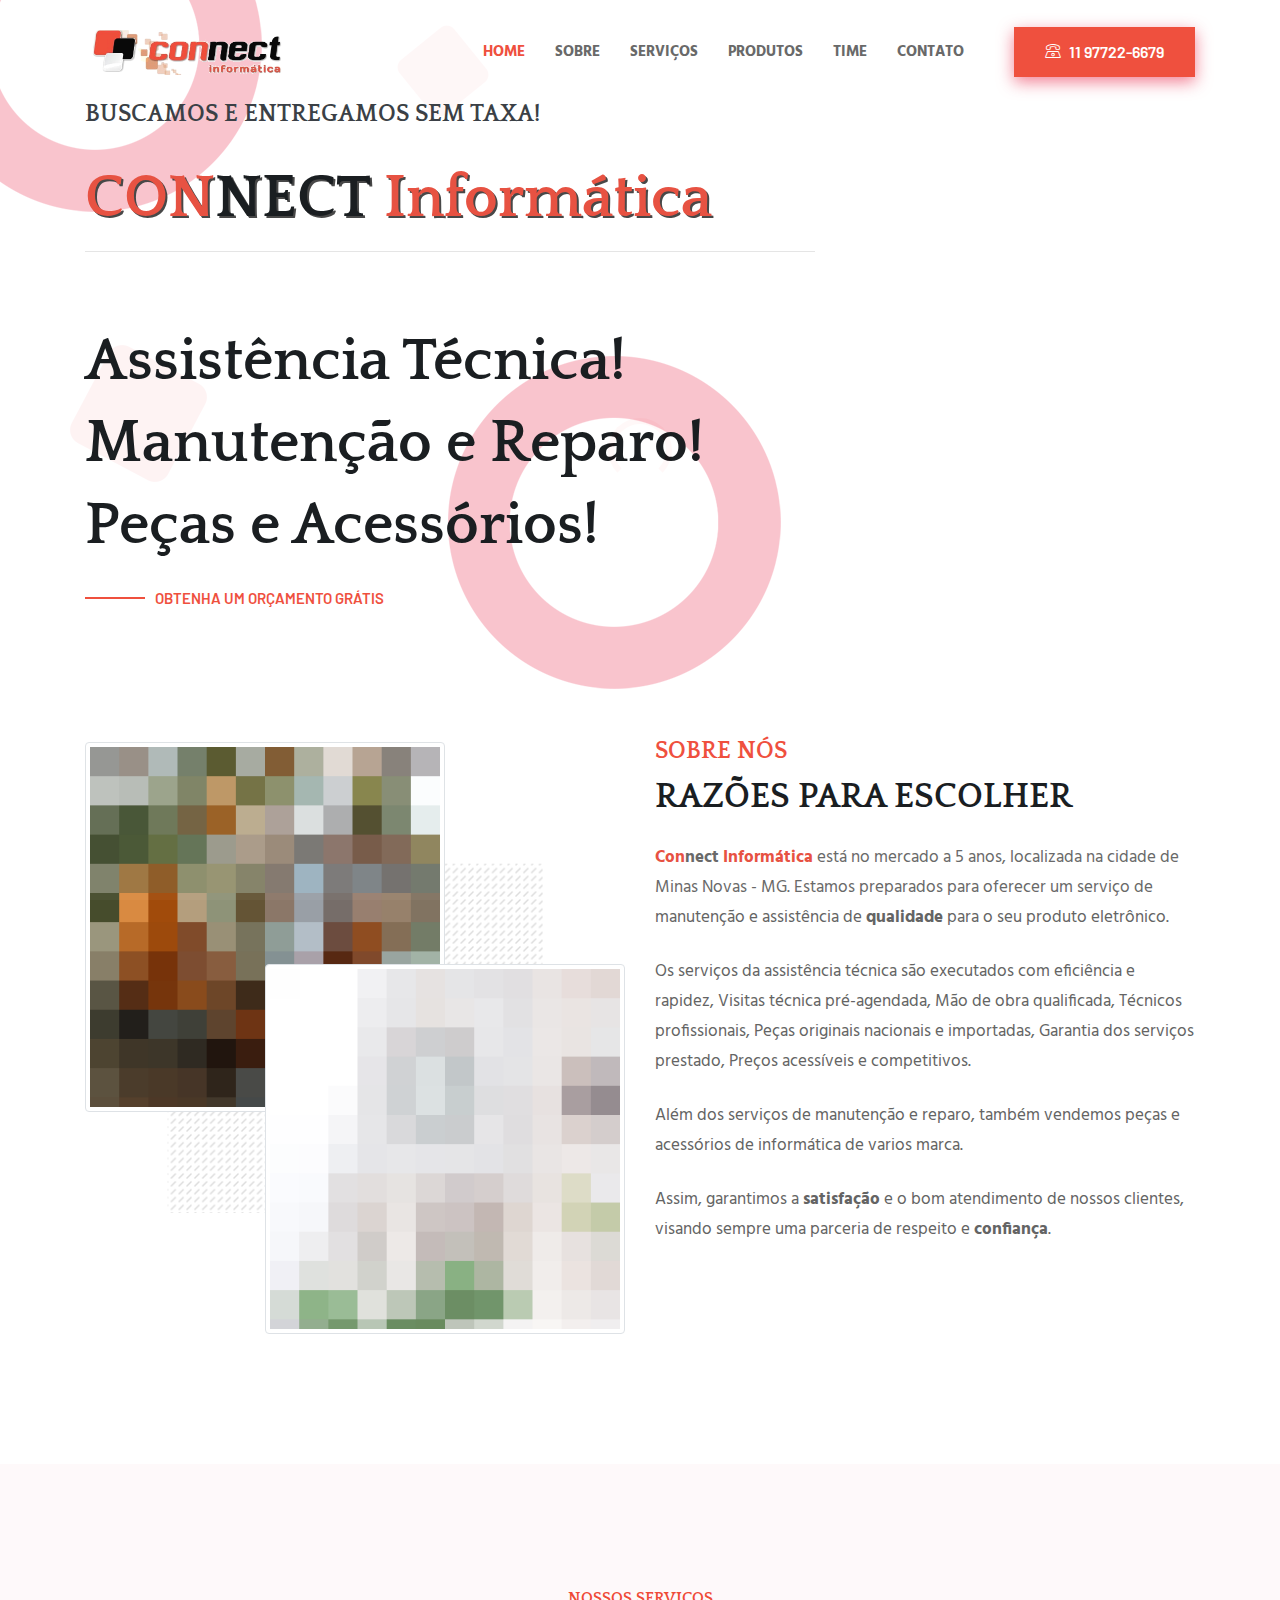
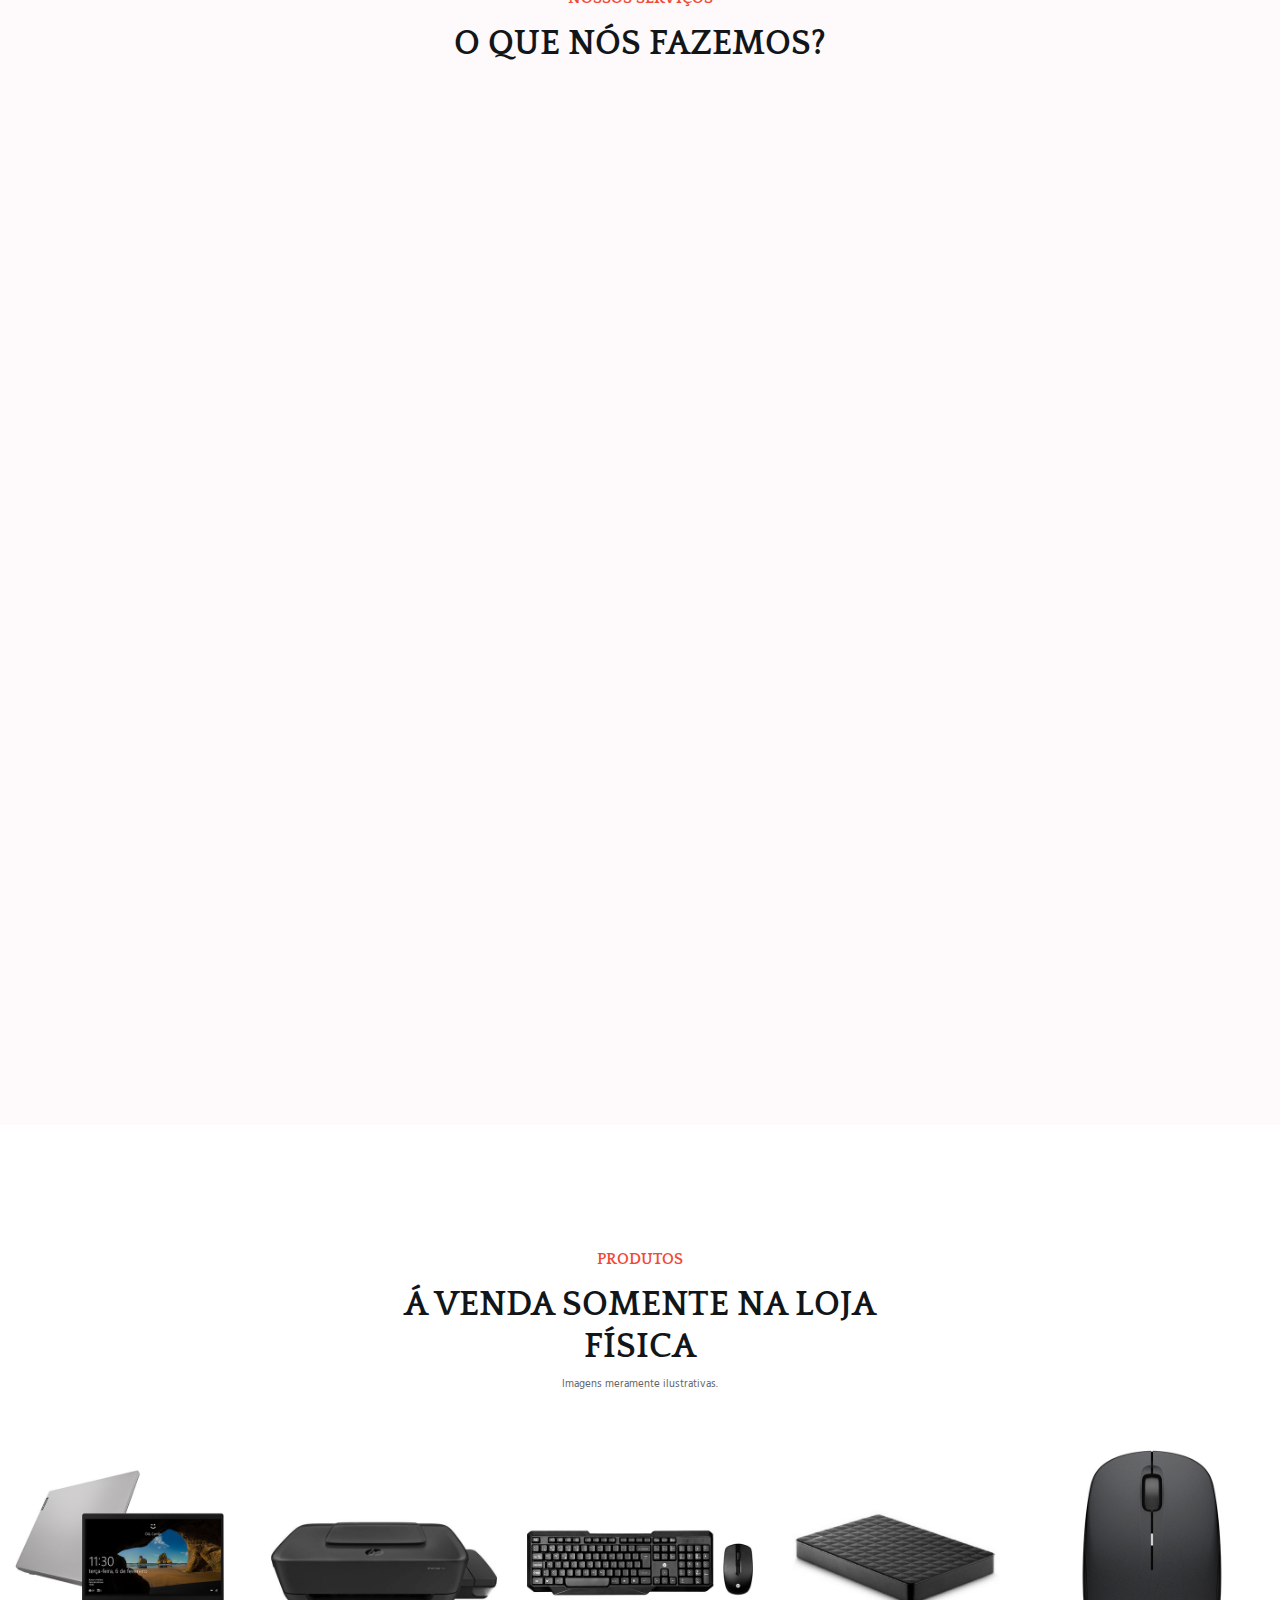
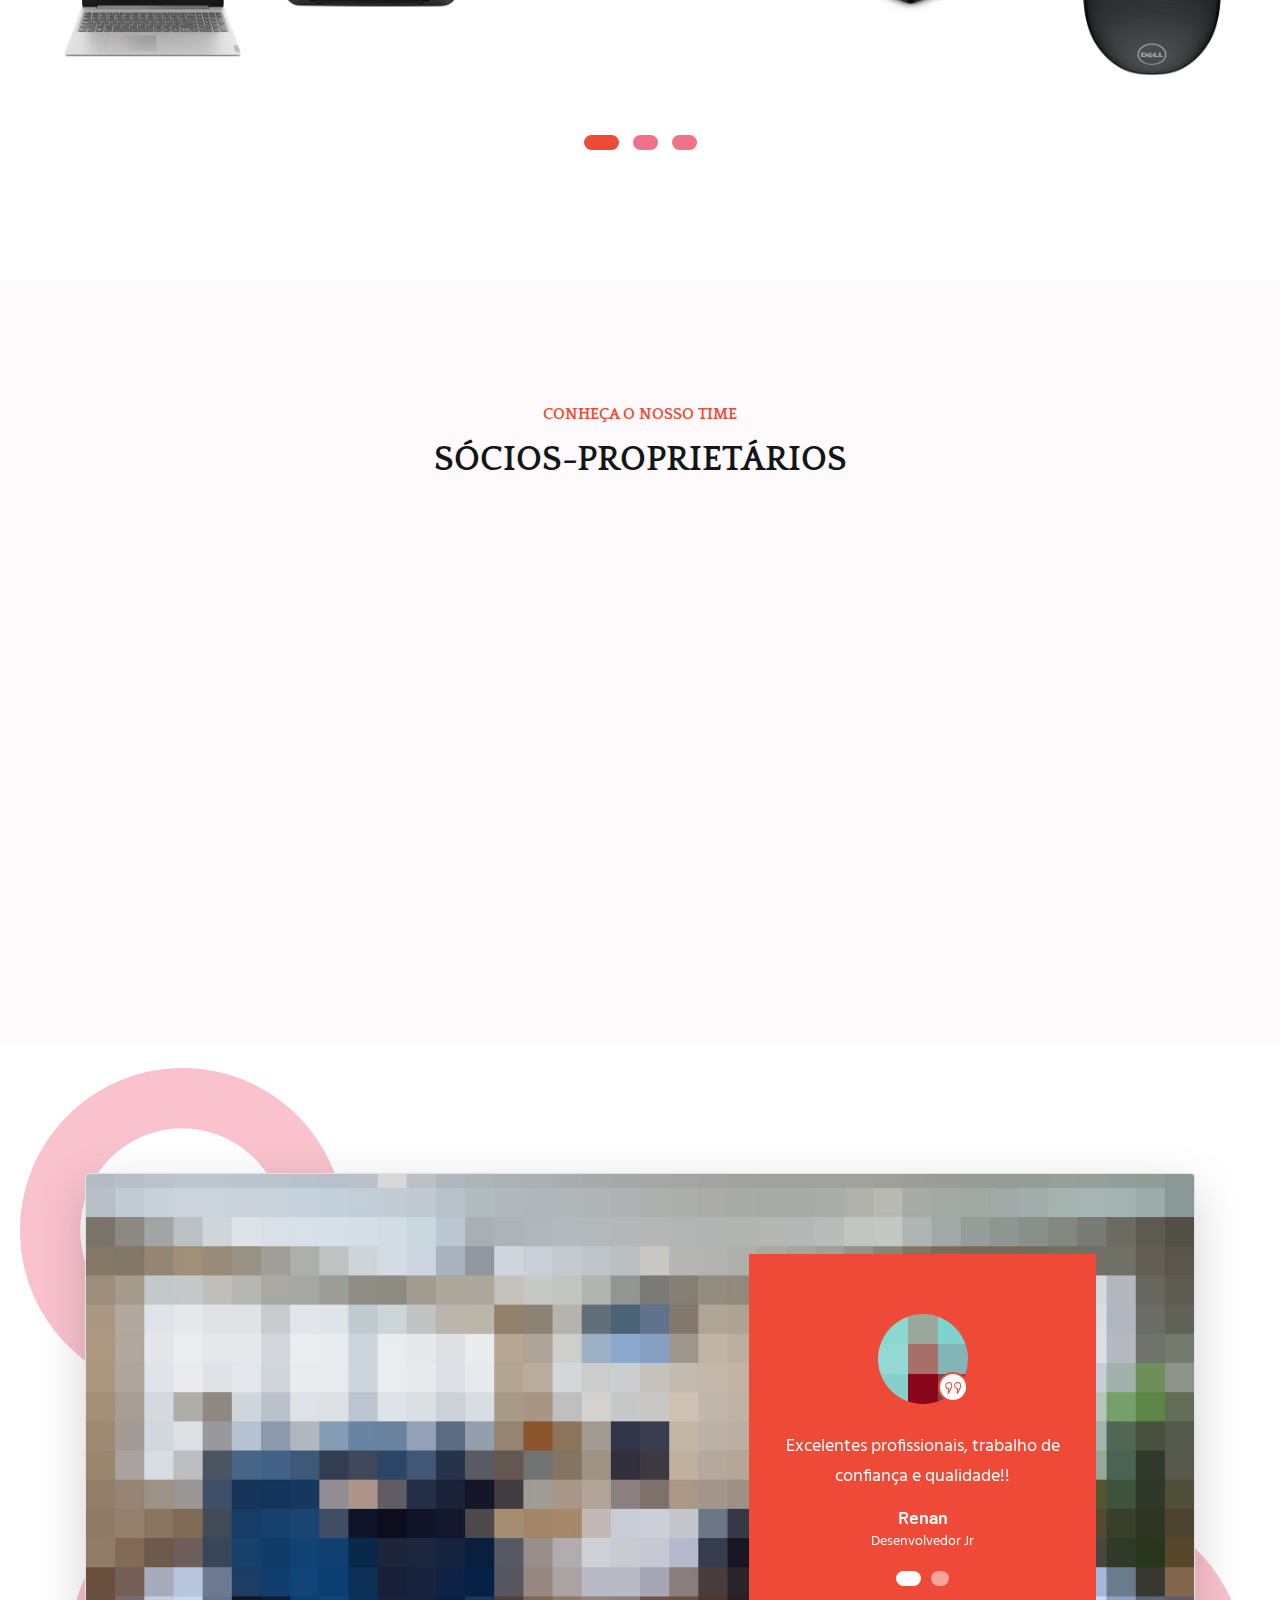
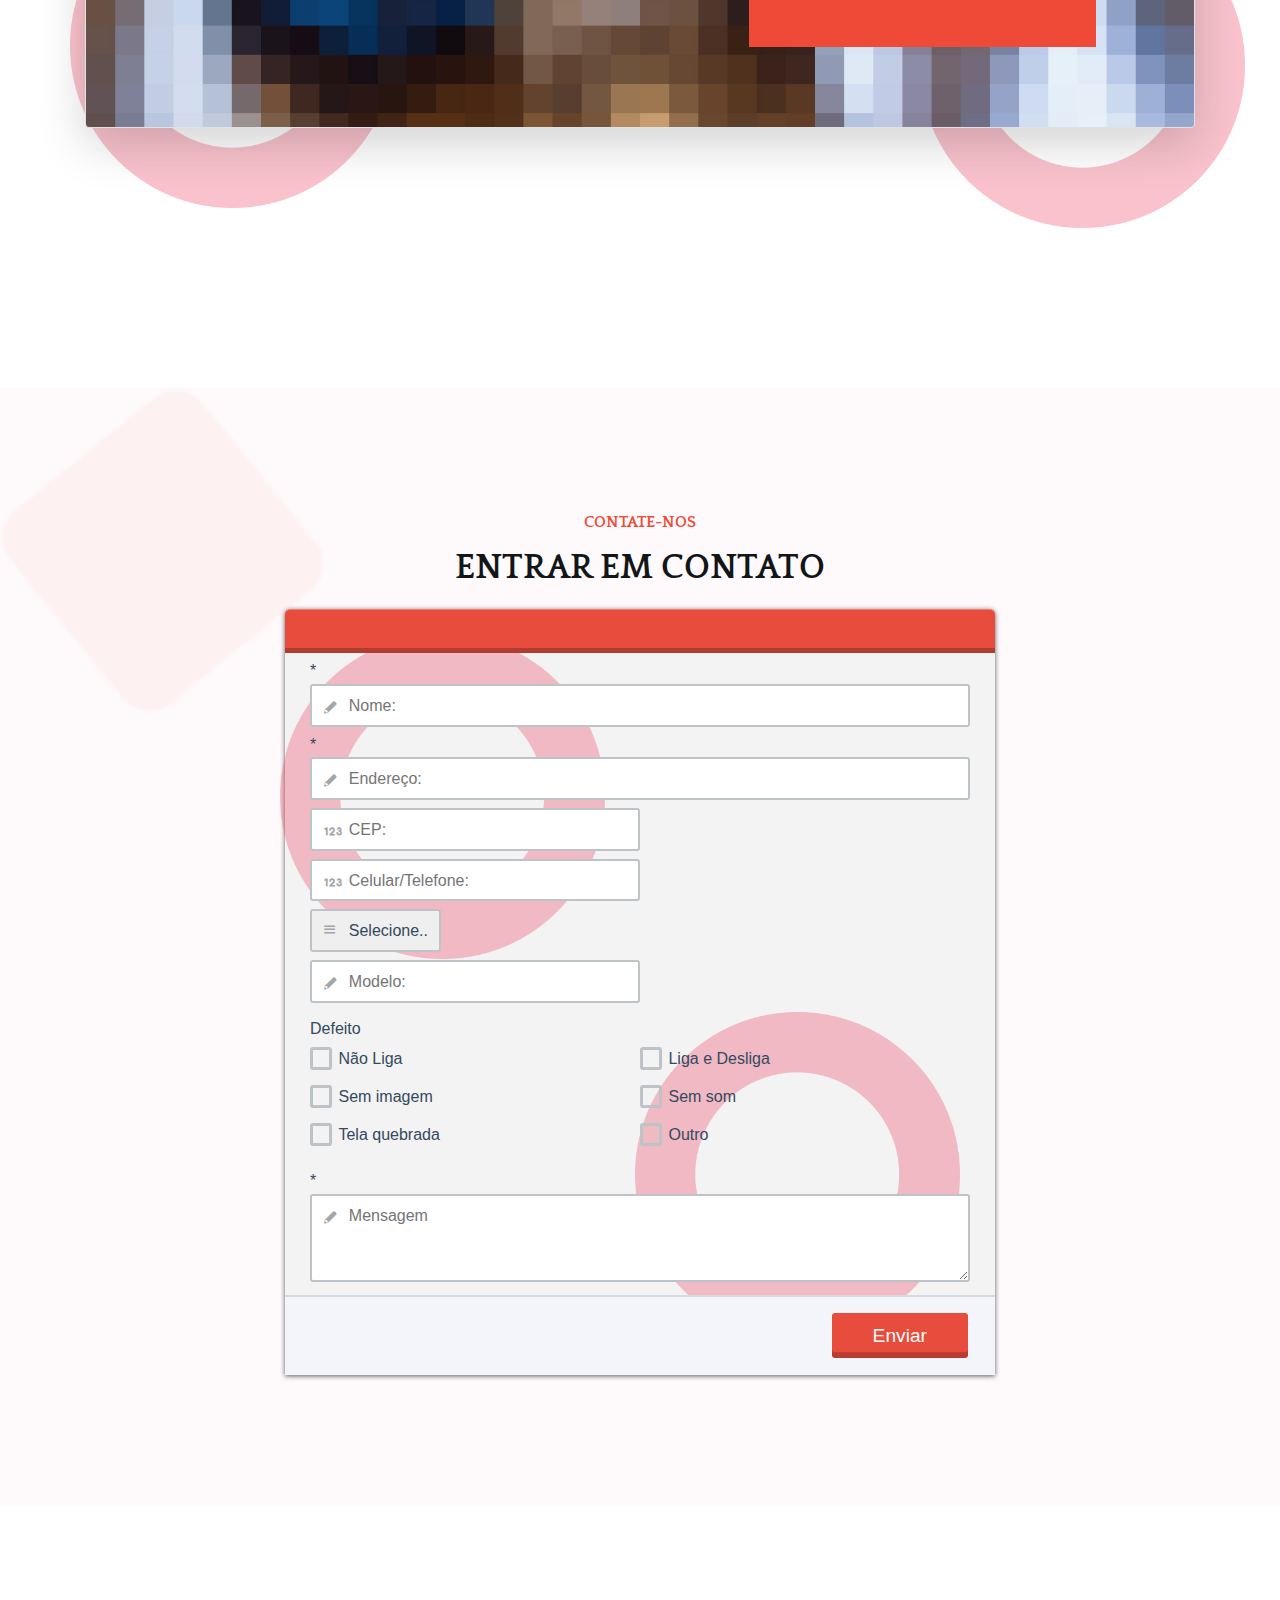
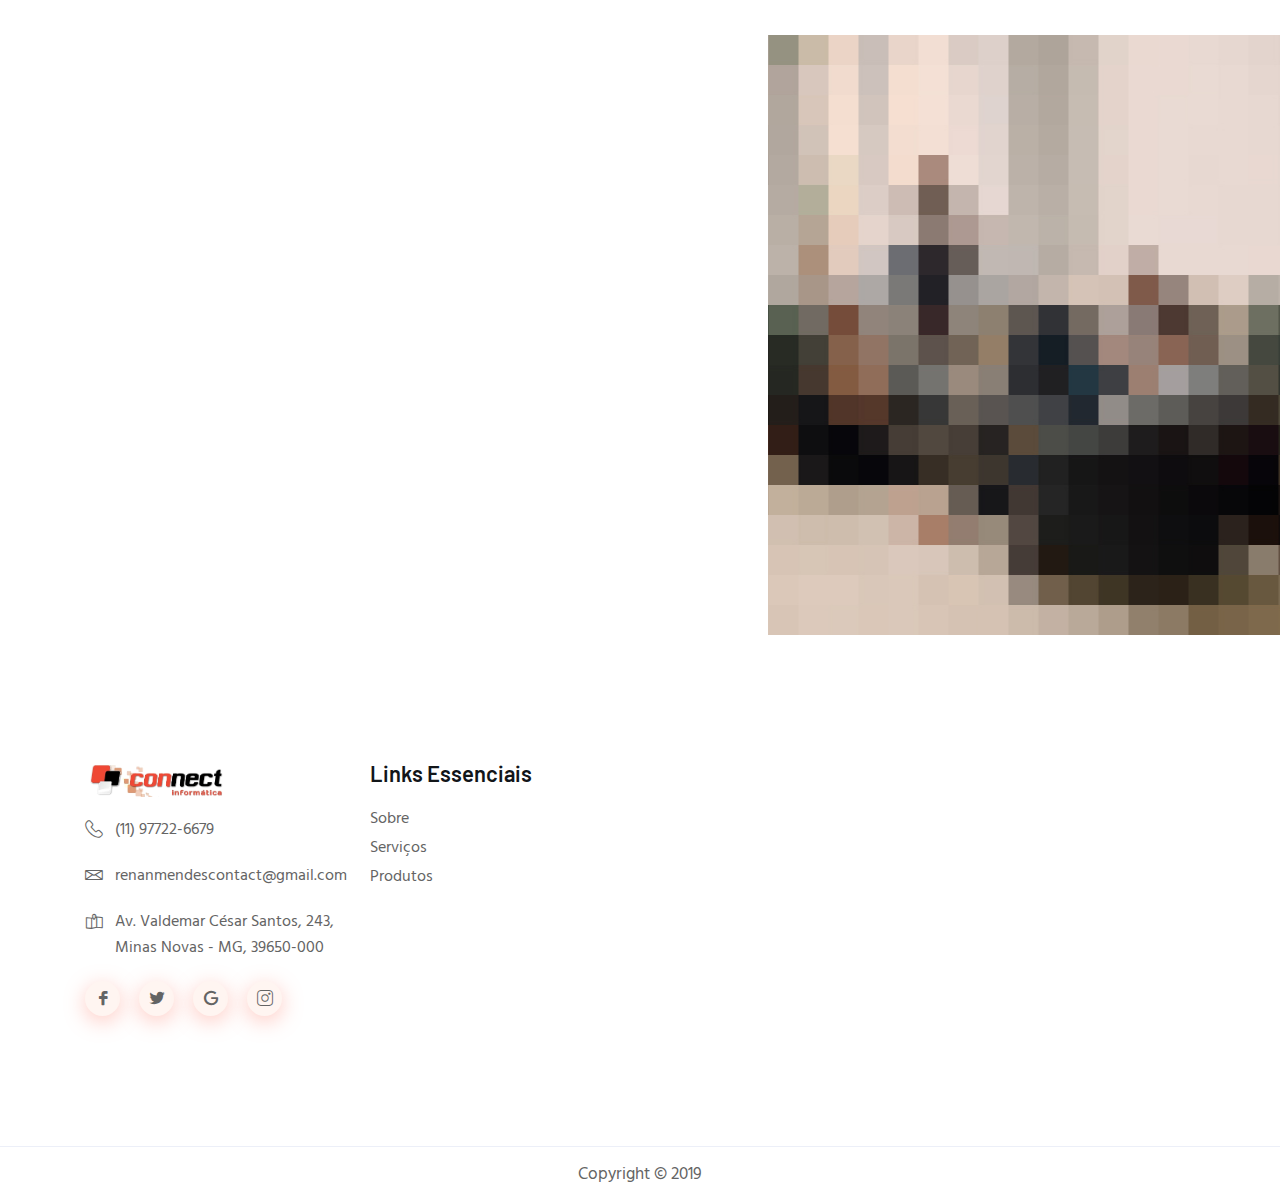
==== index.html @ 65d1344e "Update index.html" ====
﻿<!DOCTYPE html>
<html lang="en">

<head>

    <!--====== Required meta tags ======-->
    <meta charset="utf-8">
    <meta http-equiv="x-ua-compatible" content="ie=edge">
    <meta name="description" content="">
    <meta name="viewport" content="width=device-width, initial-scale=1, shrink-to-fit=no">

    <!--====== Title ======-->
    <title>Connect Informática - Assistência Técnica, Manutenção, Reparo e Vendas de equipamentos de informática!!</title>

    <!--====== Favicon Icon ======-->
    <link rel="shortcut icon" href="assets/images/favicon.png" type="image/png">

    <!--====== Bootstrap css ======-->
    <link rel="stylesheet" href="assets/css/bootstrap.min.css">

    <!--====== Fontawesome css ======-->
    <link rel="stylesheet" href="assets/css/font-awesome.min.css">

    <!--====== Line Icons css ======-->
    <link rel="stylesheet" href="assets/css/LineIcons.css">

    <!--====== Animate css ======-->
    <link rel="stylesheet" href="assets/css/animate.css">

    <!--====== Aos css ======-->
    <link rel="stylesheet" href="assets/css/aos.css">

    <!--====== Slick css ======-->
    <link rel="stylesheet" href="assets/css/slick.css">

    <!--====== Default css ======-->
    <link rel="stylesheet" href="assets/css/default.css">

    <!--====== Style css ======-->
    <link rel="stylesheet" href="assets/css/style.css">


</head>

<body>

    <!--====== PRELOADER PART START ======-->

    <div class="preloader">
        <div class="loader_34">
            <div class="ytp-spinner">
                <div class="ytp-spinner-container">
                    <div class="ytp-spinner-rotator">
                        <div class="ytp-spinner-left">
                            <div class="ytp-spinner-circle"></div>
                        </div>
                        <div class="ytp-spinner-right">
                            <div class="ytp-spinner-circle"></div>
                        </div>
                    </div>
                </div>
            </div>
        </div>
    </div>

    <!--====== PRELOADER ENDS START ======-->

    <!--====== HEADER PART START ======-->

    <header id="home" class="header-area pt-100">

        <div class="shape header-shape-one">
            <img src="assets/images/banner/shape/shape-1.png" alt="shape">
        </div> <!-- header shape one -->

        <div class="shape header-shape-tow animation-one">
            <img src="assets/images/banner/shape/shape-2.png" alt="shape">
        </div> <!-- header shape tow -->

        <div class="shape header-shape-three animation-one">
            <img src="assets/images/banner/shape/shape-3.png" alt="shape">
        </div> <!-- header shape three -->

        <div class="shape header-shape-fore">
            <img src="assets/images/banner/shape/shape-4.png" alt="shape">
        </div> <!-- header shape three -->

        <div class="navigation-bar">
            <div class="container">
                <div class="row">
                    <div class="col-lg-12">
                        <nav class="navbar navbar-expand-lg">
                            <a class="navbar-brand" href="#">
                                <img src="assets/images/logo.png" alt="Logo">
                            </a>
                            <button class="navbar-toggler" type="button" data-toggle="collapse" data-target="#navbarSupportedContent" aria-controls="navbarSupportedContent" aria-expanded="false" aria-label="Toggle navigation">
                                <span class="toggler-icon"></span>
                                <span class="toggler-icon"></span>
                                <span class="toggler-icon"></span>
                            </button>

                            <div class="collapse navbar-collapse" id="navbarSupportedContent">
                                <ul id="nav" class="navbar-nav ml-auto">
                                    <li class="nav-item active">
                                        <a class="page-scroll" href="#home">Home</a>
                                    </li>
                                    <li class="nav-item">
                                        <a class="page-scroll" href="#about">Sobre</a>
                                    </li>
                                    <li class="nav-item">
                                        <a class="page-scroll" href="#service">Serviços</a>
                                    </li>
                                    <li class="nav-item">
                                        <a class="page-scroll" href="#project">Produtos</a>
                                    </li>
                                    <li class="nav-item">
                                        <a class="page-scroll" href="#team">Time</a>
                                    </li>
                                    <li class="nav-item">
                                        <a class="page-scroll" href="#contact">Contato</a>
                                    </li>
                                </ul> <!-- navbar nav -->
                            </div>
                            <div class="navbar-btn ml-20 d-none d-sm-block">
                                <a class="main-btn" href="https://api.whatsapp.com/send?phone=5511977226679" target="_blank"><i class="lni-phone"></i> 11 97722-6679</a>
                            </div>
                        </nav> <!-- navbar -->
                    </div>
                </div> <!-- row -->
            </div> <!-- container -->
        </div> <!-- navigation bar -->

        <div class="header-banner d-flex align-items-center">
            <div class="container">
                <div class="row">
                    <div class="col-xl-8 col-lg-9 col-sm-10">
                        <div class="banner-content">
                            <h4 class="sub-title wow fadeInUp text-dark" data-wow-duration="1.5s" data-wow-delay="1s ">Buscamos e Entregamos SEM TAXA!</h4><br>
                          <h2 class="banner-title mt-10 wow fadeInUp" data-wow-duration="1.5s" data-wow-delay="2s"><span><strong> <font color="#E74C3C"> CON</font>NECT  <font color="#E74C3C">Informática</font> </strong></span> </h2>
                          <hr>
                                <br>
                                <br><h2 class="banner-title mt-10 wow fadeInUp" data-wow-duration="1.5s" data-wow-delay="2s"> Assistência Técnica!</h2>
                                <h2 class="banner-title mt-10 wow fadeInUp" data-wow-duration="1.5s" data-wow-delay="2s">Manutenção e Reparo!</h2>
                                <h2 class="banner-title mt-10 wow fadeInUp" data-wow-duration="1.5s" data-wow-delay="2s">Peças e Acessórios!</h2>
                            <a class="banner-contact mt-25 wow fadeInUp" data-wow-duration="1.5s" data-wow-delay="2.3s" href="#contact">OBTENHA UM ORÇAMENTO GRÁTIS</a>
                        </div> <!-- banner content -->
                    </div>
                </div> <!-- row -->
            </div> <!-- container -->
            <div class="banner-image  shadow-none" style="background-image: url(assets/images/banner/banner-image.png)"></div>
        </div> <!-- header banner -->

    </header>

    <!--====== HEADER PART ENDS ======-->

    <!--====== ABOUT PART START ======-->

    <section id="about" class="about-area pt-80 pb-130">
        <div class="container">
            <div class="row">
                <div class="col-lg-6">
                    <div class="about-image mt-50 clearfix">
                        <div class="single-image float-left">
                            <img class="img-thumbnail" src="assets/images/about/about-1.png" alt="About">
                        </div> <!-- single image -->
                        <div data-aos="fade-right" class="about-btn">
                            <a class="main-btn" href="#"><span>+ 10</span> ANOS DE EXPERIÊNCIA</a>
                        </div>
                        <div class="single-image image-tow float-right">
                            <img class="img-thumbnail"  src="assets/images/about/about-2.png" alt="About">
                        </div> <!-- single image -->
                    </div> <!-- about image -->
                </div>
                <div class="col-lg-6">
                    <div class="about-content mt-45">
                        <h4 class="about-welcome">SOBRE NÓS </h4>
                        <h3 class="about-title mt-10">RAZÕES PARA ESCOLHER</h3>
                        <p class="mt-25"> 
                            
                            <strong> <font color="#E74C3C">Con</font>nect  <font color="#E74C3C">Informática</font> </strong> está no mercado a 5 anos, localizada na cidade de Minas Novas - MG. Estamos preparados para oferecer um serviço de manutenção e assistência de <strong> qualidade</strong> para o seu produto eletrônico.</p><br>
                               <p> Os serviços da assistência técnica são executados com eficiência e rapidez, Visitas técnica pré-agendada, Mão de obra qualificada, Técnicos profissionais, Peças originais nacionais e importadas, Garantia dos serviços prestado, Preços acessíveis e competitivos.</p><br>
                               <p>Além dos serviços de manutenção e reparo, também vendemos peças e acessórios de informática de varios marca. </p>                              <br>
                                 <p> Assim, garantimos a <strong> satisfação</strong> e o bom atendimento de nossos clientes, visando sempre uma parceria de respeito e <strong>confiança</strong>. </p>                       
                         </p>
                      
                    </div> <!-- about content -->
                </div>
            </div> <!-- row -->
        </div> <!-- container -->
    </section>

    <!--====== ABOUT PART ENDS ======-->

    <!--====== SERVICES PART START ======-->

    <section id="service" class="services-area pt-125 pb-130 gray-bg">
        <div class="container">
            <div class="row justify-content-center">
                <div class="col-lg-6">
                    <div class="section-title text-center pb-20">
                        <h5 class="sub-title mb-15">NOSSOS SERVIÇOS</h5>
                        <h2 class="title">O QUE NÓS FAZEMOS?</h2>
                    </div> <!-- section title -->
                </div>
            </div> <!-- row -->
            <div class="row justify-content-center">
                <div class="col-lg-4 col-md-6 col-sm-8">
                    <div class="single-services text-center mt-30 wow fadeInUp" data-wow-duration="1.5s" data-wow-delay="0.4s">
                        <div class="services-icon">
                           <i class="lni-briefcase"></i>
                        </div>
                        <div class="services-content mt-15">
                             <h4 class="services-title"> Peças e Acessórios De Informática</h4>
                            <p class="mt-20">Baterias, Carregadores de Carro, Carregadores de Tomada (Viagem), Fones de Ouvido, Películas Protetora, Capas de Couro,Capas de Silicone, Fones Bluetooth, Suporte Veicular, Carregadores de Mesa, Cabo de Dados entre outros.</p>
                          
                        </div>
                    </div> <!-- single services -->
                </div>
                <div class="col-lg-4 col-md-6 col-sm-8">
                    <div class="single-services text-center mt-30 wow fadeInUp" data-wow-duration="1.5s" data-wow-delay="0.8s">
                        <div class="services-icon">
                          <i class="lni-briefcase"></i>
                        </div>
                        <div class="services-content mt-15">
                            <h4 class="services-title">Reparos de Celulares e tablets</h4>
                            <p class="mt-20">Desbloqueio de Celular, Desoxidação de Celular, Reparo na Placa Principal;Auto Falante e Microfone, Restaurações de Software, Troca de Baterias, Atualização, Troca de Conectores de Carga e Fone de Ouvido, Troca de Tela entre outros.</p>
                        </div>
                    </div> <!-- single services -->
                </div>
                <div class="col-lg-4 col-md-6 col-sm-8">
                    <div class="single-services text-center mt-30 wow fadeInUp" data-wow-duration="1.5s" data-wow-delay="1.2s">
                        <div class="services-icon">
                         <i class="lni-briefcase"></i>
                        </div>
                        <div class="services-content mt-15">
                            <h4 class="services-title">Formatação e Manutenção de Computador</h4>
                            <p class="mt-20"> Instalação de Sistemas Operacionais,  Instalação de programas, Instalação de antivírus, Retirada de vírus, Instalação de placa mãe, Memória, Placa de vídeo, Fonte, outros periféricos, Também jogos e Upgrades, Configurações em geral entre outros.</p>
                        </div>
                    </div> <!-- single services -->
                </div>
                <div class="col-lg-4 col-md-6 col-sm-8">
                    <div class="single-services text-center mt-30 wow fadeInUp" data-wow-duration="1.5s" data-wow-delay="0.4s">
                        <div class="services-icon">
                           <i class="lni-briefcase"></i>
                        </div>
                        <div class="services-content mt-15">
                              <h4 class="services-title">Assistência Técnica e Manutenções
</h4>
                            <p class="mt-20">Impressoras, Celulares, Tablets,Computadores, Notebook, Recarga de Tonner,  Carregador, HD, SSD, Wifi, Cooler, Telas, Bateria, Teclados e Placa mãe.</p>
                           
                        </div>
                    </div> <!-- single services -->
                </div>
                <div class="col-lg-4 col-md-6 col-sm-8">
                    <div class="single-services text-center mt-30 wow fadeInUp" data-wow-duration="1.5s" data-wow-delay="0.8s">
                        <div class="services-icon">
                             <i class="lni-briefcase"></i>
                        </div>
                        <div class="services-content mt-15">
                            <h4 class="services-title"> Recuperação de Semi - Novos e Mais</h4>
                            <p class="mt-20">Fazendo a recuperação de Fontes, Desktops e Notebooks, deixando-os 100% funcional, abastecemos um mercado carente de peças simples e baratas.</p>
                        </div>
                    </div> <!-- single services -->
                </div>
                <div class="col-lg-4 col-md-6 col-sm-8">
                    <div class="single-services text-center mt-30 wow fadeInUp" data-wow-duration="1.5s" data-wow-delay="1.2s">
                        <div class="services-icon">
                           <i class="lni-briefcase"></i>
                        </div>
                        <div class="services-content mt-15">
                            <h4 class="services-title">   Equipamentos e Periféricos Tecnológicos</h4>
                            <p class="mt-20">Acessórios, Peças e Periféricos para NoteBook, AllinOne, Computador PC DeskTop, Windows e Mac Apple MacBook, iMac, para Você, sua Casa e sua Empresa.</p>
                        </div>
                    </div> <!-- single services -->
                </div>
            </div> <!-- row -->
        </div> <!-- container -->
    </section>

    <!--====== SERVICES PART ENDS ======-->

    <!--====== PROJECT PART START ======-->

    <section id="project" class="project-area pt-125 pb-130">
        <div class="container">
            <div class="row justify-content-center">
                <div class="col-lg-6">
                    <div class="section-title text-center pb-50">
                        <h5 class="sub-title mb-15">Produtos</h5>
                        <h2 class="title">Á venda somente na Loja física</h2>
                        <p><small><small>Imagens meramente ilustrativas.</small></small></p>
                    </div> <!-- section title -->
                </div>
            </div> <!-- row -->
        </div>
        <div class="container-fluid">
            <div class="row project-active">
                <div class="col-lg-4">
                    <div class="single-project">
                        <div class="project-image">
                            <img src="assets/images/project/p-1.jpg" alt="Project">
                        </div>
                        <div class="project-content">
                            <a class="project-title" href="#">Notebooks</a>
                        </div>
                    </div>
                </div>
                <div class="col-lg-4">
                    <div class="single-project">
                        <div class="project-image">
                            <img src="assets/images/project/p-2.jpg" alt="Project">
                        </div>
                        <div class="project-content">
                            <a class="project-title" href="#">Impressoras</a>
                        </div>
                    </div>
                </div>
                <div class="col-lg-4">
                    <div class="single-project">
                        <div class="project-image">
                            <img src="assets/images/project/p-3.jpg" alt="Project">
                        </div>
                        <div class="project-content">
                            <a class="project-title" href="#">Teclados</a>
                        </div>
                    </div>
                </div>
                <div class="col-lg-4">
                    <div class="single-project">
                        <div class="project-image">
                            <img src="assets/images/project/p-4.jpg" alt="Project">
                        </div>
                        <div class="project-content">
                            <a class="project-title" href="#">HDs</a>
                        </div>
                    </div>
                </div>
                <div class="col-lg-4">
                    <div class="single-project">
                        <div class="project-image">
                            <img src="assets/images/project/p-5.jpg" alt="Project">
                        </div>
                        <div class="project-content">
                            <a class="project-title" href="#">Mouses</a>
                        </div>
                    </div>
                </div>
                <div class="col-lg-4">
                    <div class="single-project">
                        <div class="project-image">
                            <img src="assets/images/project/p-6.jpg" alt="Project">
                        </div>
                        <div class="project-content">
                            <a class="project-title" href="#">Fones</a>
                        </div>
                    </div>
                </div>
                <div class="col-lg-4">
                    <div class="single-project">
                        <div class="project-image">
                            <img src="assets/images/project/p-7.jpg" alt="Project">
                        </div>
                        <div class="project-content">
                            <a class="project-title" href="#">Monitores</a>
                        </div>
                    </div>
                </div>
            </div>
        </div>
    </section>

    <!--====== PROJECT PART ENDS ======-->

    <!--====== TEAM PART START ======-->

    <section id="team" class="team-area pt-125 pb-130 gray-bg">
        <div class="container">
            <div class="row justify-content-center">
                <div class="col-lg-6">
                    <div class="section-title text-center pb-20">
                        <h5 class="sub-title mb-15">CONHEÇA O NOSSO TIME
</h5>
                        <h2 class="title">SÓCIOS-PROPRIETÁRIOS</h2>
                    </div> <!-- section title -->
                </div>
            </div> <!-- row -->
            <div class="row">
                <div class="col-lg-6 col-md-6 col-sm-6">
                    <div class="single-team text-center mt-30 wow fadeInUp" data-wow-duration="1.5s" data-wow-delay="0.8s">
                        <div class="team-image">
                            <img class="img-thumbnail "src="assets/images/team/team-2.jpg"  alt="Team">
                        </div>
                        <div class="team-content">
                            <h4 class="team-name"><a href="#">Eustáquio Mendes</a></h4>
                            <span class="sub-title">Mantenedor e Reparador de equipamentos de informática.</span>
                            <ul class="social mt-25">
                                <li><a href="#"><i class="lni-facebook-filled"></i></a></li>
                                <li><a href="#"><i class="lni-twitter-original"></i></a></li>
                                <li><a href="#"><i class="lni-linkedin-original"></i></a></li>
                            </ul>
                        </div>
                    </div> <!-- single team -->
                </div>
                <div class="col-lg-6 col-md-6 col-sm-6">
                    <div class="single-team text-center mt-30 wow fadeInUp" data-wow-duration="1.5s" data-wow-delay="1.2s">
                        <div class="team-image">
                            <img  class="img-thumbnail "src="assets/images/team/team-3.jpg" alt="Team">
                        </div>
                        <div class="team-content">
                            <h4 class="team-name"><a href="#">Cesar Mendes</a></h4>
                            <span class="sub-title">Mantenedor e Reparador de equipamentos de informática.</span>
                            <ul class="social mt-25">
                                <li><a href="#"><i class="lni-facebook-filled"></i></a></li>
                                <li><a href="#"><i class="lni-twitter-original"></i></a></li>
                                <li><a href="#"><i class="lni-linkedin-original"></i></a></li>
                            </ul>
                        </div>
                    </div> <!-- single team -->
                </div>
                </div>
            </div> <!-- row -->
        </div> <!-- container -->
    </section>

    <!--====== TEAM PART ENDS ======-->

    <!--====== TESTIMONIAL PART START ======-->

    <section id="testimonial" class="testimonial-area pt-130 pb-130">
        <div class="shape shape-one">
            <img src="assets/images/testimonial/shape.png" alt="testimonial">
        </div>
        <div class="shape shape-tow">
            <img src="assets/images/testimonial/shape.png" alt="testimonial">
        </div>
        <div class="shape shape-three">
            <img src="assets/images/testimonial/shape.png" alt="testimonial">
        </div>
        <div class="container">
            <div class="testimonial-bg bg_cover pt-80 pb-80 img-thumbnail shadow-lg" style="background-image: url(assets/images/testimonial/testimonial-bg.jpg)">
                <div class="row">
                    <div class="col-xl-4 offset-xl-7 col-lg-5 offset-lg-6 col-md-8 offset-md-2 col-sm-10 offset-sm-1">
                        <div class="testimonial-active">
                            <div class="single-testimonial text-center">
                                <div class="testimonial-image ">
                                    <img src="assets/images/testimonial/t-1.jpg" alt="Testimonial">
                                    <div class="quota">
                                        <i class="lni-quotation"></i>
                                    </div>
                                </div>
                                <div class="testimonial-content mt-20">
                                    <p>Excelentes profissionais, trabalho de confiança e qualidade!!</p>
                                    <h5 class="testimonial-name mt-15">Renan</h5>
                                    <span class="sub-title">Desenvolvedor Jr</span>
                                </div>
                            </div> <!-- single-testimonial -->
                              <div class="single-testimonial text-center">
                                <div class="testimonial-image">
                                    <img src="assets/images/testimonial/t-2.jpg" alt="Testimonial">
                                    <div class="quota">
                                        <i class="lni-quotation"></i>
                                    </div>
                                </div>
                                <div class="testimonial-content mt-20">
                                    <p>Preços Otimos, recomendo! </p>
                                    <h5 class="testimonial-name mt-15">Rayane</h5>
                                    <span class="sub-title">Administradora</span>
                                </div>
                            </div> <!-- single-testimonial -->
                    </div>
                </div> <!-- row -->
            </div> <!-- testimonial bg -->
        </div> <!-- container -->
    </section>

    <!--====== TESTIMONIAL PART ENDS ======-->

    <!--====== CONTACT PART START ======-->
 <section id="testimonial" class="testimonial-area pt-130 pb-130">
     
        <div class="shape header-shape-tow animation-one">
            <img src="assets/images/banner/shape/shape-2.png" alt="shape">
        </div> <!-- header shape tow -->

    <section id="contact" class="contact-area pt-125 pb-130 gray-bg">
        <div class="container">
            <div class="row justify-content-center">
                <div class="col-lg-6">
                    <div class="section-title text-center pb-20">
                        <h5 class="sub-title mb-15">CONTATE-NOS
</h5>
                        <h2 class="title">ENTRAR EM CONTATO</h2>
                    </div> <!-- section title -->
                </div>
            </div> <!-- row -->
            <div class="row justify-content-center">
                <div class="col-lg-8">

<!-- Start Formoid form-->
<link rel="stylesheet" href="formulário_files/formoid1/formoid-solid-red.css" type="text/css" />
<script type="text/javascript" src="formulário_files/formoid1/jquery.min.js"></script>
 <div class="shape shape-one">
            <img src="assets/images/testimonial/shape.png" alt="testimonial">
        </div>
<form class="formoid-solid-red" style="background-color:#f3f3f3;font-size:16px;font-family:Tahoma,Geneva,sans-serif;color:#34495E;max-width:710px;min-width:150px" name="form1" action="grava.jsp" method="post"><div class="title"><h2></h2></div>
	<div class="element-input" title="Digite seu Nome Completo"><label class="title"><span class="required">*</span></label><div class="item-cont"><input class="large" type="text" name="input" required="required" placeholder="Nome:"/><span class="icon-place"></span></div></div>
	<div class="element-input" title="Digite seu EndereÃ§o"><label class="title"><span class="required">*</span></label><div class="item-cont"><input class="large" type="text" name="input1" required="required" placeholder="Endereço:"/><span class="icon-place"></span></div></div>
	<div class="element-number" title="Digite o CEP"><label class="title"></label><div class="item-cont"><input class="medium" type="text" min="7" max="9" name="number" placeholder="CEP:" value=""/><span class="icon-place"></span></div></div>
	<div class="element-number" title="Digite seu telefone/celular"><label class="title"></label><div class="item-cont"><input class="medium" type="text" min="10" max="10" name="number1" placeholder="Celular/Telefone:" value=""/><span class="icon-place"></span></div></div>
	<div class="element-select" title="Selecione a Marca"><label class="title"></label><div class="item-cont"><div class="medium"><span><select name="select" >

		<option value="Selecione..">Selecione..</option>
		<option value="LG">LG</option>
		<option value="Samsung">Samsung</option>
		<option value="Sony">Sony</option>
		<option value="Phillips">Phillips</option>
		<option value="Panasonic">Panasonic</option>
		<option value="Outro">Outro</option></select><i></i><span class="icon-place"></span></span></div></div></div>
	<div class="element-input" title="Descreva o modelo"><label class="title"></label><div class="item-cont"><input class="medium" type="text" name="input3" placeholder="Modelo:"/><span class="icon-place"></span></div></div>
	 <div class="shape shape-three">
            <img src="assets/images/testimonial/shape.png" alt="testimonial">
        </div>
	<div class="element-checkbox" title="Marque os defeitos"><label class="title">Defeito</label>		<div class="column column2"><label><input type="checkbox" name="checkbox[]" value="NãoLiga"/ ><span>Não Liga</span></label><label><input type="checkbox" name="checkbox[]" value="Sem imagem"/ ><span>Sem imagem</span></label><label><input type="checkbox" name="checkbox[]" value="Tela quebrada"/ ><span>Tela quebrada</span></label></div><span class="clearfix"></span>
		<div class="column column2"><label><input type="checkbox" name="checkbox[]" value="Liga e Desliga"/ ><span>Liga e Desliga</span></label><label><input type="checkbox" name="checkbox[]" value="Sem som"/ ><span>Sem som</span></label><label><input type="checkbox" name="checkbox[]" value="Outro"/ ><span>Outro</span></label></div><span class="clearfix"></span>
</div>
	<div class="element-textarea" title="Escreva sua Mensagem"><label class="title"><span class="required">*</span></label><div class="item-cont"><textarea class="small" name="textarea" cols="20" rows="5" required="required" placeholder="Mensagem"></textarea><span class="icon-place"></span></div></div>
<div class="submit"><input type="submit" value="Enviar"/></div></form><p class="frmd"><a href="http://formoid.com/v29.php">javascript form</a> Formoid.com 2.9</p><script type="text/javascript" src="formulário_files/formoid1/formoid-solid-red.js"></script>
<!-- Stop Formoid form-->
  

</section>
                    </div> <!-- row -->
                </div>
            </div> <!-- row -->
        </div> <!-- container -->
    </section>

    <!--====== CONTACT PART ENDS ======-->

    <!--====== MAP PART START ======-->

    <section id="map" class="map-area">
        <div class="mapouter">
            <div class="gmap_canvas">
            <iframe id="gmap_canvas" src="https://www.google.com/maps/embed?pb=!1m18!1m12!1m3!1d1185.021123947007!2d-42.59319781611371!3d-17.217407573278354!2m3!1f0!2f0!3f0!3m2!1i1024!2i768!4f13.1!3m3!1m2!1s0x0%3A0xa8fc10f793c6c462!2sConnect%20Inform%C3%A1tica!5e1!3m2!1spt-BR!2sbr!4v1572475005637!5m2!1spt-BR!2sbr" width="600" height="450" frameborder="0" style="border:0;" allowfullscreen=""></iframe>
            </div>
        </div>
        <div class="map-bg bg_cover d-none d-lg-block" style="background-image: url(assets/images/map/map-bg.jpg)"></div>
    </section>

    <!--====== MAP PART ENDS ======-->
 
    <!--====== FOOTER PART START ======-->

    <footer id="footer" class="footer-area">
        <div class="footer-widget pt-80 pb-130">
            <div class="container">
                <div class="row">
                    <div class="col-lg-3 col-md-4 col-sm-8">
                        <div class="footer-logo mt-50">
                            <a href="#">
                                <img src="assets/images/logo.png" alt="Logo">
                            </a>
                            <ul class="footer-info">
                                <li>
                                    <div class="single-info">
                                        <div class="info-icon">
                                            <i class="lni-phone-handset"></i>
                                        </div>
                                        <div class="info-content">
                                            <p>(11) 97722-6679</p>
                                        </div>
                                    </div> <!-- single info -->
                                </li>
                                <li>
                                    <div class="single-info">
                                        <div class="info-icon">
                                            <i class="lni-envelope"></i>
                                        </div>
                                        <div class="info-content">
                                            <p>renanmendescontact@gmail.com</p>
                                        </div>
                                    </div> <!-- single info -->
                                </li>
                                <li>
                                    <div class="single-info">
                                        <div class="info-icon">
                                            <i class="lni-map"></i>
                                        </div>
                                        <div class="info-content">
                                            <p>Av. Valdemar César Santos, 243,<br> Minas Novas - MG, 39650-000</p>
                                        </div>
                                    </div> <!-- single info -->
                                </li>
                            </ul>
                            <ul class="footer-social mt-20">
                                <li><a href="#"><i class="lni-facebook-filled"></i></a></li>
                                <li><a href="#"><i class="lni-twitter-original"></i></a></li>
                                <li><a href="#"><i class="lni-google"></i></a></li>
                                <li><a href="#"><i class="lni-instagram"></i></a></li>
                            </ul>
                        </div> <!-- footer logo -->
                    </div>
                    <div class="col-lg-3 col-md-4 col-sm-6">
                        <div class="footer-link mt-45">
                            <div class="f-title">
                                <h4 class="title">Links Essenciais</h4>
                            </div>
                            <ul class="mt-15">
                                    <li class="nav-item">
                                        <a class="page-scroll" href="#about">Sobre</a>
                                    </li>
                                    <li class="nav-item">
                                        <a class="page-scroll" href="#service">Serviços</a>
                                    </li>
                                    <li class="nav-item">
                                        <a class="page-scroll" href="#project">Produtos</a>
                                    </li>
                            </ul>
                        </div>
                    </div>
                   
                </div> <!-- row -->
            </div> <!-- container -->
        </div> <!-- footer widget -->
        <div class="copyright-area">
            <div class="container">
                <div class="row">
                    <div class="col-lg-12">
                        <div class="copyright text-center">
                            <p> Copyright © 2019 </a></p>
                        </div> <!-- copyright -->
                    </div>
                </div> <!-- row -->
            </div> <!-- container -->
        </div> <!-- copyright-area -->
    </footer>

    <!--====== FOOTER PART ENDS ======-->

    <!--====== BACK TO TOP PART START ======-->

    <a href="#" class="back-to-top"><i class="lni-chevron-up"></i></a>

    <!--====== BACK TO TOP PART ENDS ======-->

    <!--====== PART START ======-->

    <!--
    <section class="">
        <div class="container">
            <div class="row">
                <div class="col-lg-"></div>
            </div>
        </div>
    </section>
-->

    <!--====== PART ENDS ======-->


    <!-- row -->









    <!--====== jquery js ======-->
    <script src="assets/js/vendor/modernizr-3.6.0.min.js"></script>
    <script src="assets/js/vendor/jquery-1.12.4.min.js"></script>

    <!--====== Bootstrap js ======-->
    <script src="assets/js/bootstrap.min.js"></script>

    <!--====== WOW js ======-->
    <script src="assets/js/wow.min.js"></script>

    <!--====== Slick js ======-->
    <script src="assets/js/slick.min.js"></script>

    <!--====== Scrolling Nav js ======-->
    <script src="assets/js/scrolling-nav.js"></script>
    <script src="assets/js/jquery.easing.min.js"></script>

    <!--====== Aos js ======-->
    <script src="assets/js/aos.js"></script>


    <!--====== Main js ======-->
    <script src="assets/js/main.js"></script>

</body>

</html>
---- assets/css/default.css ----
/* Deafult Margin & Padding */
/*-- Margin Top --*/
.mt-5 {
	margin-top: 5px;
}
.mt-10 {
	margin-top: 10px;
}
.mt-15 {
	margin-top: 15px;
}
.mt-20 {
	margin-top: 20px;
}
.mt-25 {
	margin-top: 25px;
}
.mt-30 {
	margin-top: 30px;
}
.mt-35 {
	margin-top: 35px;
}
.mt-40 {
	margin-top: 40px;
}
.mt-45 {
	margin-top: 45px;
}
.mt-50 {
	margin-top: 50px;
}
.mt-55 {
	margin-top: 55px;
}
.mt-60 {
	margin-top: 60px;
}
.mt-65 {
	margin-top: 65px;
}
.mt-70 {
	margin-top: 70px;
}
.mt-75 {
	margin-top: 75px;
}
.mt-80 {
	margin-top: 80px;
}
.mt-85 {
	margin-top: 85px;
}
.mt-90 {
	margin-top: 90px;
}
.mt-95 {
	margin-top: 95px;
}
.mt-100 {
	margin-top: 100px;
}
.mt-105 {
	margin-top: 105px;
}
.mt-110 {
	margin-top: 110px;
}
.mt-115 {
	margin-top: 115px;
}
.mt-120 {
	margin-top: 120px;
}
.mt-125 {
	margin-top: 125px;
}
.mt-130 {
	margin-top: 130px;
}
.mt-135 {
	margin-top: 135px;
}
.mt-140 {
	margin-top: 140px;
}
.mt-145 {
	margin-top: 145px;
}
.mt-150 {
	margin-top: 150px;
}
.mt-155 {
	margin-top: 155px;
}
.mt-160 {
	margin-top: 160px;
}
.mt-165 {
	margin-top: 165px;
}
.mt-170 {
	margin-top: 170px;
}
.mt-175 {
	margin-top: 175px;
}
.mt-180 {
	margin-top: 180px;
}
.mt-185 {
	margin-top: 185px;
}
.mt-190 {
	margin-top: 190px;
}
.mt-195 {
	margin-top: 195px;
}
.mt-200 {
	margin-top: 200px;
}
/*-- Margin Bottom --*/

.mb-5 {
	margin-bottom: 5px;
}
.mb-10 {
	margin-bottom: 10px;
}
.mb-15 {
	margin-bottom: 15px;
}
.mb-20 {
	margin-bottom: 20px;
}
.mb-25 {
	margin-bottom: 25px;
}
.mb-30 {
	margin-bottom: 30px;
}
.mb-35 {
	margin-bottom: 35px;
}
.mb-40 {
	margin-bottom: 40px;
}
.mb-45 {
	margin-bottom: 45px;
}
.mb-50 {
	margin-bottom: 50px;
}
.mb-55 {
	margin-bottom: 55px;
}
.mb-60 {
	margin-bottom: 60px;
}
.mb-65 {
	margin-bottom: 65px;
}
.mb-70 {
	margin-bottom: 70px;
}
.mb-75 {
	margin-bottom: 75px;
}
.mb-80 {
	margin-bottom: 80px;
}
.mb-85 {
	margin-bottom: 85px;
}
.mb-90 {
	margin-bottom: 90px;
}
.mb-95 {
	margin-bottom: 95px;
}
.mb-100 {
	margin-bottom: 100px;
}
.mb-105 {
	margin-bottom: 105px;
}
.mb-110 {
	margin-bottom: 110px;
}
.mb-115 {
	margin-bottom: 115px;
}
.mb-120 {
	margin-bottom: 120px;
}
.mb-125 {
	margin-bottom: 125px;
}
.mb-130 {
	margin-bottom: 130px;
}
.mb-135 {
	margin-bottom: 135px;
}
.mb-140 {
	margin-bottom: 140px;
}
.mb-145 {
	margin-bottom: 145px;
}
.mb-150 {
	margin-bottom: 150px;
}
.mb-155 {
	margin-bottom: 155px;
}
.mb-160 {
	margin-bottom: 160px;
}
.mb-165 {
	margin-bottom: 165px;
}
.mb-170 {
	margin-bottom: 170px;
}
.mb-175 {
	margin-bottom: 175px;
}
.mb-180 {
	margin-bottom: 180px;
}
.mb-185 {
	margin-bottom: 185px;
}
.mb-190 {
	margin-bottom: 190px;
}
.mb-195 {
	margin-bottom: 195px;
}
.mb-200 {
	margin-bottom: 200px;
}
/*-- margin left --*/
.ml-5 {
	margin-left: 5px;
}
.ml-10 {
	margin-left: 10px;
}
.ml-15 {
	margin-left: 15px;
}
.ml-20 {
	margin-left: 20px;
}
.ml-25 {
	margin-left: 25px;
}
.ml-30 {
	margin-left: 30px;
}
.ml-35 {
	margin-left: 35px;
}
.ml-40 {
	margin-left: 40px;
}
.ml-45 {
	margin-left: 45px;
}
.ml-50 {
	margin-left: 50px;
}
.ml-55 {
	margin-left: 55px;
}
.ml-60 {
	margin-left: 60px;
}
.ml-65 {
	margin-left: 65px;
}
.ml-70 {
	margin-left: 70px;
}
.ml-75 {
	margin-left: 75px;
}
.ml-80 {
	margin-left: 80px;
}
.ml-85 {
	margin-left: 85px;
}
.ml-90 {
	margin-left: 90px;
}
.ml-95 {
	margin-left: 95px;
}
.ml-100 {
	margin-left: 100px;
}
.ml-105 {
	margin-left: 105px;
}
.ml-110 {
	margin-left: 110px;
}
.ml-115 {
	margin-left: 115px;
}
.ml-120 {
	margin-left: 120px;
}
.ml-125 {
	margin-left: 125px;
}
.ml-130 {
	margin-left: 130px;
}
.ml-135 {
	margin-left: 135px;
}
.ml-140 {
	margin-left: 140px;
}
.ml-145 {
	margin-left: 145px;
}
.ml-150 {
	margin-left: 150px;
}
.ml-155 {
	margin-left: 155px;
}
.ml-160 {
	margin-left: 160px;
}
.ml-165 {
	margin-left: 165px;
}
.ml-170 {
	margin-left: 170px;
}
.ml-175 {
	margin-left: 175px;
}
.ml-180 {
	margin-left: 180px;
}
.ml-185 {
	margin-left: 185px;
}
.ml-190 {
	margin-left: 190px;
}
.ml-195 {
	margin-left: 195px;
}
.ml-200 {
	margin-left: 200px;
}
/*-- margin right --*/
.mr-5 {
	margin-right: 5px;
}
.mr-10 {
	margin-right: 10px;
}
.mr-15 {
	margin-right: 15px;
}
.mr-20 {
	margin-right: 20px;
}
.mr-25 {
	margin-right: 25px;
}
.mr-30 {
	margin-right: 30px;
}
.mr-35 {
	margin-right: 35px;
}
.mr-40 {
	margin-right: 40px;
}
.mr-45 {
	margin-right: 45px;
}
.mr-50 {
	margin-right: 50px;
}
.mr-55 {
	margin-right: 55px;
}
.mr-60 {
	margin-right: 60px;
}
.mr-65 {
	margin-right: 65px;
}
.mr-70 {
	margin-right: 70px;
}
.mr-75 {
	margin-right: 75px;
}
.mr-80 {
	margin-right: 80px;
}
.mr-85 {
	margin-right: 85px;
}
.mr-90 {
	margin-right: 90px;
}
.mr-95 {
	margin-right: 95px;
}
.mr-100 {
	margin-right: 100px;
}
.mr-105 {
	margin-right: 105px;
}
.mr-110 {
	margin-right: 110px;
}
.mr-115 {
	margin-right: 115px;
}
.mr-120 {
	margin-right: 120px;
}
.mr-125 {
	margin-right: 125px;
}
.mr-130 {
	margin-right: 130px;
}
.mr-135 {
	margin-right: 135px;
}
.mr-140 {
	margin-right: 140px;
}
.mr-145 {
	margin-right: 145px;
}
.mr-150 {
	margin-right: 150px;
}
.mr-155 {
	margin-right: 155px;
}
.mr-160 {
	margin-right: 160px;
}
.mr-165 {
	margin-right: 165px;
}
.mr-170 {
	margin-right: 170px;
}
.mr-175 {
	margin-right: 175px;
}
.mr-180 {
	margin-right: 180px;
}
.mr-185 {
	margin-right: 185px;
}
.mr-190 {
	margin-right: 190px;
}
.mr-195 {
	margin-right: 195px;
}
.mr-200 {
	margin-right: 200px;
}


/*-- Padding Top --*/

.pt-5 {
	padding-top: 5px;
}
.pt-10 {
	padding-top: 10px;
}
.pt-15 {
	padding-top: 15px;
}
.pt-20 {
	padding-top: 20px;
}
.pt-25 {
	padding-top: 25px;
}
.pt-30 {
	padding-top: 30px;
}
.pt-35 {
	padding-top: 35px;
}
.pt-40 {
	padding-top: 40px;
}
.pt-45 {
	padding-top: 45px;
}
.pt-50 {
	padding-top: 50px;
}
.pt-55 {
	padding-top: 55px;
}
.pt-60 {
	padding-top: 60px;
}
.pt-65 {
	padding-top: 65px;
}
.pt-70 {
	padding-top: 70px;
}
.pt-75 {
	padding-top: 75px;
}
.pt-80 {
	padding-top: 80px;
}
.pt-85 {
	padding-top: 85px;
}
.pt-90 {
	padding-top: 90px;
}
.pt-95 {
	padding-top: 95px;
}
.pt-100 {
	padding-top: 100px;
}
.pt-105 {
	padding-top: 105px;
}
.pt-110 {
	padding-top: 110px;
}
.pt-115 {
	padding-top: 115px;
}
.pt-120 {
	padding-top: 120px;
}
.pt-125 {
	padding-top: 125px;
}
.pt-130 {
	padding-top: 130px;
}
.pt-135 {
	padding-top: 135px;
}
.pt-140 {
	padding-top: 140px;
}
.pt-145 {
	padding-top: 145px;
}
.pt-150 {
	padding-top: 150px;
}
.pt-155 {
	padding-top: 155px;
}
.pt-160 {
	padding-top: 160px;
}
.pt-165 {
	padding-top: 165px;
}
.pt-170 {
	padding-top: 170px;
}
.pt-175 {
	padding-top: 175px;
}
.pt-180 {
	padding-top: 180px;
}
.pt-185 {
	padding-top: 185px;
}
.pt-190 {
	padding-top: 190px;
}
.pt-195 {
	padding-top: 195px;
}
.pt-200 {
	padding-top: 200px;
}
/*-- Padding Bottom --*/

.pb-5 {
	padding-bottom: 5px;
}
.pb-10 {
	padding-bottom: 10px;
}
.pb-15 {
	padding-bottom: 15px;
}
.pb-20 {
	padding-bottom: 20px;
}
.pb-25 {
	padding-bottom: 25px;
}
.pb-30 {
	padding-bottom: 30px;
}
.pb-35 {
	padding-bottom: 35px;
}
.pb-40 {
	padding-bottom: 40px;
}
.pb-45 {
	padding-bottom: 45px;
}
.pb-50 {
	padding-bottom: 50px;
}
.pb-55 {
	padding-bottom: 55px;
}
.pb-60 {
	padding-bottom: 60px;
}
.pb-65 {
	padding-bottom: 65px;
}
.pb-70 {
	padding-bottom: 70px;
}
.pb-75 {
	padding-bottom: 75px;
}
.pb-80 {
	padding-bottom: 80px;
}
.pb-85 {
	padding-bottom: 85px;
}
.pb-90 {
	padding-bottom: 90px;
}
.pb-95 {
	padding-bottom: 95px;
}
.pb-100 {
	padding-bottom: 100px;
}
.pb-105 {
	padding-bottom: 105px;
}
.pb-110 {
	padding-bottom: 110px;
}
.pb-115 {
	padding-bottom: 115px;
}
.pb-120 {
	padding-bottom: 120px;
}
.pb-125 {
	padding-bottom: 125px;
}
.pb-130 {
	padding-bottom: 130px;
}
.pb-135 {
	padding-bottom: 135px;
}
.pb-140 {
	padding-bottom: 140px;
}
.pb-145 {
	padding-bottom: 145px;
}
.pb-150 {
	padding-bottom: 150px;
}
.pb-155 {
	padding-bottom: 155px;
}
.pb-160 {
	padding-bottom: 160px;
}
.pb-165 {
	padding-bottom: 165px;
}
.pb-170 {
	padding-bottom: 170px;
}
.pb-175 {
	padding-bottom: 175px;
}
.pb-180 {
	padding-bottom: 180px;
}
.pb-185 {
	padding-bottom: 185px;
}
.pb-190 {
	padding-bottom: 190px;
}
.pb-195 {
	padding-bottom: 195px;
}
.pb-200 {
	padding-bottom: 200px;
}

/*-- Padding left --*/

.pl-0 {
	padding-left: 0px;
}
.pl-5 {
	padding-left: 5px;
}
.pl-10 {
	padding-left: 10px;
}
.pl-15 {
	padding-left: 15px;
}
.pl-20 {
	padding-left: 20px;
}
.pl-25 {
	padding-left: 25px;
}
.pl-30 {
	padding-left: 30px;
}
.pl-35 {
	padding-left: 35px;
}
.pl-40 {
	padding-left: 40px;
}
.pl-45 {
	padding-left: 45px;
}
.pl-50 {
	padding-left: 50px;
}
.pl-55 {
	padding-left: 55px;
}
.pl-60 {
	padding-left: 60px;
}
.pl-65 {
	padding-left: 65px;
}
.pl-70 {
	padding-left: 70px;
}
.pl-75 {
	padding-left: 75px;
}
.pl-80 {
	padding-left: 80px;
}
.pl-85 {
	padding-left: 85px;
}
.pl-90 {
	padding-left: 90px;
}
.pl-100 {
	padding-left: 100px;
}
.pl-105 {
	padding-left: 105px;
}
.pl-110 {
	padding-left: 110px;
}
.pl-115 {
	padding-left: 115px;
}
.pl-120 {
	padding-left: 120px;
}
.pl-125 {
	padding-left: 125px;
}
/*-- Padding right --*/

.pr-0 {
	padding-right: 0px;
}
.pr-5 {
	padding-right: 5px;
}
.pr-10 {
	padding-right: 10px;
}
.pr-15 {
	padding-right: 15px;
}
.pr-20 {
	padding-right: 20px;
}
.pr-25 {
	padding-right: 25px;
}
.pr-30 {
	padding-right: 30px;
}
.pr-35 {
	padding-right: 35px;
}
.pr-40 {
	padding-right: 40px;
}
.pr-45 {
	padding-right: 45px;
}
.pr-50 {
	padding-right: 50px;
}
.pr-55 {
	padding-right: 55px;
}
.pr-60 {
	padding-right: 60px;
}
.pr-65 {
	padding-right: 65px;
}
.pr-70 {
	padding-right: 70px;
}
.pr-75 {
	padding-right: 75px;
}
.pr-80 {
	padding-right: 80px;
}
.pr-85 {
	padding-right: 85px;
}
.pr-90 {
	padding-right: 90px;
}
.pr-95 {
	padding-right: 95px;
}
.pr-100 {
	padding-right: 100px;
}
.pr-105 {
	padding-right: 105px;
}
/* Background Color */

.gray-bg {
	background: rgba(235, 54, 86, 0.03137254901960784);
}
.white-bg {
	background: #fff;
}
.black-bg {
	background: #222;
}
/* Color */

.white {
	color: #fff;
}
.black {
	color: #222;
}
/* black overlay */

[data-overlay] {
	position: relative;
}
[data-overlay]::before {
	background: #000 none repeat scroll 0 0;
	content: "";
	height: 100%;
	left: 0;
	position: absolute;
	top: 0;
	width: 100%;
	z-index: 1;
}
[data-overlay="3"]::before {
	opacity: 0.3;
}
[data-overlay="4"]::before {
	opacity: 0.4;
}
[data-overlay="5"]::before {
	opacity: 0.5;
}
[data-overlay="6"]::before {
	opacity: 0.6;
}
[data-overlay="7"]::before {
	opacity: 0.7;
}
[data-overlay="8"]::before {
	opacity: 0.8;
}
[data-overlay="9"]::before {
	opacity: 0.9;
}
---- assets/css/style.css ----
/*-----------------------------------------------------------------------------------

    Template Name: Interior
    Description: Interior - Interior Design and Architecture Bootstrap Template
    Author: UIdeck
    Version: 1.0

-----------------------------------------------------------------------------------

    CSS INDEX
    ===================

    01. Theme default CSS
	02. Header
    03. Hero
	04. Footer

-----------------------------------------------------------------------------------*/
/*===========================
    1. COMMON css 
===========================*/
@import url("https://fonts.googleapis.com/css?family=Barlow:300,400,500,600,700|Hind:400,500,600,700|Quattrocento:400,700");
body {
  font-family: 'Hind', sans-serif;
  font-weight: normal;
  font-style: normal;
  color: #646464; }

* {
  margin: 0;
  padding: 0;
  -webkit-box-sizing: border-box;
  -moz-box-sizing: border-box;
  box-sizing: border-box; }

img {
  max-width: 100%; }

a:focus,
input:focus,
textarea:focus,
button:focus {
  text-decoration: none;
  outline: none; }

a:focus,
a:hover {
  text-decoration: none; }

i,
span,
a {
  display: inline-block; }

h1,
h2,
h3,
h4,
h5,
h6 {
  font-family: 'Quattrocento', serif;
  font-weight: 700;
  color: #121619;
  margin: 0px; }

h1 {
  font-size: 60px; }

h2 {
  font-size: 36px; }

h3 {
  font-size: 28px; }

h4 {
  font-size: 22px; }

h5 {
  font-size: 18px; }

h6 {
  font-size: 16px; }

ul, ol {
  margin: 0px;
  padding: 0px;
  list-style-type: none; }

p {
  font-size: 17px;
  font-weight: 400;
  line-height: 30px;
  color: #646464;
  margin: 0px; }
  @media (max-width: 767px) {
    p {
      font-size: 16px; } }

.bg_cover {
  background-position: center center;
  background-size: cover;
  background-repeat: no-repeat;
  width: 100%;
  height: 100%; }

/*===== All Button Style =====*/
.main-btn {
  display: inline-block;
  font-weight: 600;
  text-align: center;
  white-space: nowrap;
  vertical-align: middle;
  -webkit-user-select: none;
  -moz-user-select: none;
  -ms-user-select: none;
  user-select: none;
  border: 1px solid #ef4a37;
  padding: 0 30px;
  font-size: 16px;
  line-height: 48px;
  color: #fff;
  cursor: pointer;
  z-index: 5;
  -webkit-transition: all 0.4s ease-out 0s;
  -moz-transition: all 0.4s ease-out 0s;
  -ms-transition: all 0.4s ease-out 0s;
  -o-transition: all 0.4s ease-out 0s;
  transition: all 0.4s ease-out 0s;
  background-color: #ef4a37;
  -webkit-box-shadow: 0px 5px 16px 0px rgba(235, 54, 86, 0.65);
  -moz-box-shadow: 0px 5px 16px 0px rgba(235, 54, 86, 0.65);
  box-shadow: 0px 5px 16px 0px rgba(235, 54, 86, 0.65);
  font-family: 'Barlow', sans-serif;
  text-transform: uppercase; }
  .main-btn i {
    margin-right: 5px; }
  .main-btn:hover {
    background-color: #fff;
    color: #ef4a37;
    border-color: #ef4a37; }
  .main-btn.main-btn-2 {
    background-color: #fff;
    color: #ef4a37;
    border-color: #ef4a37; }
    .main-btn.main-btn-2:hover {
      background-color: #ef4a37;
      border-color: #ef4a37;
      color: #fff; }

/*===== All Section Title Style =====*/
.section-title .sub-title {
  font-size: 16px;
  color: #ef4a37;
  text-transform: uppercase; }
  @media (max-width: 767px) {
    .section-title .sub-title {
      font-size: 16px; } }

.section-title .title {
  font-size: 35px;
  text-transform: uppercase; }
  @media (max-width: 767px) {
    .section-title .title {
      font-size: 24px; } }

/*===== All Animation Title Style =====*/
.animation-one {
  -webkit-animation: rotate 15s linear infinite;
  -moz-animation: rotate 15s linear infinite;
  -o-animation: rotate 15s linear infinite;
  animation: rotate 15s linear infinite; }

@keyframes rotate {
  0% {
    -webkit-transform: rotate(0deg);
    -moz-transform: rotate(0deg);
    -ms-transform: rotate(0deg);
    -o-transform: rotate(0deg);
    transform: rotate(0deg); }
  100% {
    -webkit-transform: rotate(360deg);
    -moz-transform: rotate(360deg);
    -ms-transform: rotate(360deg);
    -o-transform: rotate(360deg);
    transform: rotate(360deg); } }

/*===== All Preloader Style =====*/
.preloader {
  /* Body Overlay */
  position: fixed;
  top: 0;
  left: 0;
  display: table;
  height: 100%;
  width: 100%;
  /* Change Background Color */
  background: #fff;
  z-index: 99999; }
  .preloader .loader_34 {
    display: table-cell;
    vertical-align: middle;
    text-align: center; }
    .preloader .loader_34 .ytp-spinner {
      position: absolute;
      left: 50%;
      top: 50%;
      width: 64px;
      margin-left: -32px;
      z-index: 18;
      pointer-events: none; }
      .preloader .loader_34 .ytp-spinner .ytp-spinner-container {
        pointer-events: none;
        position: absolute;
        width: 100%;
        padding-bottom: 100%;
        top: 50%;
        left: 50%;
        margin-top: -50%;
        margin-left: -50%;
        -webkit-animation: ytp-spinner-linspin 1568.23529647ms linear infinite;
        -moz-animation: ytp-spinner-linspin 1568.23529647ms linear infinite;
        -o-animation: ytp-spinner-linspin 1568.23529647ms linear infinite;
        animation: ytp-spinner-linspin 1568.23529647ms linear infinite; }
        .preloader .loader_34 .ytp-spinner .ytp-spinner-container .ytp-spinner-rotator {
          position: absolute;
          width: 100%;
          height: 100%;
          -webkit-animation: ytp-spinner-easespin 5332ms cubic-bezier(0.4, 0, 0.2, 1) infinite both;
          -moz-animation: ytp-spinner-easespin 5332ms cubic-bezier(0.4, 0, 0.2, 1) infinite both;
          -o-animation: ytp-spinner-easespin 5332ms cubic-bezier(0.4, 0, 0.2, 1) infinite both;
          animation: ytp-spinner-easespin 5332ms cubic-bezier(0.4, 0, 0.2, 1) infinite both; }
          .preloader .loader_34 .ytp-spinner .ytp-spinner-container .ytp-spinner-rotator .ytp-spinner-left {
            position: absolute;
            top: 0;
            left: 0;
            bottom: 0;
            overflow: hidden;
            right: 50%; }
          .preloader .loader_34 .ytp-spinner .ytp-spinner-container .ytp-spinner-rotator .ytp-spinner-right {
            position: absolute;
            top: 0;
            right: 0;
            bottom: 0;
            overflow: hidden;
            left: 50%; }
    .preloader .loader_34 .ytp-spinner-circle {
      box-sizing: border-box;
      position: absolute;
      width: 200%;
      height: 100%;
      border-style: solid;
      /* Spinner Color */
      border-color: #ef4a37 #ef4a37 #ededed;
      border-radius: 50%;
      border-width: 6px; }
    .preloader .loader_34 .ytp-spinner-left .ytp-spinner-circle {
      left: 0;
      right: -100%;
      border-right-color: #ededed;
      -webkit-animation: ytp-spinner-left-spin 1333ms cubic-bezier(0.4, 0, 0.2, 1) infinite both;
      -moz-animation: ytp-spinner-left-spin 1333ms cubic-bezier(0.4, 0, 0.2, 1) infinite both;
      -o-animation: ytp-spinner-left-spin 1333ms cubic-bezier(0.4, 0, 0.2, 1) infinite both;
      animation: ytp-spinner-left-spin 1333ms cubic-bezier(0.4, 0, 0.2, 1) infinite both; }
    .preloader .loader_34 .ytp-spinner-right .ytp-spinner-circle {
      left: -100%;
      right: 0;
      border-left-color: #ededed;
      -webkit-animation: ytp-right-spin 1333ms cubic-bezier(0.4, 0, 0.2, 1) infinite both;
      -moz-animation: ytp-right-spin 1333ms cubic-bezier(0.4, 0, 0.2, 1) infinite both;
      -o-animation: ytp-right-spin 1333ms cubic-bezier(0.4, 0, 0.2, 1) infinite both;
      animation: ytp-right-spin 1333ms cubic-bezier(0.4, 0, 0.2, 1) infinite both; }

/* Preloader Animations */
@-webkit-keyframes ytp-spinner-linspin {
  to {
    -webkit-transform: rotate(360deg);
    -moz-transform: rotate(360deg);
    -ms-transform: rotate(360deg);
    -o-transform: rotate(360deg);
    transform: rotate(360deg); } }

@keyframes ytp-spinner-linspin {
  to {
    -webkit-transform: rotate(360deg);
    -moz-transform: rotate(360deg);
    -ms-transform: rotate(360deg);
    -o-transform: rotate(360deg);
    transform: rotate(360deg); } }

@-webkit-keyframes ytp-spinner-easespin {
  12.5% {
    -webkit-transform: rotate(135deg);
    -moz-transform: rotate(135deg);
    -ms-transform: rotate(135deg);
    -o-transform: rotate(135deg);
    transform: rotate(135deg); }
  25% {
    -webkit-transform: rotate(270deg);
    -moz-transform: rotate(270deg);
    -ms-transform: rotate(270deg);
    -o-transform: rotate(270deg);
    transform: rotate(270deg); }
  37.5% {
    -webkit-transform: rotate(405deg);
    -moz-transform: rotate(405deg);
    -ms-transform: rotate(405deg);
    -o-transform: rotate(405deg);
    transform: rotate(405deg); }
  50% {
    -webkit-transform: rotate(540deg);
    -moz-transform: rotate(540deg);
    -ms-transform: rotate(540deg);
    -o-transform: rotate(540deg);
    transform: rotate(540deg); }
  62.5% {
    -webkit-transform: rotate(675deg);
    -moz-transform: rotate(675deg);
    -ms-transform: rotate(675deg);
    -o-transform: rotate(675deg);
    transform: rotate(675deg); }
  75% {
    -webkit-transform: rotate(810deg);
    -moz-transform: rotate(810deg);
    -ms-transform: rotate(810deg);
    -o-transform: rotate(810deg);
    transform: rotate(810deg); }
  87.5% {
    -webkit-transform: rotate(945deg);
    -moz-transform: rotate(945deg);
    -ms-transform: rotate(945deg);
    -o-transform: rotate(945deg);
    transform: rotate(945deg); }
  to {
    -webkit-transform: rotate(1080deg);
    -moz-transform: rotate(1080deg);
    -ms-transform: rotate(1080deg);
    -o-transform: rotate(1080deg);
    transform: rotate(1080deg); } }

@keyframes ytp-spinner-easespin {
  12.5% {
    -webkit-transform: rotate(135deg);
    -moz-transform: rotate(135deg);
    -ms-transform: rotate(135deg);
    -o-transform: rotate(135deg);
    transform: rotate(135deg); }
  25% {
    -webkit-transform: rotate(270deg);
    -moz-transform: rotate(270deg);
    -ms-transform: rotate(270deg);
    -o-transform: rotate(270deg);
    transform: rotate(270deg); }
  37.5% {
    -webkit-transform: rotate(405deg);
    -moz-transform: rotate(405deg);
    -ms-transform: rotate(405deg);
    -o-transform: rotate(405deg);
    transform: rotate(405deg); }
  50% {
    -webkit-transform: rotate(540deg);
    -moz-transform: rotate(540deg);
    -ms-transform: rotate(540deg);
    -o-transform: rotate(540deg);
    transform: rotate(540deg); }
  62.5% {
    -webkit-transform: rotate(675deg);
    -moz-transform: rotate(675deg);
    -ms-transform: rotate(675deg);
    -o-transform: rotate(675deg);
    transform: rotate(675deg); }
  75% {
    -webkit-transform: rotate(810deg);
    -moz-transform: rotate(810deg);
    -ms-transform: rotate(810deg);
    -o-transform: rotate(810deg);
    transform: rotate(810deg); }
  87.5% {
    -webkit-transform: rotate(945deg);
    -moz-transform: rotate(945deg);
    -ms-transform: rotate(945deg);
    -o-transform: rotate(945deg);
    transform: rotate(945deg); }
  to {
    -webkit-transform: rotate(1080deg);
    -moz-transform: rotate(1080deg);
    -ms-transform: rotate(1080deg);
    -o-transform: rotate(1080deg);
    transform: rotate(1080deg); } }

@-webkit-keyframes ytp-spinner-left-spin {
  0% {
    -webkit-transform: rotate(130deg);
    -moz-transform: rotate(130deg);
    -ms-transform: rotate(130deg);
    -o-transform: rotate(130deg);
    transform: rotate(130deg); }
  50% {
    -webkit-transform: rotate(-5deg);
    -moz-transform: rotate(-5deg);
    -ms-transform: rotate(-5deg);
    -o-transform: rotate(-5deg);
    transform: rotate(-5deg); }
  to {
    -webkit-transform: rotate(130deg);
    -moz-transform: rotate(130deg);
    -ms-transform: rotate(130deg);
    -o-transform: rotate(130deg);
    transform: rotate(130deg); } }

@keyframes ytp-spinner-left-spin {
  0% {
    -webkit-transform: rotate(130deg);
    -moz-transform: rotate(130deg);
    -ms-transform: rotate(130deg);
    -o-transform: rotate(130deg);
    transform: rotate(130deg); }
  50% {
    -webkit-transform: rotate(-5deg);
    -moz-transform: rotate(-5deg);
    -ms-transform: rotate(-5deg);
    -o-transform: rotate(-5deg);
    transform: rotate(-5deg); }
  to {
    -webkit-transform: rotate(130deg);
    -moz-transform: rotate(130deg);
    -ms-transform: rotate(130deg);
    -o-transform: rotate(130deg);
    transform: rotate(130deg); } }

@-webkit-keyframes ytp-right-spin {
  0% {
    -webkit-transform: rotate(-130deg);
    -moz-transform: rotate(-130deg);
    -ms-transform: rotate(-130deg);
    -o-transform: rotate(-130deg);
    transform: rotate(-130deg); }
  50% {
    -webkit-transform: rotate(5deg);
    -moz-transform: rotate(5deg);
    -ms-transform: rotate(5deg);
    -o-transform: rotate(5deg);
    transform: rotate(5deg); }
  to {
    -webkit-transform: rotate(-130deg);
    -moz-transform: rotate(-130deg);
    -ms-transform: rotate(-130deg);
    -o-transform: rotate(-130deg);
    transform: rotate(-130deg); } }

@keyframes ytp-right-spin {
  0% {
    -webkit-transform: rotate(-130deg);
    -moz-transform: rotate(-130deg);
    -ms-transform: rotate(-130deg);
    -o-transform: rotate(-130deg);
    transform: rotate(-130deg); }
  50% {
    -webkit-transform: rotate(5deg);
    -moz-transform: rotate(5deg);
    -ms-transform: rotate(5deg);
    -o-transform: rotate(5deg);
    transform: rotate(5deg); }
  to {
    -webkit-transform: rotate(-130deg);
    -moz-transform: rotate(-130deg);
    -ms-transform: rotate(-130deg);
    -o-transform: rotate(-130deg);
    transform: rotate(-130deg); } }

/*===========================
    2.HEADER css 
===========================*/
.header-area {
  position: relative; }
  .header-area .shape {
    position: absolute; }
  .header-area .header-shape-one {
    top: 0;
    left: 0; }
    @media only screen and (min-width: 768px) and (max-width: 991px) {
      .header-area .header-shape-one {
        width: 230px; } }
    @media (max-width: 767px) {
      .header-area .header-shape-one {
        width: 180px; } }
  .header-area .header-shape-tow {
    top: 25px;
    left: 31%; }
    @media only screen and (min-width: 768px) and (max-width: 991px) {
      .header-area .header-shape-tow {
        left: 40%; } }
    @media (max-width: 767px) {
      .header-area .header-shape-tow {
        left: 60%;
        width: 60px; } }
  .header-area .header-shape-three {
    left: 70px;
    bottom: 130px; }
    @media (max-width: 767px) {
      .header-area .header-shape-three {
        width: 90px;
        bottom: 200px; } }
  .header-area .header-shape-fore {
    left: 48%;
    bottom: -90px;
    -webkit-transform: translateX(-50%);
    -moz-transform: translateX(-50%);
    -ms-transform: translateX(-50%);
    -o-transform: translateX(-50%);
    transform: translateX(-50%); }
    @media only screen and (min-width: 768px) and (max-width: 991px) {
      .header-area .header-shape-fore {
        width: 260px; } }
    @media (max-width: 767px) {
      .header-area .header-shape-fore {
        bottom: -60px;
        width: 210px; } }

.navigation-bar {
  position: absolute;
  top: 0;
  left: 0;
  width: 100%;
  z-index: 99;
  padding: 25px 0;
  -webkit-transition: all 0.4s ease-out 0s;
  -moz-transition: all 0.4s ease-out 0s;
  -ms-transition: all 0.4s ease-out 0s;
  -o-transition: all 0.4s ease-out 0s;
  transition: all 0.4s ease-out 0s; }
  .navigation-bar.sticky {
    position: fixed;
    background-color: #fff;
    -webkit-box-shadow: 0px 5px 21px 0px rgba(254, 119, 101, 0.2);
    -moz-box-shadow: 0px 5px 21px 0px rgba(254, 119, 101, 0.2);
    box-shadow: 0px 5px 21px 0px rgba(254, 119, 101, 0.2);
    z-index: 99;
    padding: 15px 0; }
    @media only screen and (min-width: 768px) and (max-width: 991px) {
      .navigation-bar.sticky .navbar-btn {
        top: 50%;
        -webkit-transform: translateY(-50%);
        -moz-transform: translateY(-50%);
        -ms-transform: translateY(-50%);
        -o-transform: translateY(-50%);
        transform: translateY(-50%); } }
    @media (max-width: 767px) {
      .navigation-bar.sticky .navbar-btn {
        top: 50%;
        -webkit-transform: translateY(-50%);
        -moz-transform: translateY(-50%);
        -ms-transform: translateY(-50%);
        -o-transform: translateY(-50%);
        transform: translateY(-50%); } }

.navbar {
  padding: 0;
  position: relative; }
  .navbar .navbar-brand img {
    max-width: 200px; }
  .navbar .navbar-toggler .toggler-icon {
    width: 30px;
    height: 2px;
    display: block;
    background-color: #646464;
    margin: 5px 0; }
  @media only screen and (min-width: 768px) and (max-width: 991px) {
    .navbar .navbar-collapse {
      position: absolute;
      top: 128%;
      width: 100%;
      left: 0;
      background-color: #fff;
      padding: 5px 15px;
      z-index: 9;
      -webkit-box-shadow: 0px 5px 25px 0px rgba(244, 128, 74, 0.3);
      -moz-box-shadow: 0px 5px 25px 0px rgba(244, 128, 74, 0.3);
      box-shadow: 0px 5px 25px 0px rgba(244, 128, 74, 0.3); } }
  @media (max-width: 767px) {
    .navbar .navbar-collapse {
      position: absolute;
      top: 128%;
      width: 100%;
      left: 0;
      background-color: #fff;
      padding: 5px 15px;
      z-index: 9;
      -webkit-box-shadow: 0px 5px 25px 0px rgba(244, 128, 74, 0.3);
      -moz-box-shadow: 0px 5px 25px 0px rgba(244, 128, 74, 0.3);
      box-shadow: 0px 5px 25px 0px rgba(244, 128, 74, 0.3); } }
  .navbar .navbar-nav .nav-item {
    margin-right: 30px; }
    @media only screen and (min-width: 992px) and (max-width: 1200px) {
      .navbar .navbar-nav .nav-item {
        margin-right: 25px; } }
    @media only screen and (min-width: 768px) and (max-width: 991px) {
      .navbar .navbar-nav .nav-item {
        margin: 5px 0; } }
    @media (max-width: 767px) {
      .navbar .navbar-nav .nav-item {
        margin: 5px 0; } }
    .navbar .navbar-nav .nav-item a {
      color: #646464;
      font-family: 'Hind', sans-serif;
      font-size: 15px;
      text-transform: uppercase;
      font-weight: 700;
      -webkit-transition: all 0.4s ease-out 0s;
      -moz-transition: all 0.4s ease-out 0s;
      -ms-transition: all 0.4s ease-out 0s;
      -o-transition: all 0.4s ease-out 0s;
      transition: all 0.4s ease-out 0s; }
      @media only screen and (min-width: 992px) and (max-width: 1200px) {
        .navbar .navbar-nav .nav-item a {
          font-size: 13px; } }
    .navbar .navbar-nav .nav-item.active a, .navbar .navbar-nav .nav-item:hover a {
      color: #ef4a37; }
  @media only screen and (min-width: 768px) and (max-width: 991px) {
    .navbar .navbar-btn {
      position: absolute;
      right: 70px;
      top: 0; } }
  @media (max-width: 767px) {
    .navbar .navbar-btn {
      position: absolute;
      right: 70px;
      top: 0; } }
/*
.header-banner {
  height: 700px;
  position: relative; }
  @media only screen and (min-width: 768px) and (max-width: 991px) {
    .header-banner {
      height: 500px; } }
  @media (max-width: 767px) {
    .header-banner {
      height: 500px; } }
  .header-banner .banner-image {
    position: absolute;
    top: 0;
    right: 0;
    width: 40%;
    height: 90%; }*/
  .header-banner .banner-content {
    position: relative;
    z-index: 9; }
    .header-banner .banner-content .sub-title {
      font-size: 24px;
      color: #a5a4a4;
      text-transform: uppercase; }
      @media (max-width: 767px) {
        .header-banner .banner-content .sub-title {
          font-size: 18px; } }
    .header-banner .banner-content .banner-title {
      font-size: 60px;
       }
      .header-banner .banner-content .banner-title span {
      text-shadow: 2px 2px #424242;
      

       }
      @media (max-width: 767px) {
        .header-banner .banner-content .banner-title {
          font-size: 38px; } }
    .header-banner .banner-content .banner-contact {
      position: relative;
      font-size: 15px;
      font-weight: 600;
      font-family: 'Barlow', sans-serif;
      color: #ef4a37;
      text-transform: uppercase;
      margin-left: 70px; }
      .header-banner .banner-content .banner-contact::before {
        position: absolute;
        content: '';
        width: 60px;
        height: 2px;
        background-color: #ef4a37;
        left: -70px;
        top: 50%;
        -webkit-transform: translateY(-50%);
        -moz-transform: translateY(-50%);
        -ms-transform: translateY(-50%);
        -o-transform: translateY(-50%);
        transform: translateY(-50%); }

/*===========================
    3.ABOUT css 
===========================*/
@media (max-width: 767px) {
  .about-area {
    padding-top: 30px;
    padding-bottom: 80px; } }

.about-image {
  position: relative; }
  .about-image::before {
    position: absolute;
    content: '';
    background-image: url(../images/about/dots.jpg);
    background-position: center center;
    background-size: 100%;
    width: 375px;
    height: 350px;
    left: 50%;
    top: 50%;
    -webkit-transform: translate(-50%, -50%);
    -moz-transform: translate(-50%, -50%);
    -ms-transform: translate(-50%, -50%);
    -o-transform: translate(-50%, -50%);
    transform: translate(-50%, -50%);
    z-index: -1; }
    @media (max-width: 767px) {
      .about-image::before {
        display: none; } }
    @media only screen and (min-width: 576px) and (max-width: 767px) {
      .about-image::before {
        display: block; } }
  .about-image .single-image {
    width: 360px; }
    @media only screen and (min-width: 992px) and (max-width: 1200px) {
      .about-image .single-image {
        width: 280px; } }
    @media only screen and (min-width: 768px) and (max-width: 991px) {
      .about-image .single-image {
        width: 400px; } }
    @media (max-width: 767px) {
      .about-image .single-image {
        width: 100%; } }
    @media only screen and (min-width: 576px) and (max-width: 767px) {
      .about-image .single-image {
        width: 360px; } }
    .about-image .single-image img {
      width: 100%; }
    .about-image .single-image.image-tow {
      margin-top: -200px;
      position: relative;
      z-index: 5; }
      @media only screen and (min-width: 992px) and (max-width: 1200px) {
        .about-image .single-image.image-tow {
          margin-top: -150px; } }
      @media (max-width: 767px) {
        .about-image .single-image.image-tow {
          margin-top: 30px; } }
      @media only screen and (min-width: 576px) and (max-width: 767px) {
        .about-image .single-image.image-tow {
          margin-top: -200px; } }
  .about-image .about-btn {
    position: relative;
    margin-left: 80px;
    margin-top: -40px;
    display: inline-block;
    z-index: 9; }
    @media (max-width: 767px) {
      .about-image .about-btn {
        margin: 0 auto;
        display: block;
        text-align: center; } }
    @media only screen and (min-width: 576px) and (max-width: 767px) {
      .about-image .about-btn {
        margin-left: 80px;
        display: inline-block;
        text-align: left;
        margin-top: -50px; } }
    .about-image .about-btn .main-btn {
      line-height: 58px;
      padding: 0 40px;
      border: 8px solid #fff;
      font-weight: 700;
      -webkit-box-shadow: none;
      -moz-box-shadow: none;
      box-shadow: none; }
      .about-image .about-btn .main-btn span {
        font-size: 35px; }
        @media (max-width: 767px) {
          .about-image .about-btn .main-btn span {
            font-size: 28px; } }
      .about-image .about-btn .main-btn:hover {
        border-color: #ef4a37; }
      @media (max-width: 767px) {
        .about-image .about-btn .main-btn {
          line-height: 48px;
          padding: 0 30px;
          font-size: 14px;
          margin-top: -25px; } }
      @media only screen and (min-width: 576px) and (max-width: 767px) {
        .about-image .about-btn .main-btn {
          line-height: 48px;
          padding: 0 30px;
          font-size: 14px;
          margin-top: -25px; } }

.about-content .about-welcome {
  font-size: 24px;
  color: #ef4a37;
  text-transform: uppercase; }
  @media (max-width: 767px) {
    .about-content .about-welcome {
      font-size: 18px; } }

.about-content .about-title {
  font-size: 35px;
  text-transform: uppercase; }
  @media (max-width: 767px) {
    .about-content .about-title {
      font-size: 26px; } }

/*===========================
      4.SERVICES css 
===========================*/
@media (max-width: 767px) {
  .services-area {
    padding-top: 75px;
    padding-bottom: 80px; } }

.single-services {
  padding: 50px 30px;
  background-color: #fff;
  -webkit-transition: all 0.4s ease-out 0s;
  -moz-transition: all 0.4s ease-out 0s;
  -ms-transition: all 0.4s ease-out 0s;
  -o-transition: all 0.4s ease-out 0s;
  transition: all 0.4s ease-out 0s; }
  @media only screen and (min-width: 992px) and (max-width: 1200px) {
    .single-services {
      padding: 30px 10px; } }
  @media (max-width: 767px) {
    .single-services {
      padding: 30px 10px; } }
  .single-services .services-icon i {
    font-size: 52px;
    color: #ef4a37;
    -webkit-transition: all 0.4s ease-out 0s;
    -moz-transition: all 0.4s ease-out 0s;
    -ms-transition: all 0.4s ease-out 0s;
    -o-transition: all 0.4s ease-out 0s;
    transition: all 0.4s ease-out 0s; }
  .single-services .services-content .services-title {
    font-size: 22px;
    font-weight: 600;
    font-family: 'Barlow', sans-serif;
    -webkit-transition: all 0.4s ease-out 0s;
    -moz-transition: all 0.4s ease-out 0s;
    -ms-transition: all 0.4s ease-out 0s;
    -o-transition: all 0.4s ease-out 0s;
    transition: all 0.4s ease-out 0s; }
  .single-services:hover {
    background-color: #ef4a37; }
    .single-services:hover .services-icon i {
      color: #fff; }
    .single-services:hover .services-content .services-title,
    .single-services:hover .services-content p {
      color: #fff; }

/*===========================
      5.PROJECT css 
===========================*/
@media (max-width: 767px) {
  .project-area {
    padding-top: 75px;
    padding-bottom: 80px; } }

.single-project {
  position: relative; }
  .single-project .project-image {
    position: relative; }
    .single-project .project-image::before {
      position: absolute;
      content: '';
      width: 100%;
      height: 100%;
      background: white;
      background: -webkit-linear-gradient(rgba(255, 255, 255, 0) 50%, #ef4a37 100%);
      background: -o-linear-gradient(rgba(255, 255, 255, 0) 50%, #ef4a37 100%);
      background: linear-gradient(rgba(255, 255, 255, 0) 50%, #ef4a37 100%);
      opacity: 0;
      -webkit-transition: all 0.4s ease-out 0s;
      -moz-transition: all 0.4s ease-out 0s;
      -ms-transition: all 0.4s ease-out 0s;
      -o-transition: all 0.4s ease-out 0s;
      transition: all 0.4s ease-out 0s; }
  .single-project .project-content {
    position: absolute;
    bottom: 0;
    left: 0;
    width: 100%;
    padding: 35px 5px;
    -webkit-transform: translateY(100%);
    -moz-transform: translateY(100%);
    -ms-transform: translateY(100%);
    -o-transform: translateY(100%);
    transform: translateY(100%);
    -webkit-transition: all 0.4s ease-out 0s;
    -moz-transition: all 0.4s ease-out 0s;
    -ms-transition: all 0.4s ease-out 0s;
    -o-transition: all 0.4s ease-out 0s;
    transition: all 0.4s ease-out 0s;
    opacity: 0; }
    .single-project .project-content .project-title {
      font-size: 22px;
      font-weight: 600;
      font-family: 'Barlow', sans-serif;
      position: relative;
      color: #fff;
      margin-left: 60px; }
      .single-project .project-content .project-title::before {
        position: absolute;
        content: '';
        width: 50px;
        height: 1px;
        background-color: #fff;
        top: 50%;
        left: -60px; }
  .single-project:hover .project-image::before {
    opacity: 1; }
  .single-project:hover .project-content {
    opacity: 1;
    -webkit-transform: translateY(0%);
    -moz-transform: translateY(0%);
    -ms-transform: translateY(0%);
    -o-transform: translateY(0%);
    transform: translateY(0%); }

.project-active .slick-dots {
  text-align: center;
  margin-top: 50px; }
  .project-active .slick-dots li {
    display: inline-block;
    margin: 0 7px; }
    .project-active .slick-dots li button {
      width: 25px;
      height: 15px;
      border-radius: 50px;
      border: 0;
      background-color: rgba(235, 54, 86, 0.7);
      -webkit-transition: all 0.4s ease-out 0s;
      -moz-transition: all 0.4s ease-out 0s;
      -ms-transition: all 0.4s ease-out 0s;
      -o-transition: all 0.4s ease-out 0s;
      transition: all 0.4s ease-out 0s;
      font-size: 0;
      cursor: pointer; }
    .project-active .slick-dots li.slick-active button {
      width: 35px;
      background-color: #ef4a37; }

/*===========================
        6.TEAM css 
===========================*/
@media (max-width: 767px) {
  .team-area {
    padding-top: 75px;
    padding-bottom: 80px; } }

.single-team .team-image img {
  width: 45%; }

.single-team .team-content {
  width: 80%;
  margin: 0 auto;
  padding: 30px 15px;
  position: relative;
  -webkit-transition: all 0.4s ease-out 0s;
  -moz-transition: all 0.4s ease-out 0s;
  -ms-transition: all 0.4s ease-out 0s;
  -o-transition: all 0.4s ease-out 0s;
  transition: all 0.4s ease-out 0s; }
  @media only screen and (min-width: 992px) and (max-width: 1200px) {
    .single-team .team-content {
      padding: 30px 0; } }
  .single-team .team-content .team-name a {
    font-size: 18px;
    font-weight: 600;
    color: #121619;
    font-family: 'Hind', sans-serif;
    -webkit-transition: all 0.4s ease-out 0s;
    -moz-transition: all 0.4s ease-out 0s;
    -ms-transition: all 0.4s ease-out 0s;
    -o-transition: all 0.4s ease-out 0s;
    transition: all 0.4s ease-out 0s; }
    .single-team .team-content .team-name a:hover {
      color: #ef4a37; }
  .single-team .team-content .sub-title {
    font-size: 14px;
    color: #646464; }
  .single-team .team-content .social {
    margin-top: -35px;
    opacity: 0;
    visibility: hidden;
    -webkit-transition: all 0.4s ease-out 0s;
    -moz-transition: all 0.4s ease-out 0s;
    -ms-transition: all 0.4s ease-out 0s;
    -o-transition: all 0.4s ease-out 0s;
    transition: all 0.4s ease-out 0s; }
    .single-team .team-content .social li {
      display: inline-block;
      margin: 0 7px; }
      .single-team .team-content .social li a {
        font-size: 16px;
        color: #646464;
        width: 30px;
        height: 30px;
        line-height: 35px;
        text-align: center;
        border-radius: 50%;
        background-color: #ededed;
        -webkit-transition: all 0.4s ease-out 0s;
        -moz-transition: all 0.4s ease-out 0s;
        -ms-transition: all 0.4s ease-out 0s;
        -o-transition: all 0.4s ease-out 0s;
        transition: all 0.4s ease-out 0s; }
        .single-team .team-content .social li a:hover {
          background-color: #ef4a37;
          color: #fff; }

.single-team:hover .team-content {
  background-color: #fff;
  margin-top: -60px;
  -webkit-box-shadow: 0px 6px 16px 0px rgba(235, 54, 86, 0.34);
  -moz-box-shadow: 0px 6px 16px 0px rgba(235, 54, 86, 0.34);
  box-shadow: 0px 6px 16px 0px rgba(235, 54, 86, 0.34); }
  .single-team:hover .team-content .social {
    margin-top: 25px;
    opacity: 1;
    visibility: visible; }

/*===========================
      7.TESTIMONIAL css 
===========================*/
.testimonial-area {
  position: relative; }
  @media (max-width: 767px) {
    .testimonial-area {
      padding-top: 80px;
      padding-bottom: 80px; } }
  .testimonial-area .shape {
    position: absolute; }
    @media only screen and (min-width: 1200px) and (max-width: 1400px) {
      .testimonial-area .shape img {
        width: 325px; } }
  .testimonial-area .shape-one {
    top: 25px;
    left: 50px; }
    @media only screen and (min-width: 1200px) and (max-width: 1400px) {
      .testimonial-area .shape-one {
        left: 20px; } }
  .testimonial-area .shape-tow {
    left: 150px;
    bottom: 50px; }
    @media only screen and (min-width: 1200px) and (max-width: 1400px) {
      .testimonial-area .shape-tow {
        left: 70px; } }
  .testimonial-area .shape-three {
    right: 85px;
    bottom: 30px; }
    @media only screen and (min-width: 1200px) and (max-width: 1400px) {
      .testimonial-area .shape-three {
        right: 35px; } }

.testimonial-bg {
  position: relative;
  z-index: 9; }

.testimonial-active {
  background-color: #ef4a37;
  padding: 60px 30px; }
  @media (max-width: 767px) {
    .testimonial-active {
      padding: 30px 15px; } }

.single-testimonial .testimonial-image {
  position: relative;
  display: inline-block; }
  .single-testimonial .testimonial-image img {
    border-radius: 50%; }
  .single-testimonial .testimonial-image .quota {
    position: absolute;
    bottom: 0;
    right: 0;
    display: inline-block; }
    .single-testimonial .testimonial-image .quota i {
      font-size: 18px;
      color: #ef4a37;
      width: 30px;
      height: 30px;
      line-height: 28px;
      text-align: center;
      background-color: #fff;
      border: 2px solid #ef4a37;
      border-radius: 50%; }

.single-testimonial .testimonial-content p {
  font-size: 18px;
  color: #fff;
  font-family: 'Hind', sans-serif; }

.single-testimonial .testimonial-content .testimonial-name {
  font-family: 'Barlow', sans-serif;
  font-size: 18px;
  color: #fff;
  font-weight: 600; }

.single-testimonial .testimonial-content .sub-title {
  font-family: 'Hind', sans-serif;
  font-size: 14px;
  color: #fff; }

.testimonial-active .slick-dots {
  text-align: center;
  margin-top: 10px; }
  .testimonial-active .slick-dots li {
    display: inline-block;
    margin: 0 5px; }
    .testimonial-active .slick-dots li button {
      width: 18px;
      height: 15px;
      border-radius: 50px;
      border: 0;
      background-color: rgba(255, 255, 255, 0.5);
      -webkit-transition: all 0.4s ease-out 0s;
      -moz-transition: all 0.4s ease-out 0s;
      -ms-transition: all 0.4s ease-out 0s;
      -o-transition: all 0.4s ease-out 0s;
      transition: all 0.4s ease-out 0s;
      font-size: 0;
      cursor: pointer; }
    .testimonial-active .slick-dots li.slick-active button {
      background-color: #fff;
      width: 25px; }

/*===========================
       8.CONTACT css 
===========================*/
@media (max-width: 767px) {
  .contact-area {
    padding-top: 75px;
    padding-bottom: 80px; } }

.form-group {
  margin: 0; }

p.form-message.success,
p.form-message.error {
  font-size: 16px;
  color: #333;
  background: #ddd;
  padding: 10px 15px;
  margin-left: 15px;
  margin-top: 15px; }

p.form-message.error {
  color: #f00; }

.contact-form .single-form {
  margin-top: 30px; }
  .contact-form .single-form textarea,
  .contact-form .single-form input {
    width: 100%;
    height: 60px;
    border: 1px solid #eee;
    border-radius: 5px;
    padding: 0 30px;
    background-color: #fff;
    font-family: 'Hind', sans-serif;
    font-size: 16px; }
  .contact-form .single-form textarea {
    height: 160px;
    padding-top: 20px;
    resize: none; }
  .contact-form .single-form textarea::placeholder,
  .contact-form .single-form input::placeholder {
    opacity: 1;
    color: #999; }

.list-unstyled li {
  font-size: 13px;
  margin-left: 2px;
  margin-top: 5px;
  color: #f00; }

/*===========================
         9.MAP css 
===========================*/
.map-area {
  position: relative;
  height: 600px; }
  @media only screen and (min-width: 768px) and (max-width: 991px) {
    .map-area {
      height: 450px; } }
  @media (max-width: 767px) {
    .map-area {
      height: 450px; } }

.mapouter {
  position: absolute;
  top: 0;
  left: 0;
  width: 60%; }
  @media only screen and (min-width: 768px) and (max-width: 991px) {
    .mapouter {
      width: 100%; } }
  @media (max-width: 767px) {
    .mapouter {
      width: 100%; } }
  .mapouter .gmap_canvas iframe {
    width: 100%;
    height: 600px; }
    @media only screen and (min-width: 768px) and (max-width: 991px) {
      .mapouter .gmap_canvas iframe {
        height: 450px; } }
    @media (max-width: 767px) {
      .mapouter .gmap_canvas iframe {
        height: 450px; } }

.map-bg {
  width: 40%;
  height: 100%;
  position: absolute;
  top: 0;
  right: 0; }

/*===========================
       10.FOOTER css 
===========================*/
@media (max-width: 767px) {
  .footer-widget {
    padding-top: 30px;
    padding-bottom: 80px; } }

.footer-logo a img {
  width: 140px; }

.footer-logo p {
  line-height: 26px;
  font-size: 16px; }

.footer-logo .footer-info li {
  margin-top: 20px; }
  .footer-logo .footer-info li .single-info {
    position: relative; }
    .footer-logo .footer-info li .single-info .info-icon {
      position: absolute;
      top: 3px;
      left: 0; }
      .footer-logo .footer-info li .single-info .info-icon i {
        font-size: 18px;
        color: .footer-logo .footer-info li .single-info .info-icon i theme-color; }
    .footer-logo .footer-info li .single-info .info-content {
      padding-left: 30px; }

.footer-logo .footer-social li {
  display: inline-block;
  margin-left: 15px; }
  .footer-logo .footer-social li:first-child {
    margin-left: 0; }
  .footer-logo .footer-social li a {
    width: 35px;
    height: 35px;
    line-height: 40px;
    text-align: center;
    border-radius: 50%;
    background-color: #fff5f1;
    color: #646464;
    font-size: 16px;
    -webkit-box-shadow: 0px 5px 21px 0px rgba(254, 119, 101, 0.4);
    -moz-box-shadow: 0px 5px 21px 0px rgba(254, 119, 101, 0.4);
    box-shadow: 0px 5px 21px 0px rgba(254, 119, 101, 0.4);
    -webkit-transition: all 0.4s ease-out 0s;
    -moz-transition: all 0.4s ease-out 0s;
    -ms-transition: all 0.4s ease-out 0s;
    -o-transition: all 0.4s ease-out 0s;
    transition: all 0.4s ease-out 0s; }
    .footer-logo .footer-social li a:hover {
      background-color: #ef4a37;
      color: #fff; }

.f-title .title {
  font-size: 22px;
  font-family: 'Barlow', sans-serif;
  font-weight: 600; }

.footer-link ul li {
  padding-top: 5px; }
  .footer-link ul li a {
    font-size: 16px;
    color: #646464;
    font-family: 'Hind', sans-serif;
    -webkit-transition: all 0.4s ease-out 0s;
    -moz-transition: all 0.4s ease-out 0s;
    -ms-transition: all 0.4s ease-out 0s;
    -o-transition: all 0.4s ease-out 0s;
    transition: all 0.4s ease-out 0s; }
    .footer-link ul li a:hover {
      color: #ef4a37; }

.footer-newsleter p {
  line-height: 26px;
  font-size: 16px; }

.footer-newsleter .newsleter {
  position: relative; }
  .footer-newsleter .newsleter input {
    width: 100%;
    height: 50px;
    padding: 0 20px;
    border: 1px solid #ef4a37;
    background-color: #ffeae1; }
  .footer-newsleter .newsleter button {
    border: 0;
    width: 66px;
    text-align: center;
    padding: 0;
    height: 50px;
    background: none;
    position: absolute;
    top: 0;
    right: 0;
    color: #ef4a37;
    font-size: 20px;
    line-height: 57px;
    cursor: pointer; }
    @media only screen and (min-width: 992px) and (max-width: 1200px) {
      .footer-newsleter .newsleter button {
        width: 45px; } }
    .footer-newsleter .newsleter button::before {
      position: absolute;
      content: '';
      top: 50%;
      left: 0;
      width: 1px;
      height: 36px;
      background-color: #ef4a37;
      -webkit-transform: translateY(-50%);
      -moz-transform: translateY(-50%);
      -ms-transform: translateY(-50%);
      -o-transform: translateY(-50%);
      transform: translateY(-50%); }

.copyright-area {
  border-top: 1px solid #eceff8;
  padding: 13px 0; }

.back-to-top {
  position: fixed;
  bottom: 20px;
  right: 20px;
  font-size: 18px;
  width: 40px;
  height: 40px;
  line-height: 46px;
  z-index: 99;
  text-align: center;
  display: none;
  -webkit-box-shadow: 0px 0px 30px 0px rgba(156, 156, 156, 0.25);
  -moz-box-shadow: 0px 0px 30px 0px rgba(156, 156, 156, 0.25);
  box-shadow: 0px 0px 30px 0px rgba(156, 156, 156, 0.25);
  -webkit-transition: all 0.4s ease-out 0s;
  -moz-transition: all 0.4s ease-out 0s;
  -ms-transition: all 0.4s ease-out 0s;
  -o-transition: all 0.4s ease-out 0s;
  transition: all 0.4s ease-out 0s;
  color: #fff;
  background-color: #ef4a37; }
  .back-to-top:hover {
    color: #ef4a37;
    background-color: #fff; }
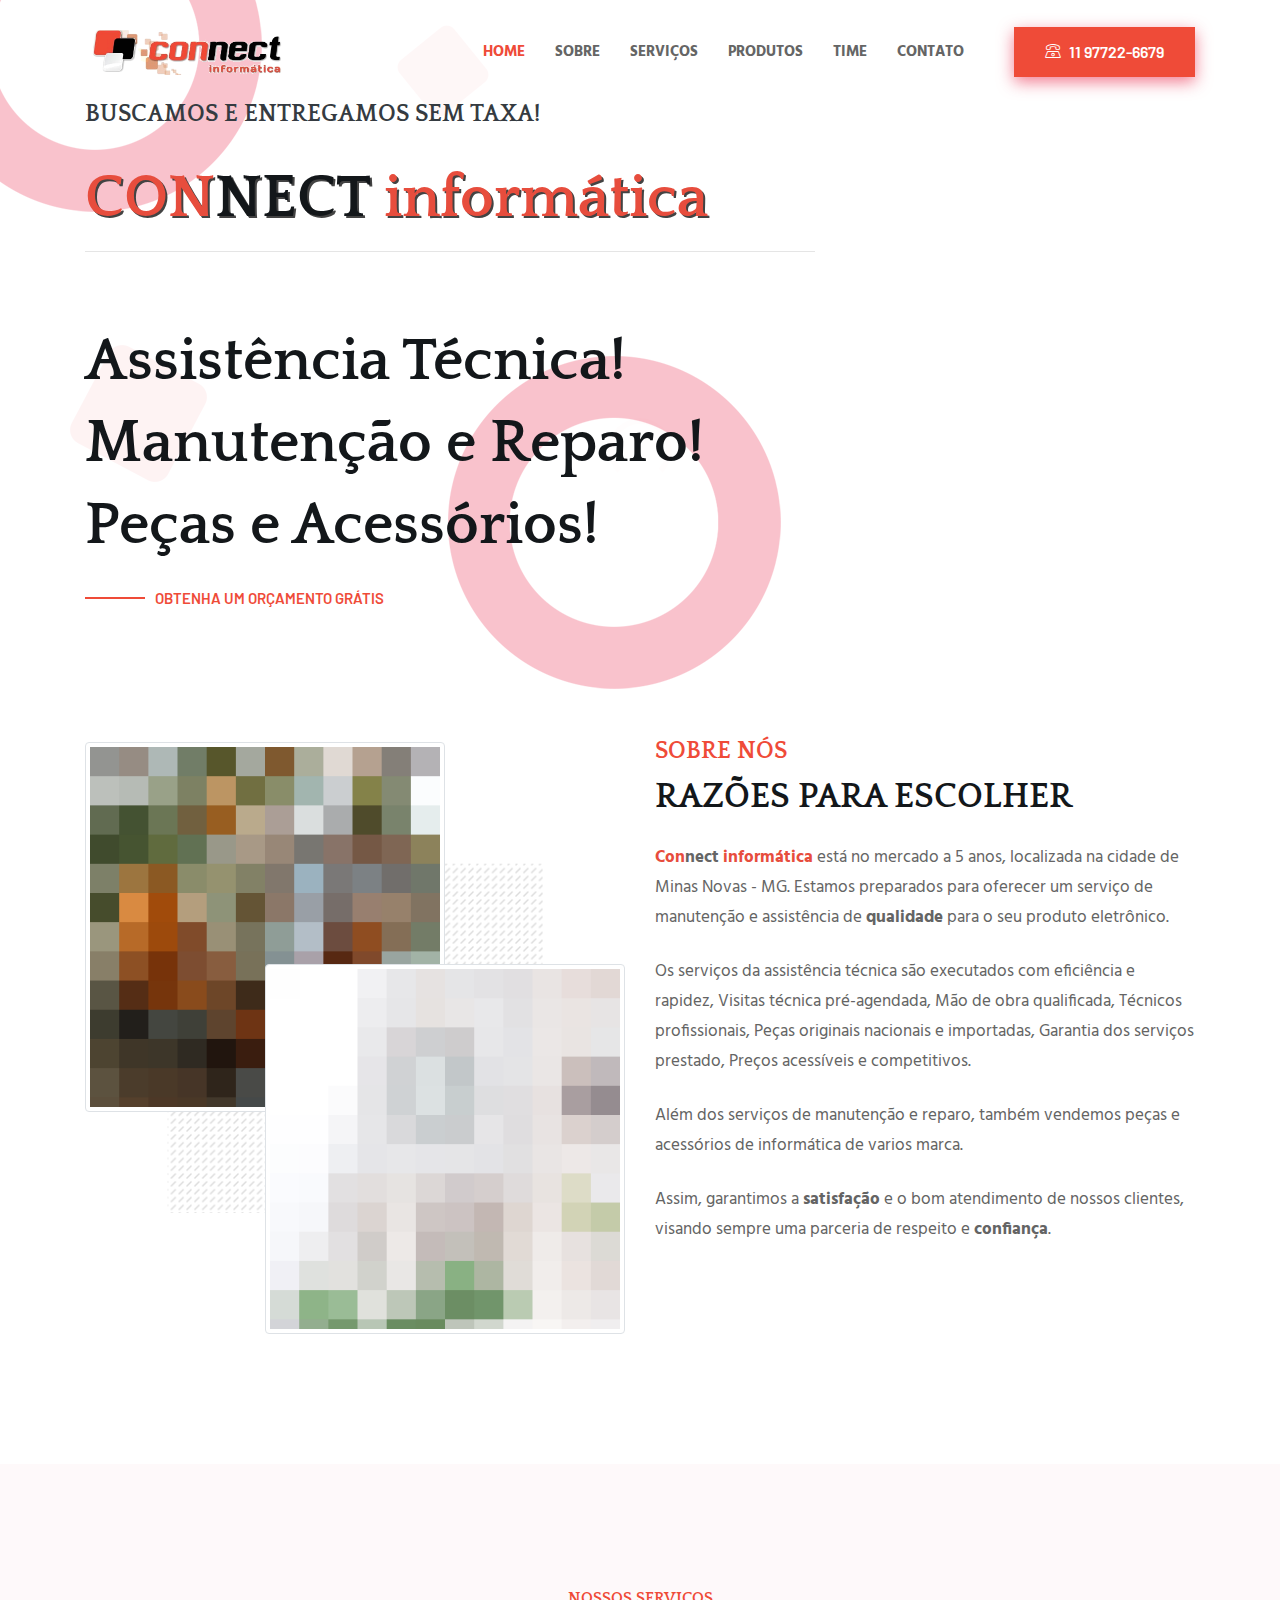
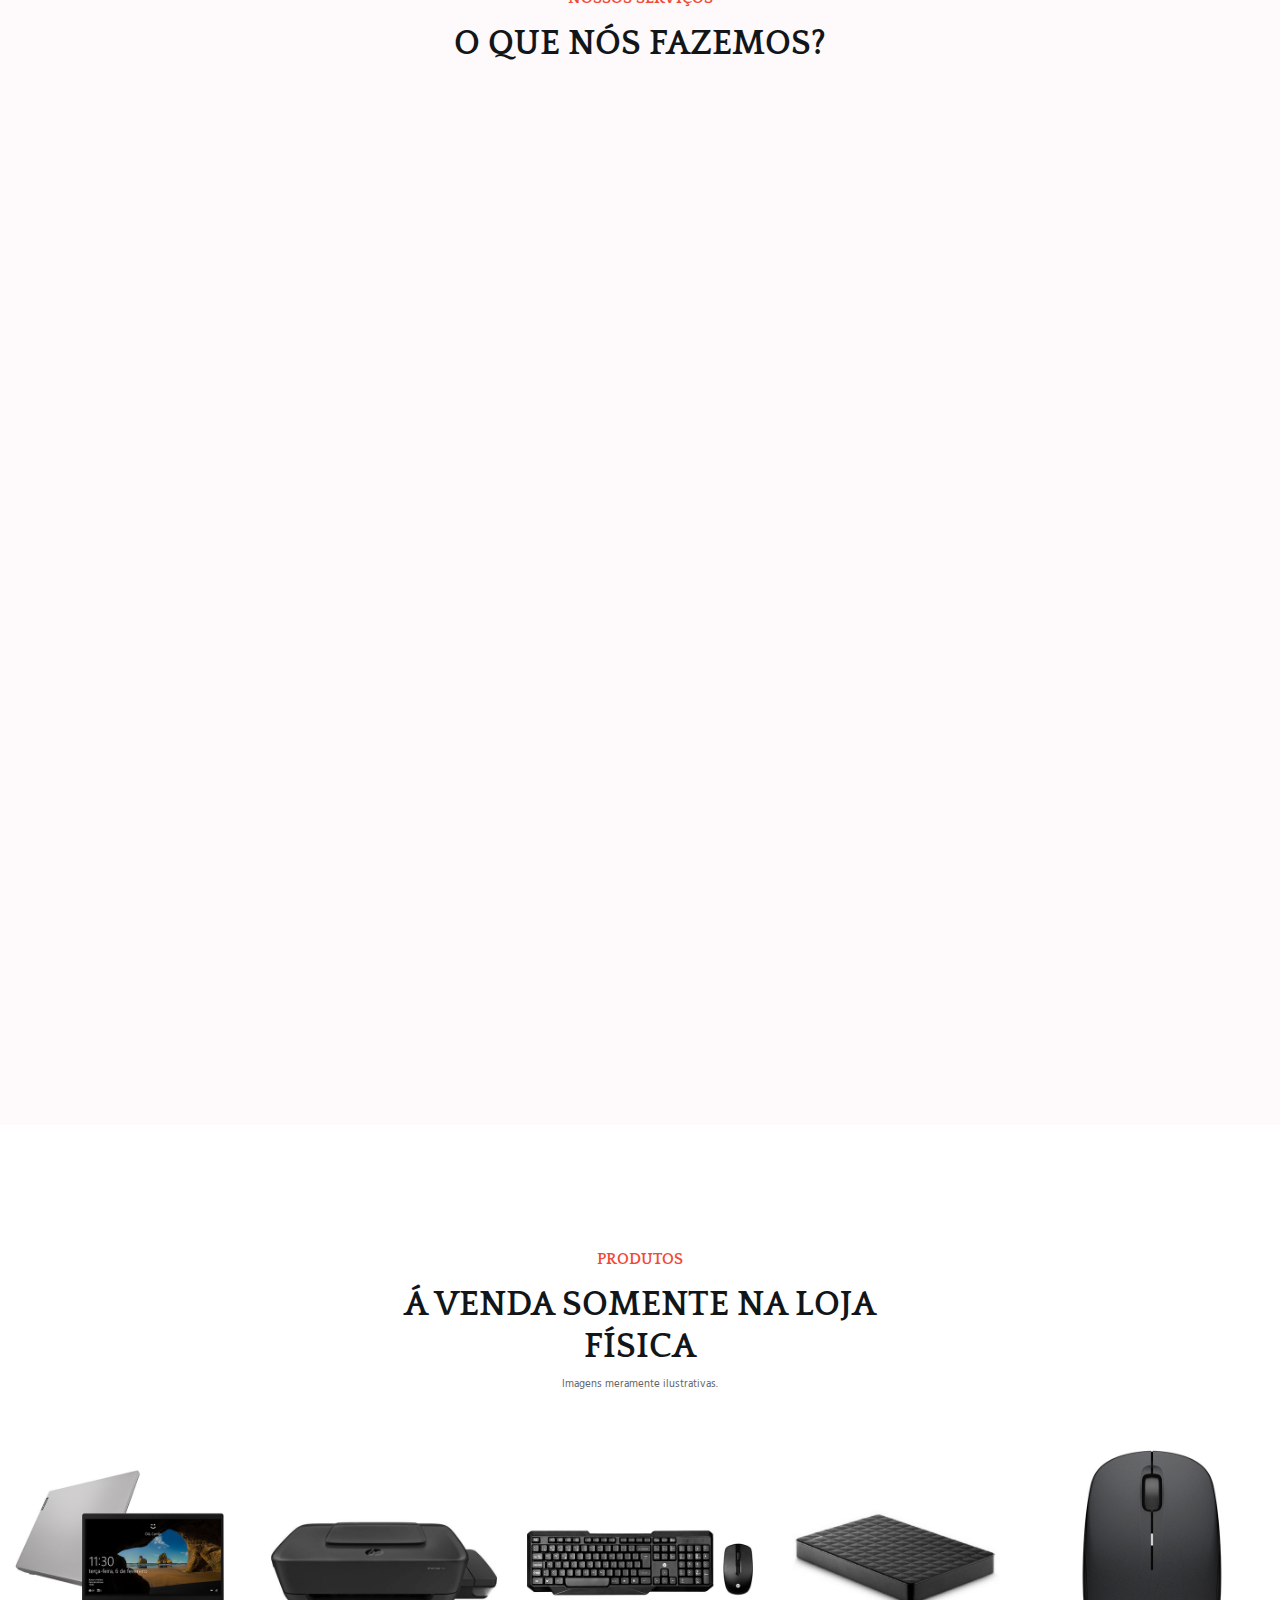
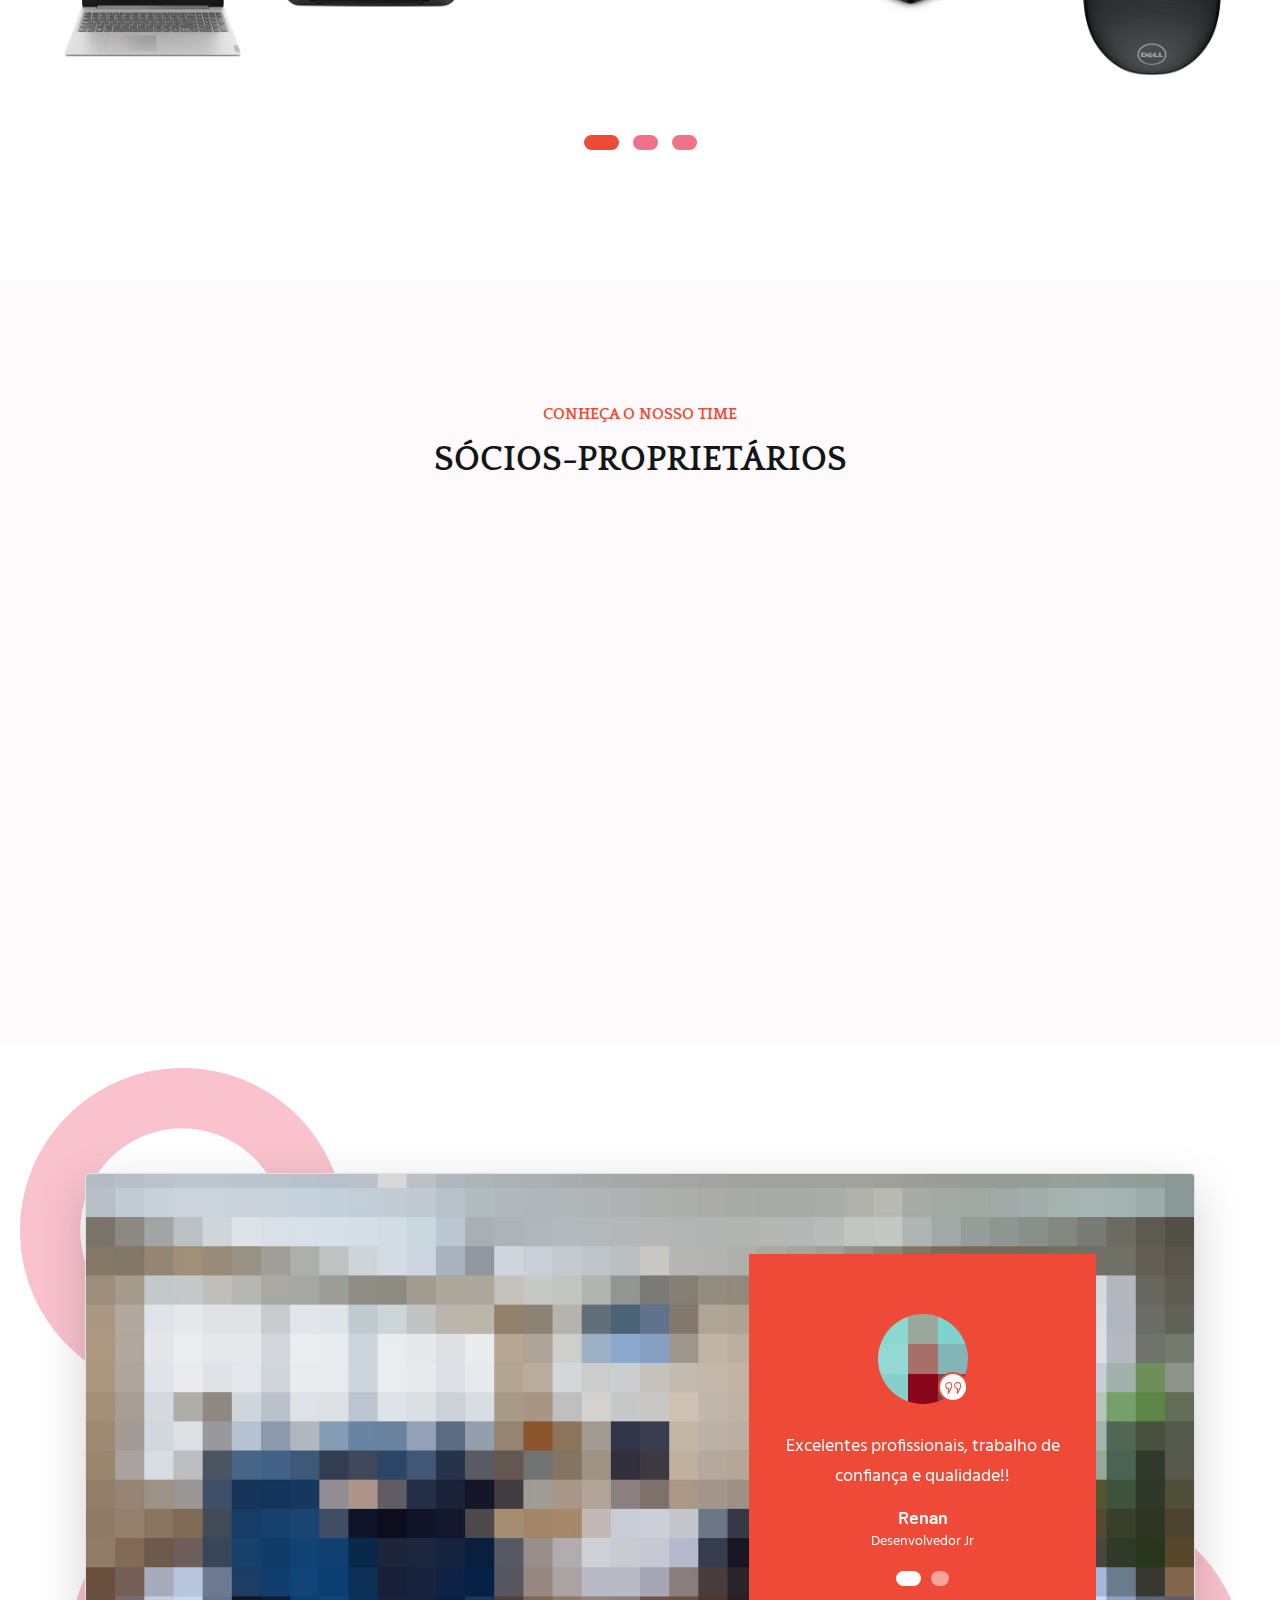
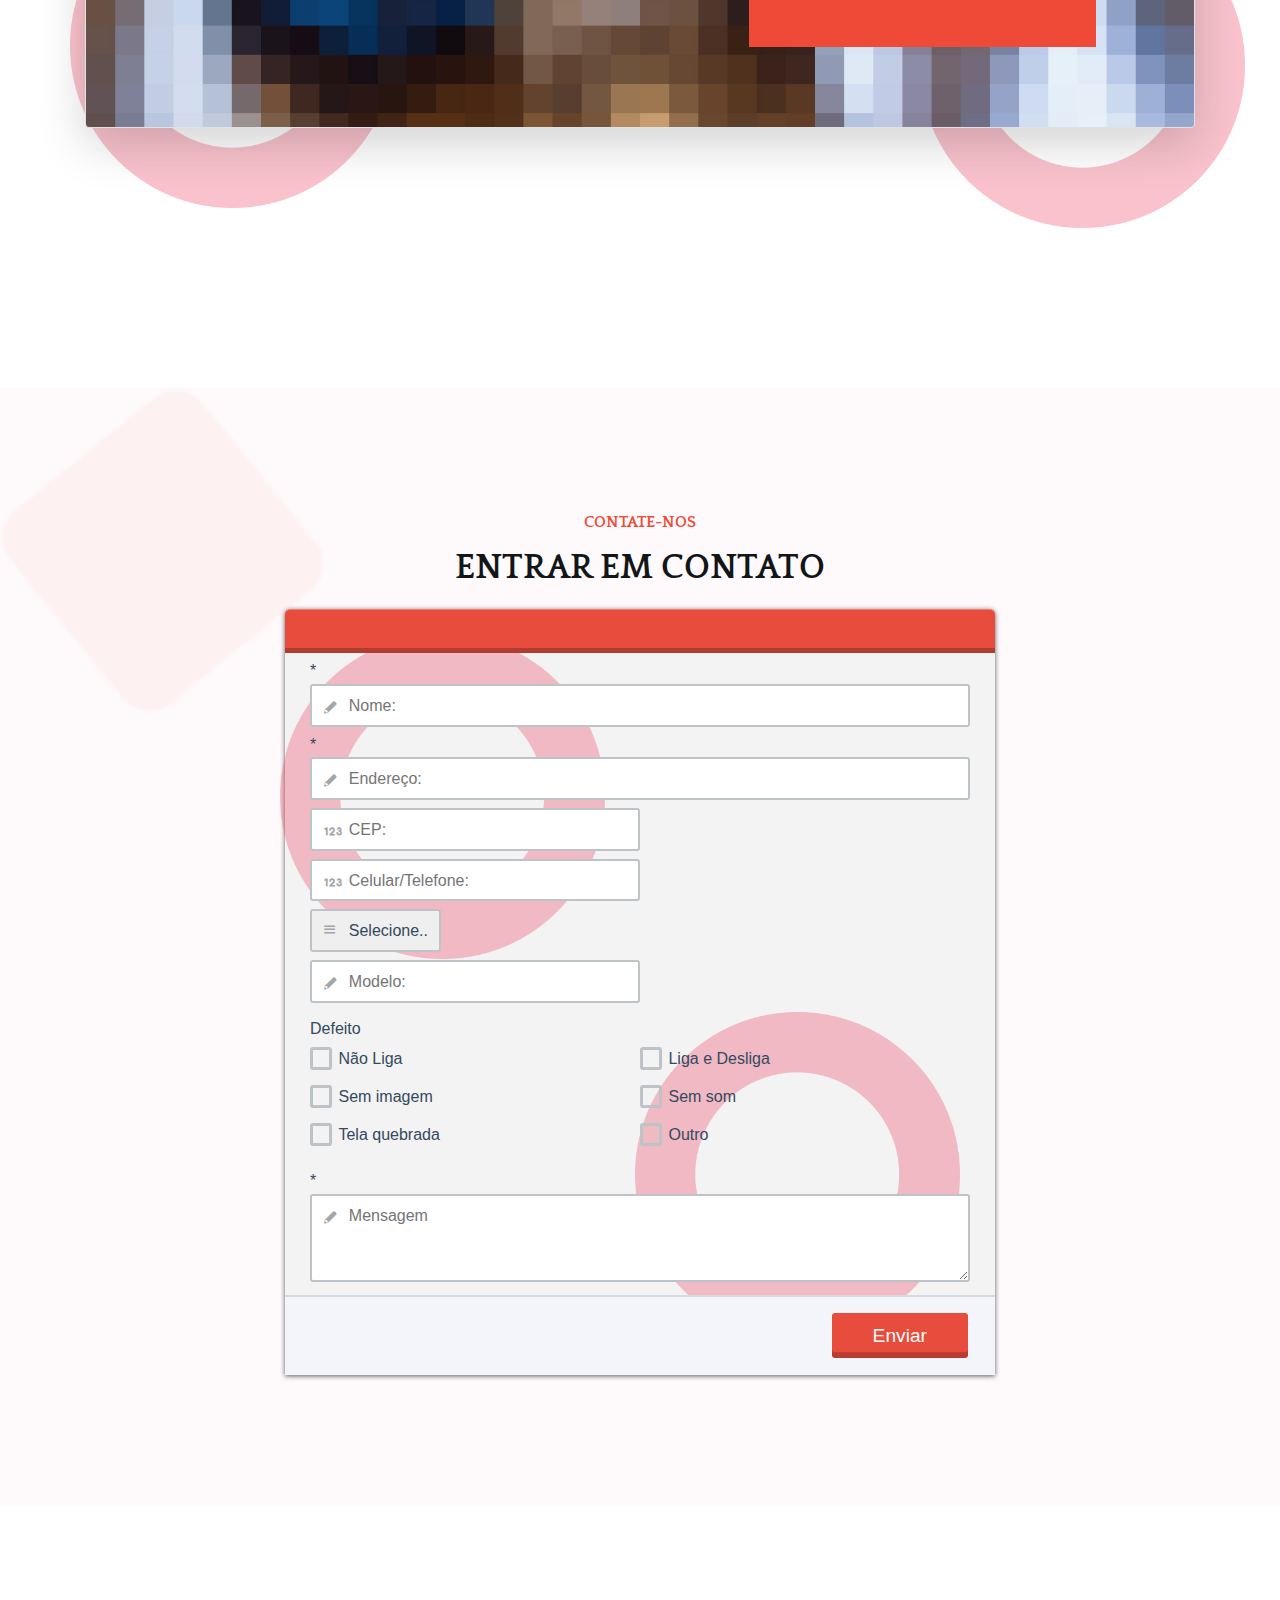
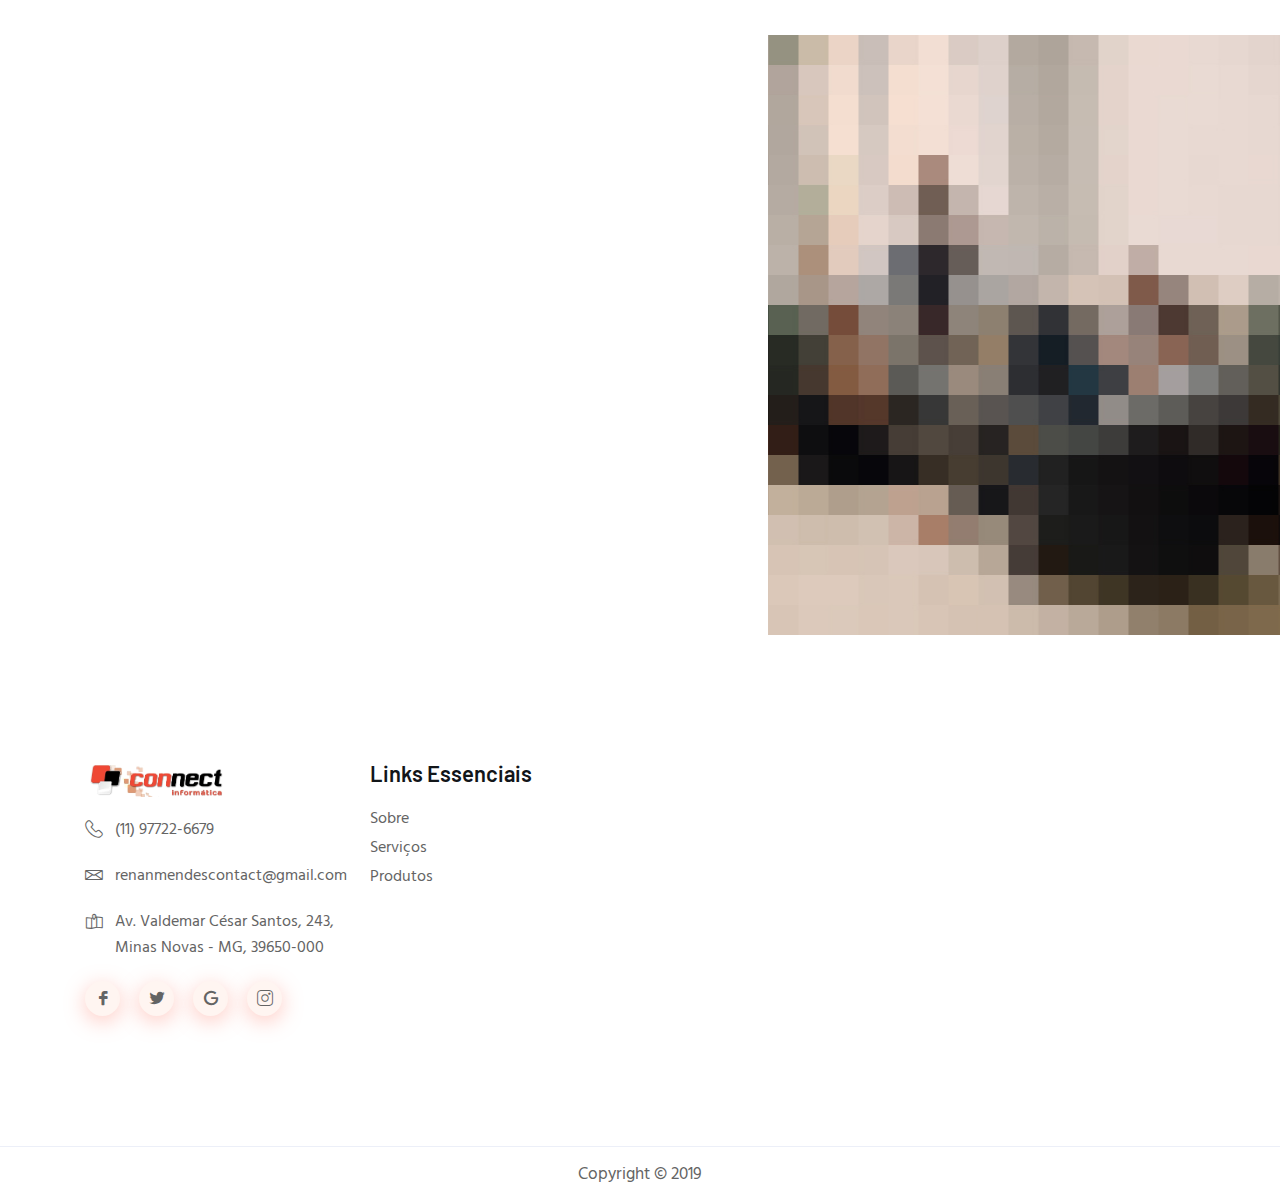
==== commit 04a0a73b: "Update index.html" ====
--- a/index.html
+++ b/index.html
@@ -136,7 +136,7 @@
                     <div class="col-xl-8 col-lg-9 col-sm-10">
                         <div class="banner-content">
                             <h4 class="sub-title wow fadeInUp text-dark" data-wow-duration="1.5s" data-wow-delay="1s ">Buscamos e Entregamos SEM TAXA!</h4><br>
-                          <h2 class="banner-title mt-10 wow fadeInUp" data-wow-duration="1.5s" data-wow-delay="2s"><span><strong> <font color="#E74C3C"> CON</font>NECT  <font color="#E74C3C">Informática</font> </strong></span> </h2>
+                          <h2 class="banner-title mt-10 wow fadeInUp" data-wow-duration="1.5s" data-wow-delay="2s"><span><strong> <font color="#E74C3C"> CON</font>NECT  <font color="#E74C3C">informática</font> </strong></span> </h2>
                           <hr>
                                 <br>
                                 <br><h2 class="banner-title mt-10 wow fadeInUp" data-wow-duration="1.5s" data-wow-delay="2s"> Assistência Técnica!</h2>
@@ -178,7 +178,7 @@
                         <h3 class="about-title mt-10">RAZÕES PARA ESCOLHER</h3>
                         <p class="mt-25"> 
                             
-                            <strong> <font color="#E74C3C">Con</font>nect  <font color="#E74C3C">Informática</font> </strong> está no mercado a 5 anos, localizada na cidade de Minas Novas - MG. Estamos preparados para oferecer um serviço de manutenção e assistência de <strong> qualidade</strong> para o seu produto eletrônico.</p><br>
+                            <strong> <font color="#E74C3C">Con</font>nect  <font color="#E74C3C">informática</font> </strong> está no mercado a 5 anos, localizada na cidade de Minas Novas - MG. Estamos preparados para oferecer um serviço de manutenção e assistência de <strong> qualidade</strong> para o seu produto eletrônico.</p><br>
                                <p> Os serviços da assistência técnica são executados com eficiência e rapidez, Visitas técnica pré-agendada, Mão de obra qualificada, Técnicos profissionais, Peças originais nacionais e importadas, Garantia dos serviços prestado, Preços acessíveis e competitivos.</p><br>
                                <p>Além dos serviços de manutenção e reparo, também vendemos peças e acessórios de informática de varios marca. </p>                              <br>
                                  <p> Assim, garantimos a <strong> satisfação</strong> e o bom atendimento de nossos clientes, visando sempre uma parceria de respeito e <strong>confiança</strong>. </p>                       
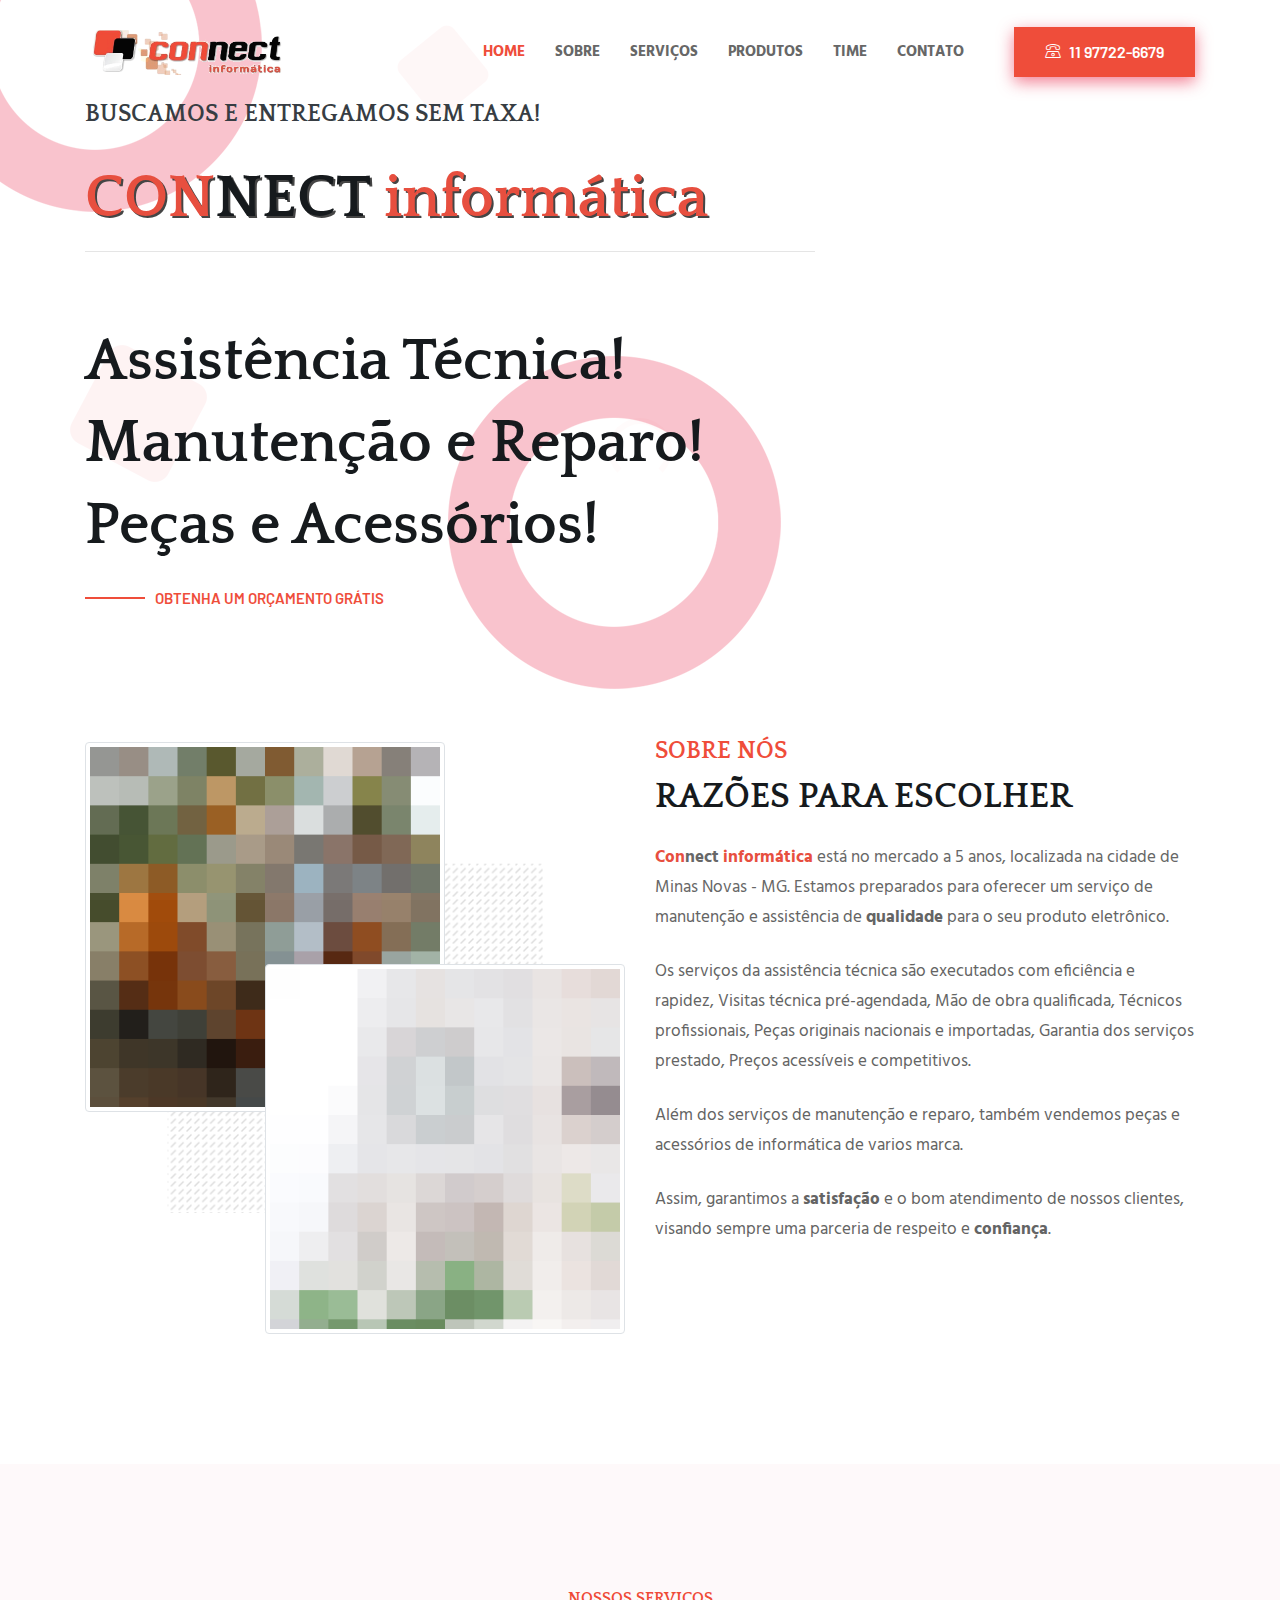
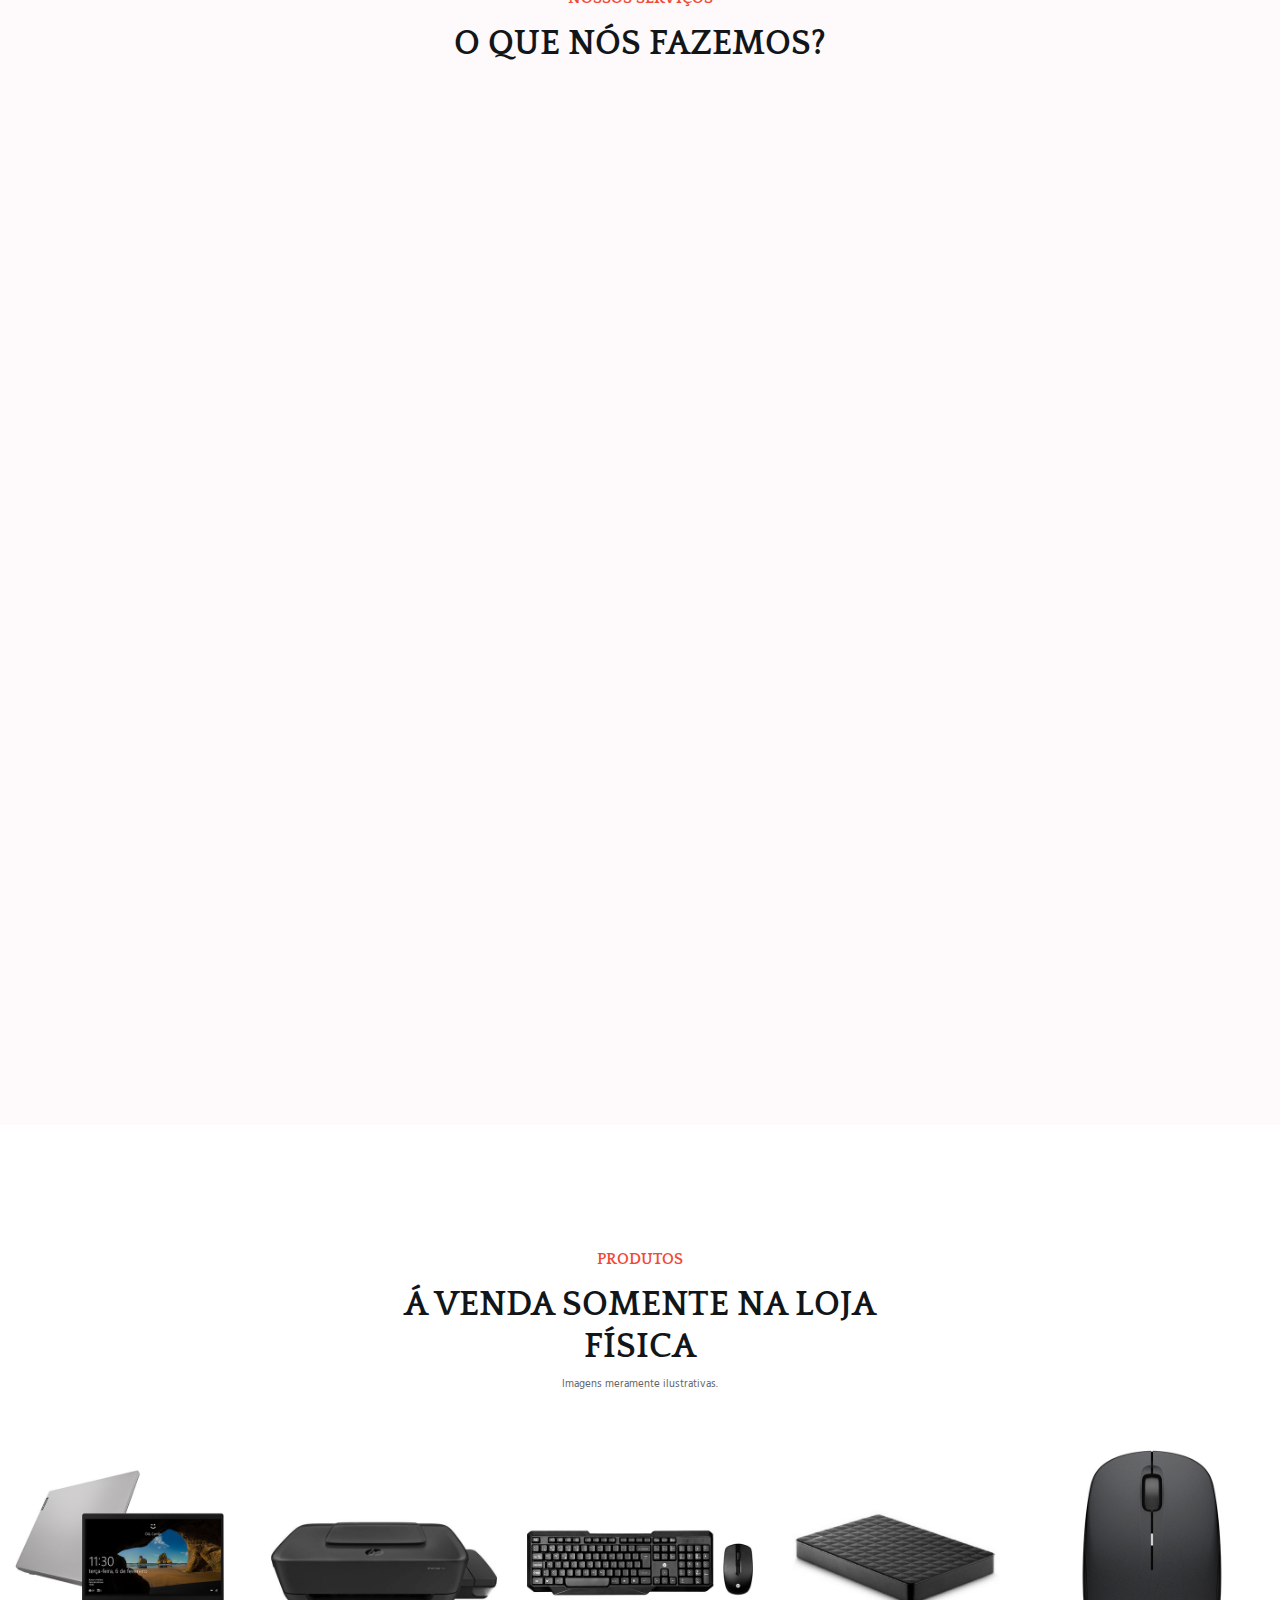
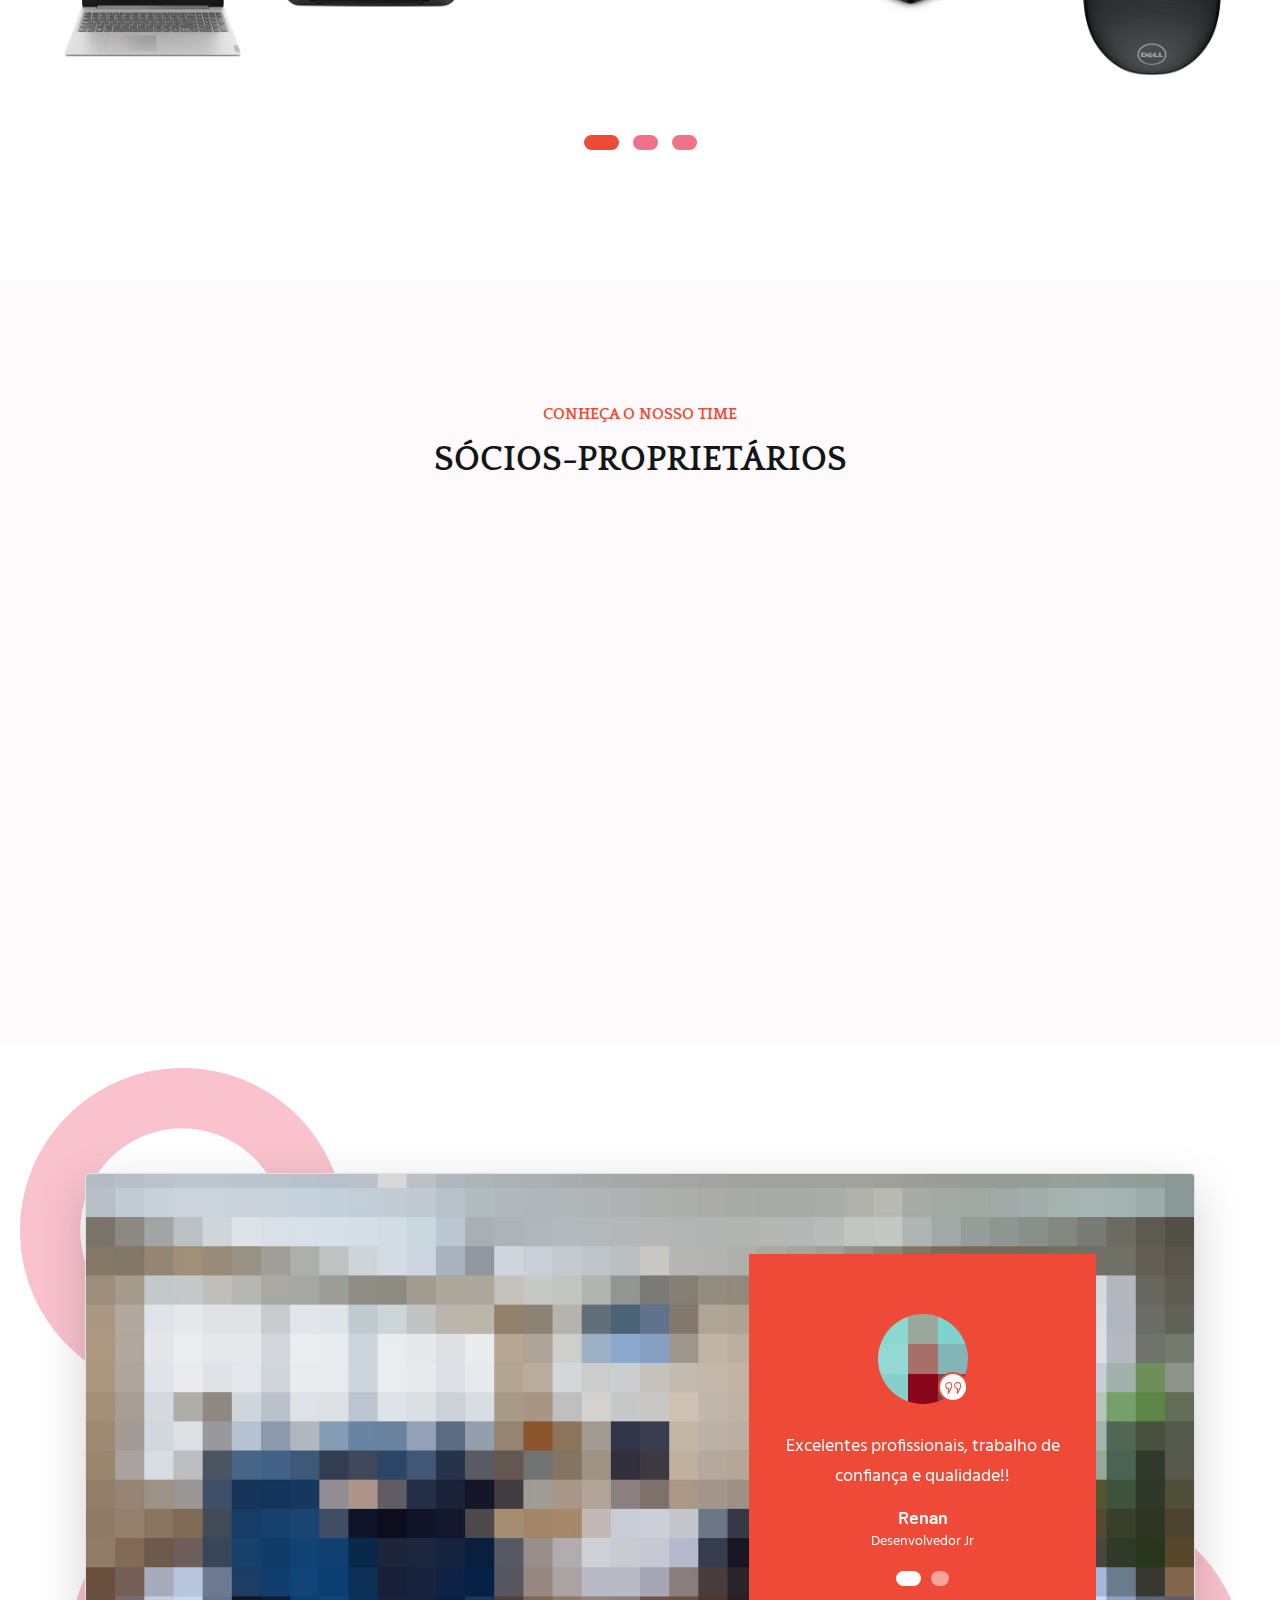
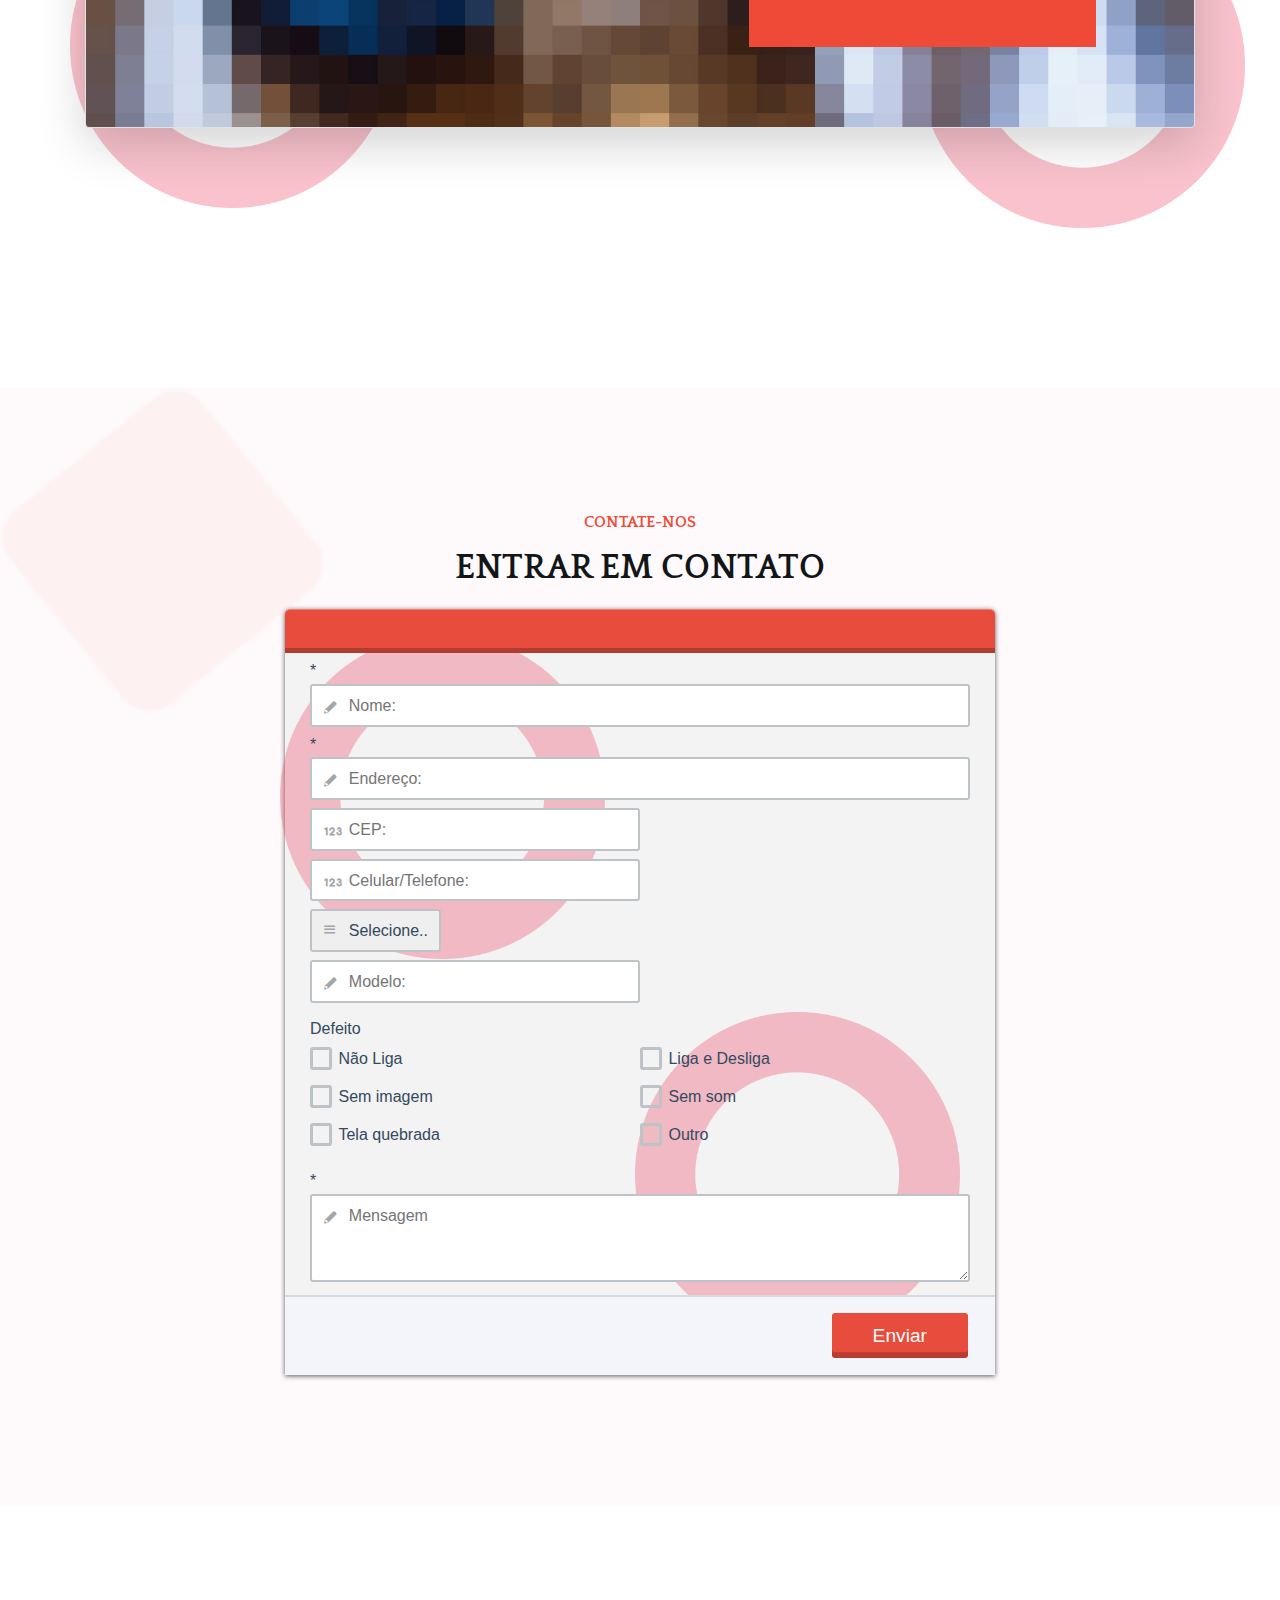
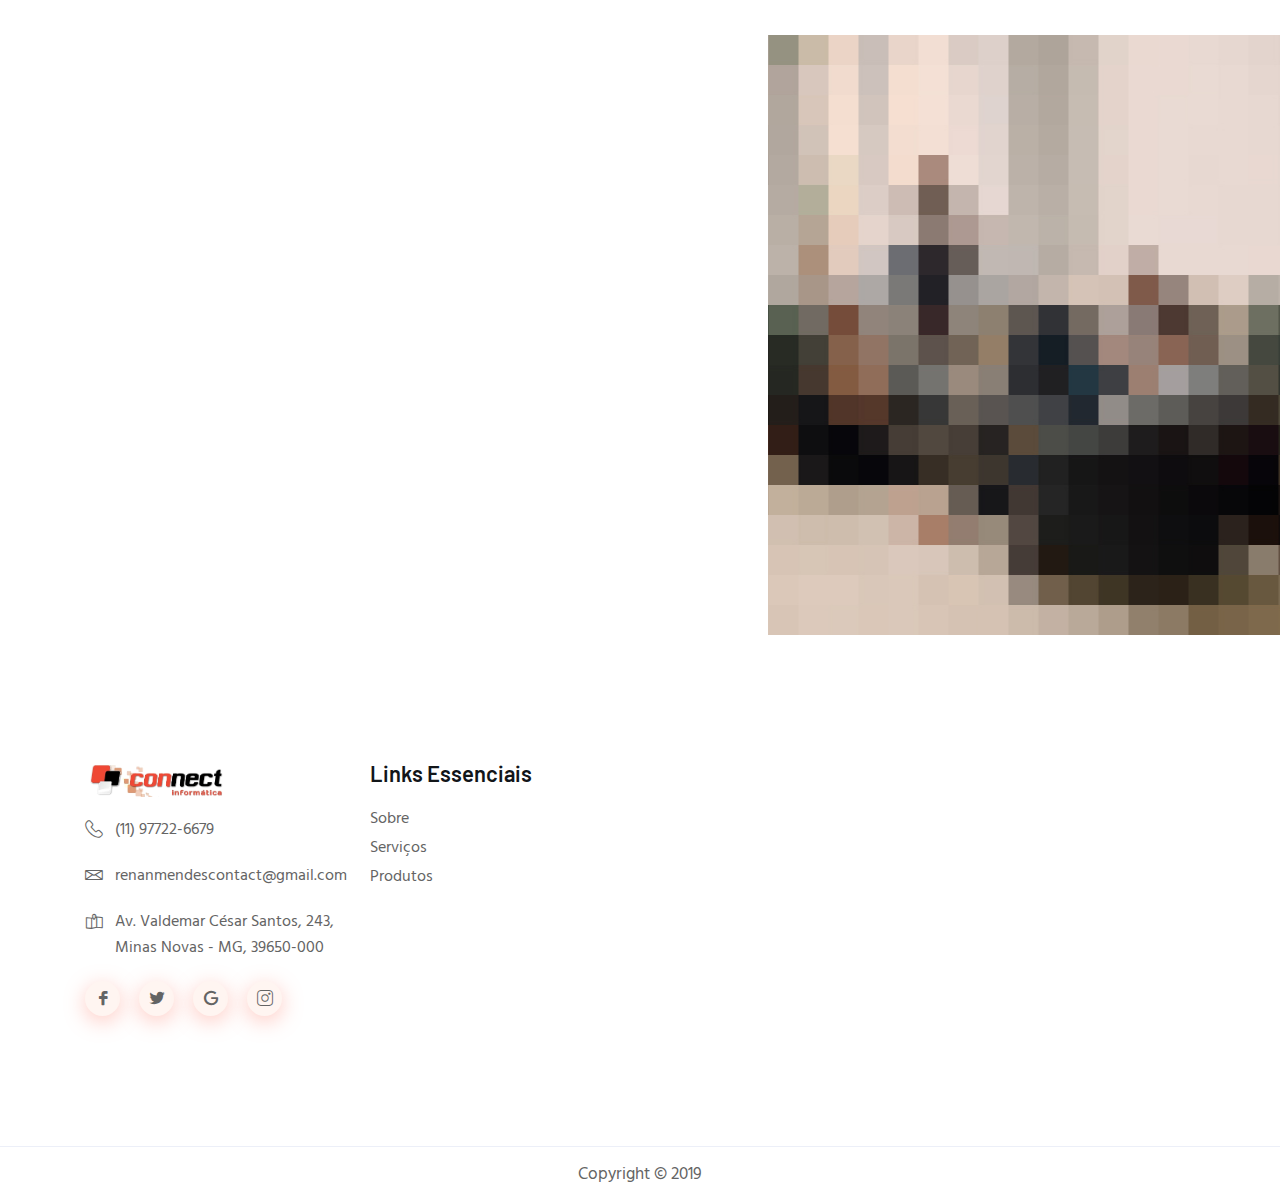
==== commit ff129e98: "Update index.html" ====
--- a/index.html
+++ b/index.html
@@ -543,7 +543,7 @@
     <section id="map" class="map-area">
         <div class="mapouter">
             <div class="gmap_canvas">
-            <iframe id="gmap_canvas" src="https://www.google.com/maps/embed?pb=!1m18!1m12!1m3!1d1185.021123947007!2d-42.59319781611371!3d-17.217407573278354!2m3!1f0!2f0!3f0!3m2!1i1024!2i768!4f13.1!3m3!1m2!1s0x0%3A0xa8fc10f793c6c462!2sConnect%20Inform%C3%A1tica!5e1!3m2!1spt-BR!2sbr!4v1572475005637!5m2!1spt-BR!2sbr" width="600" height="450" frameborder="0" style="border:0;" allowfullscreen=""></iframe>
+            <iframe id="gmap_canvas" src="https://www.google.com/maps/embed?pb=!1m18!1m12!1m3!1d1904.8495541306177!2d-42.59333286349986!3d-17.217465016916634!2m3!1f0!2f0!3f0!3m2!1i1024!2i768!4f13.1!3m3!1m2!1s0x0%3A0xa8fc10f793c6c462!2sConnect%20Inform%C3%A1tica!5e0!3m2!1spt-BR!2sbr!4v1572987767371!5m2!1spt-BR!2sbr" width="600" height="450" frameborder="0" style="border:0;" allowfullscreen=""></iframe>
             </div>
         </div>
         <div class="map-bg bg_cover d-none d-lg-block" style="background-image: url(assets/images/map/map-bg.jpg)"></div>
@@ -663,13 +663,6 @@
     <!-- row -->
 
 
-
-
-
-
-
-
-
     <!--====== jquery js ======-->
     <script src="assets/js/vendor/modernizr-3.6.0.min.js"></script>
     <script src="assets/js/vendor/jquery-1.12.4.min.js"></script>
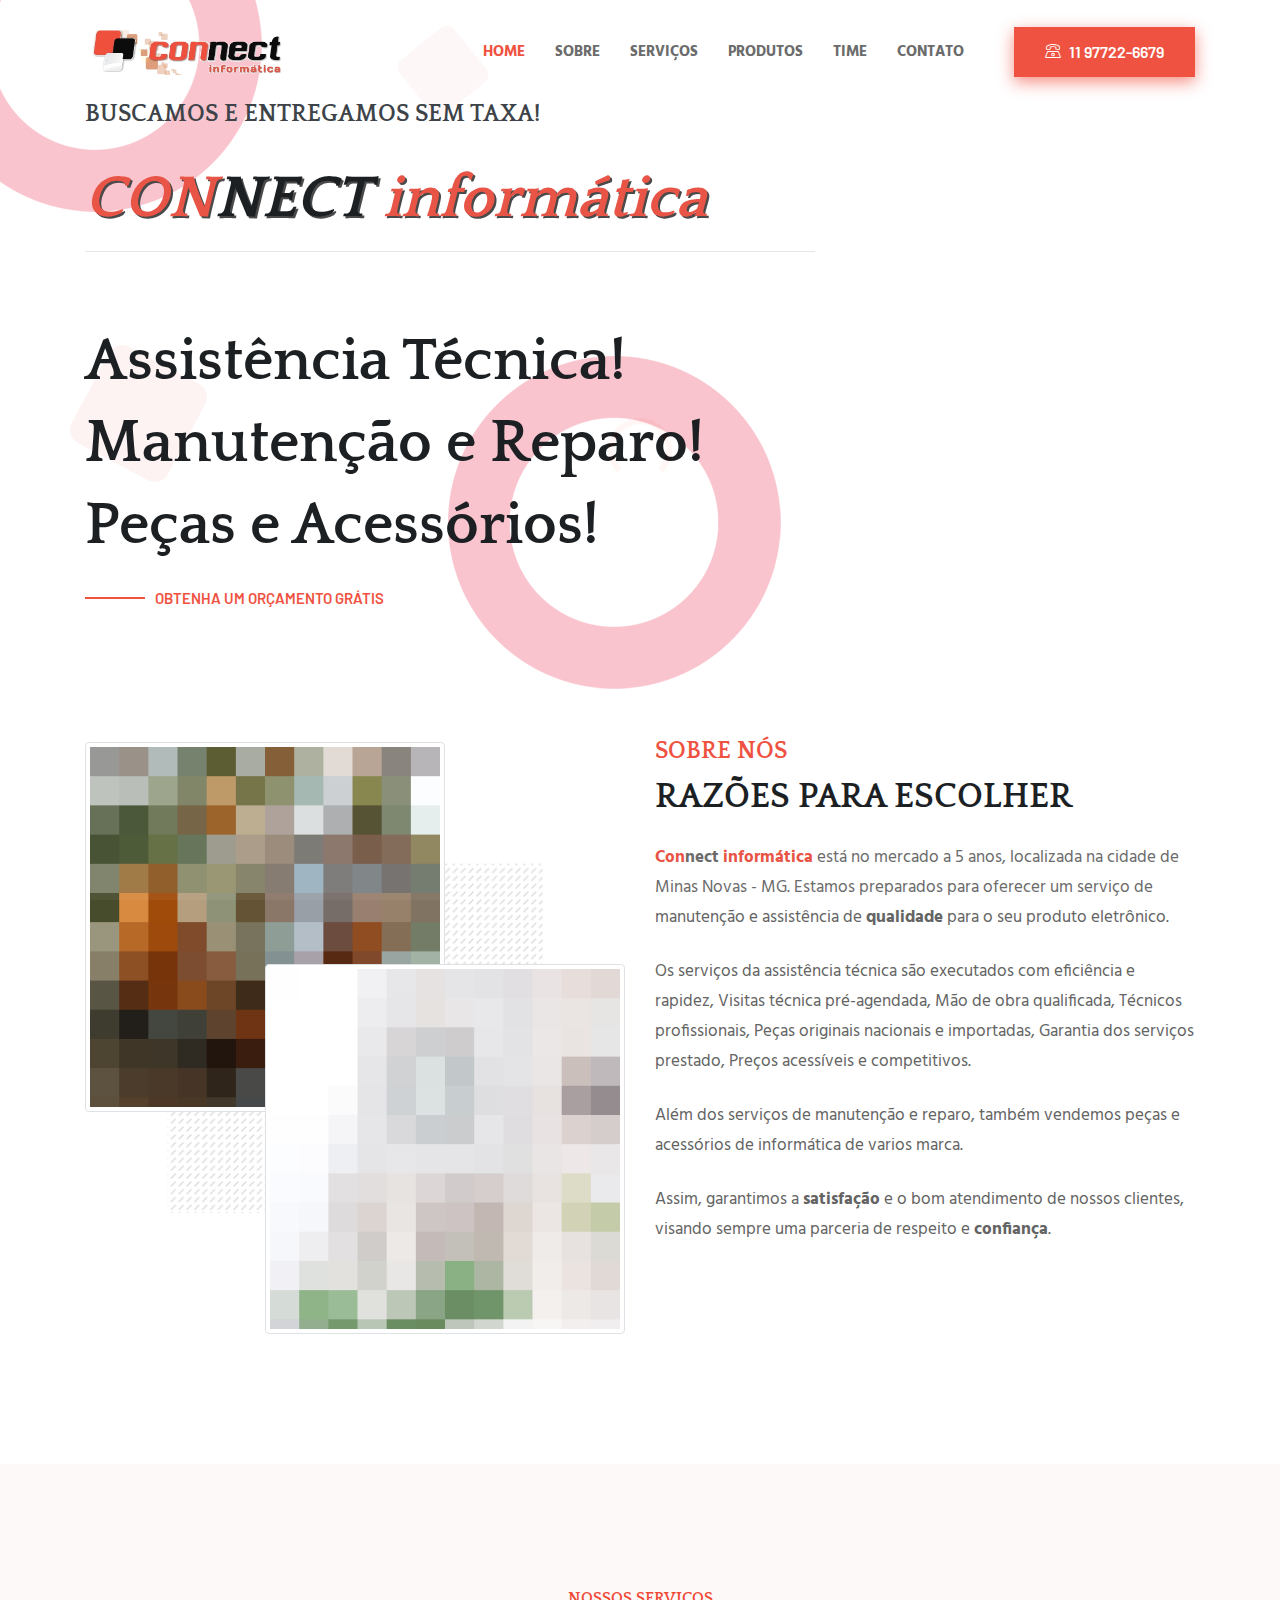
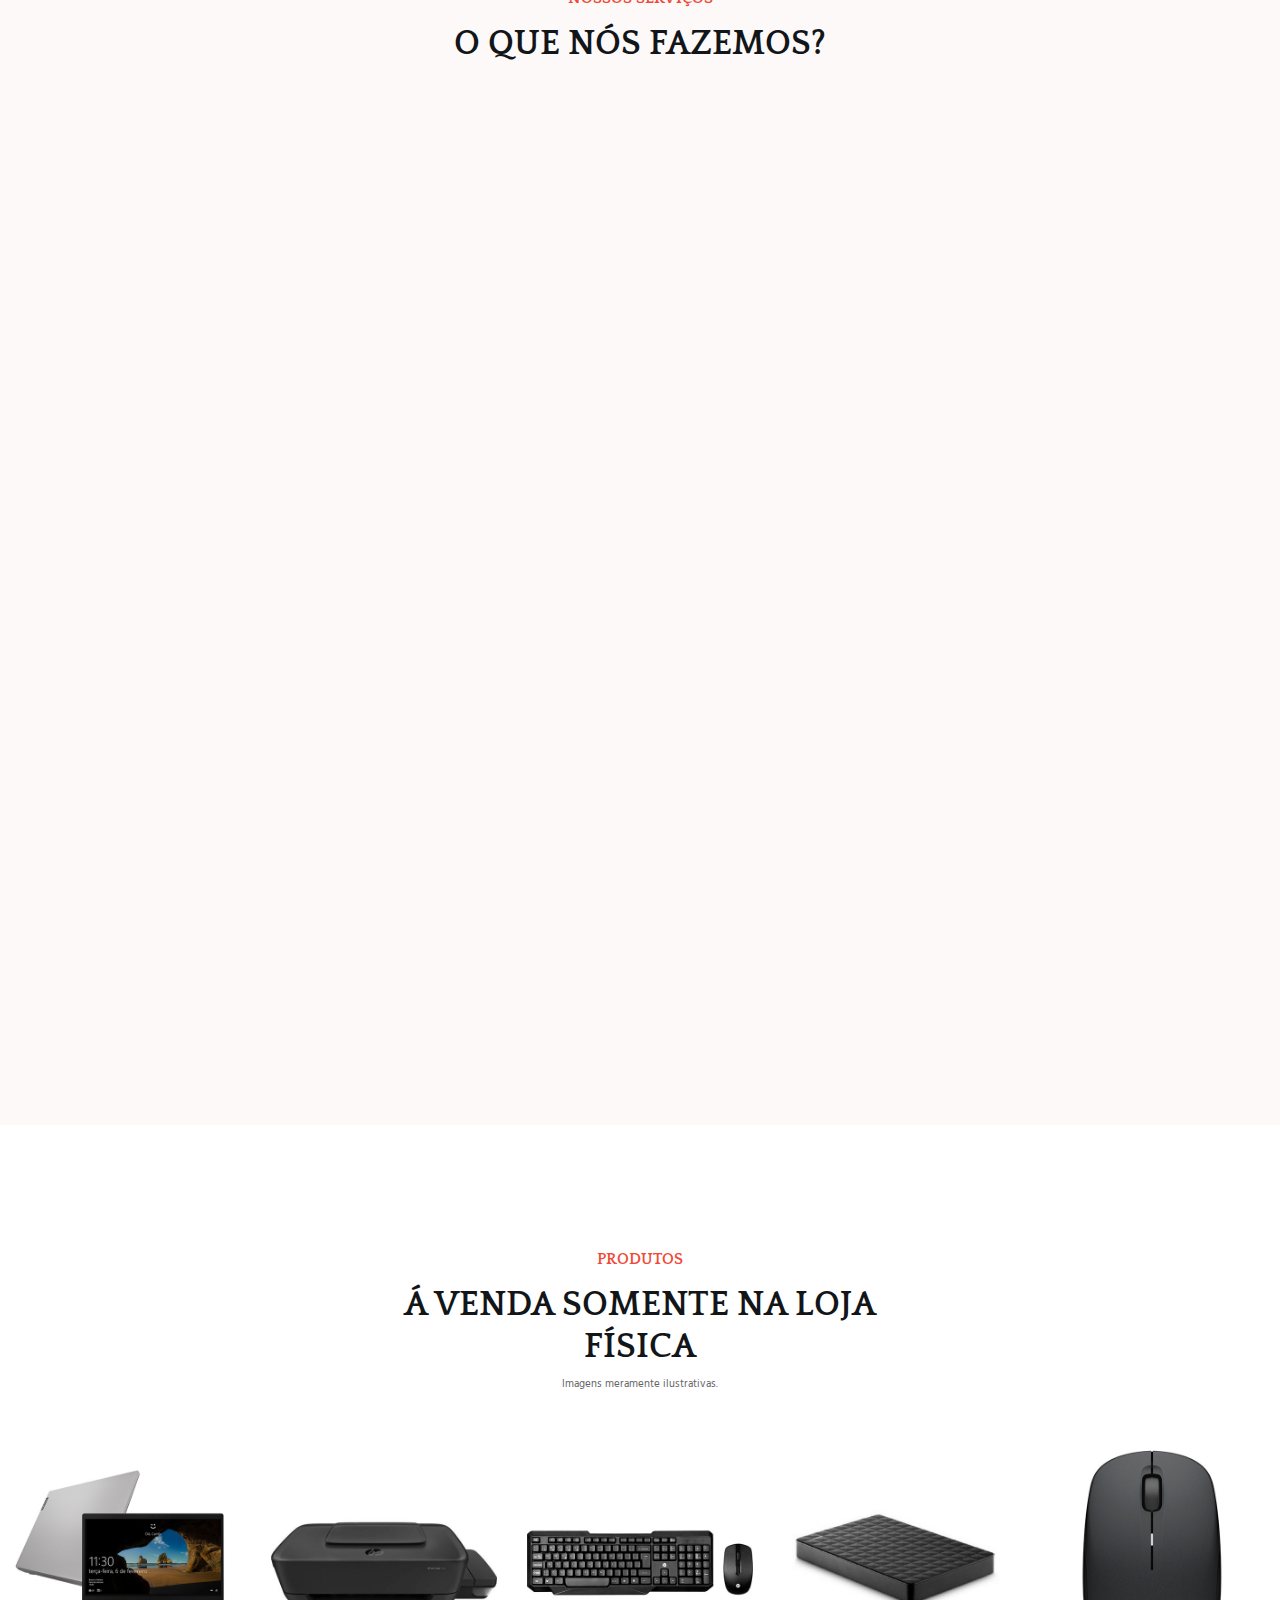
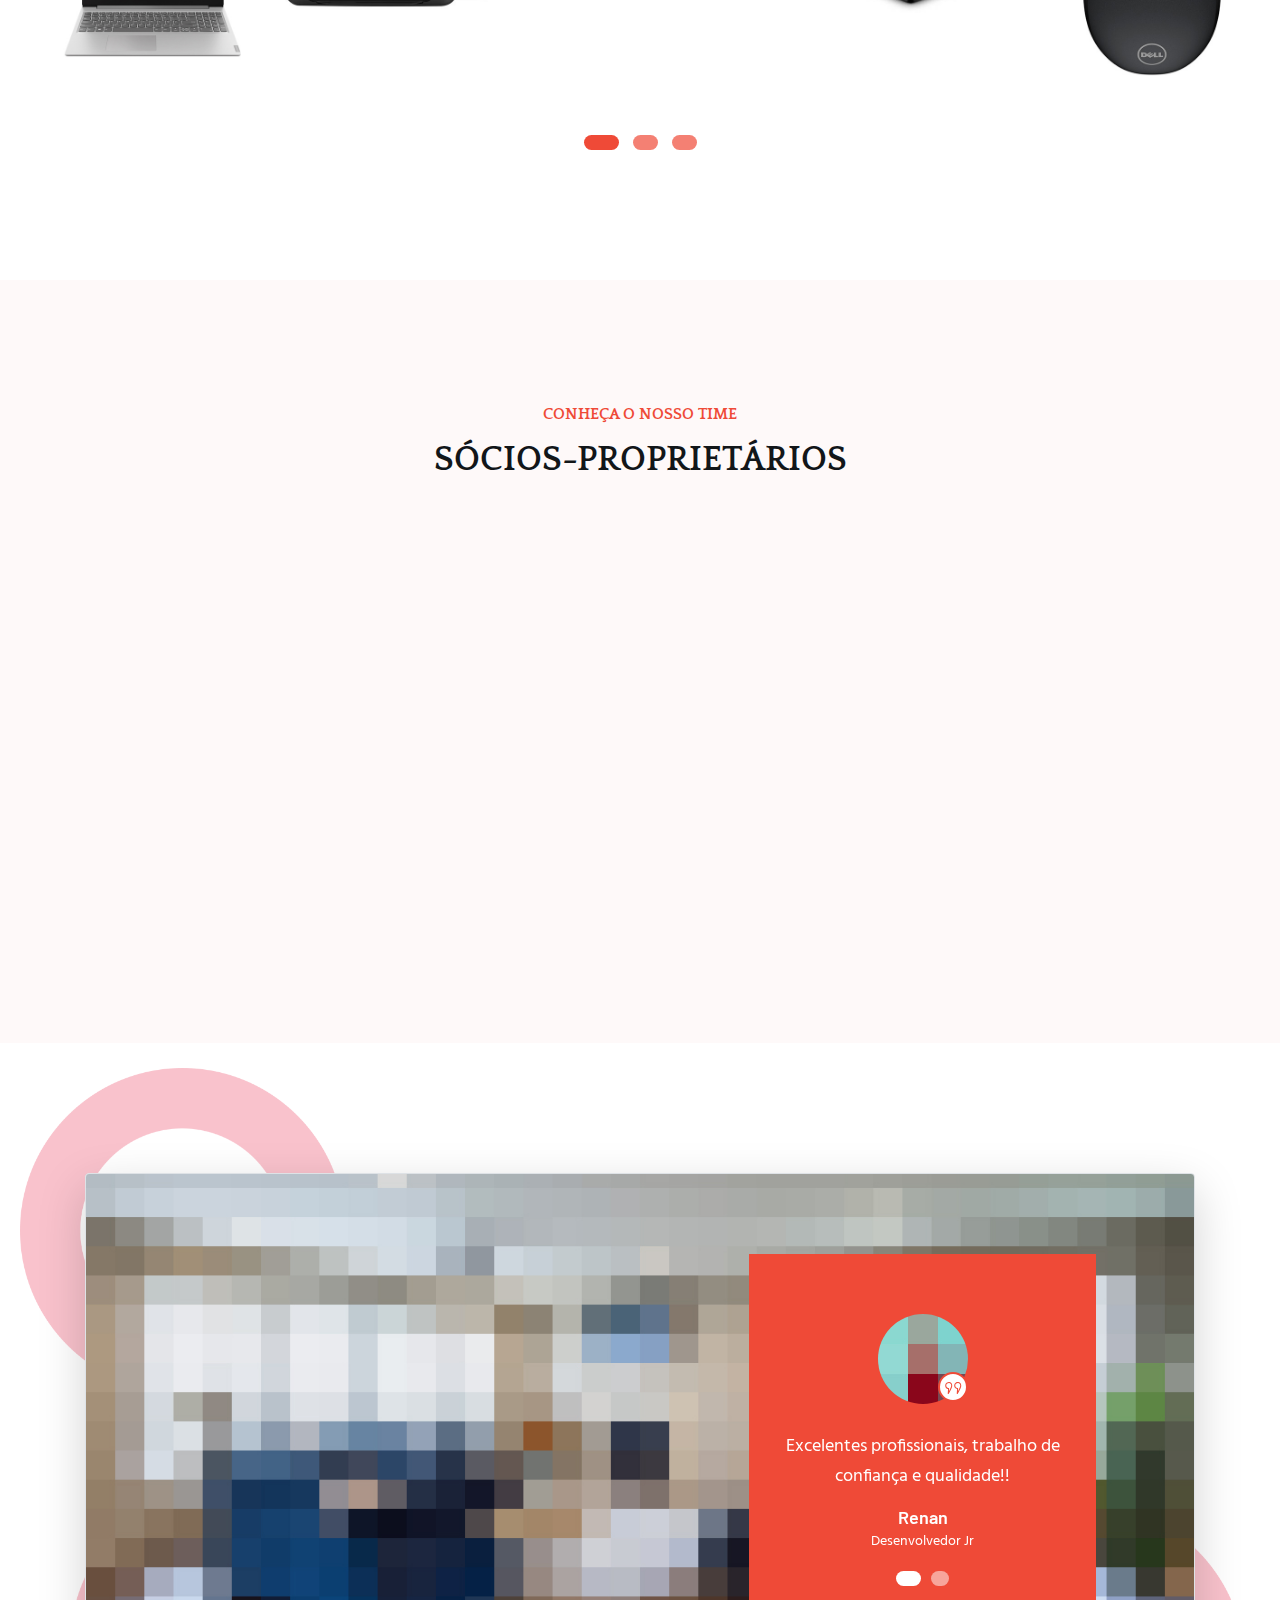
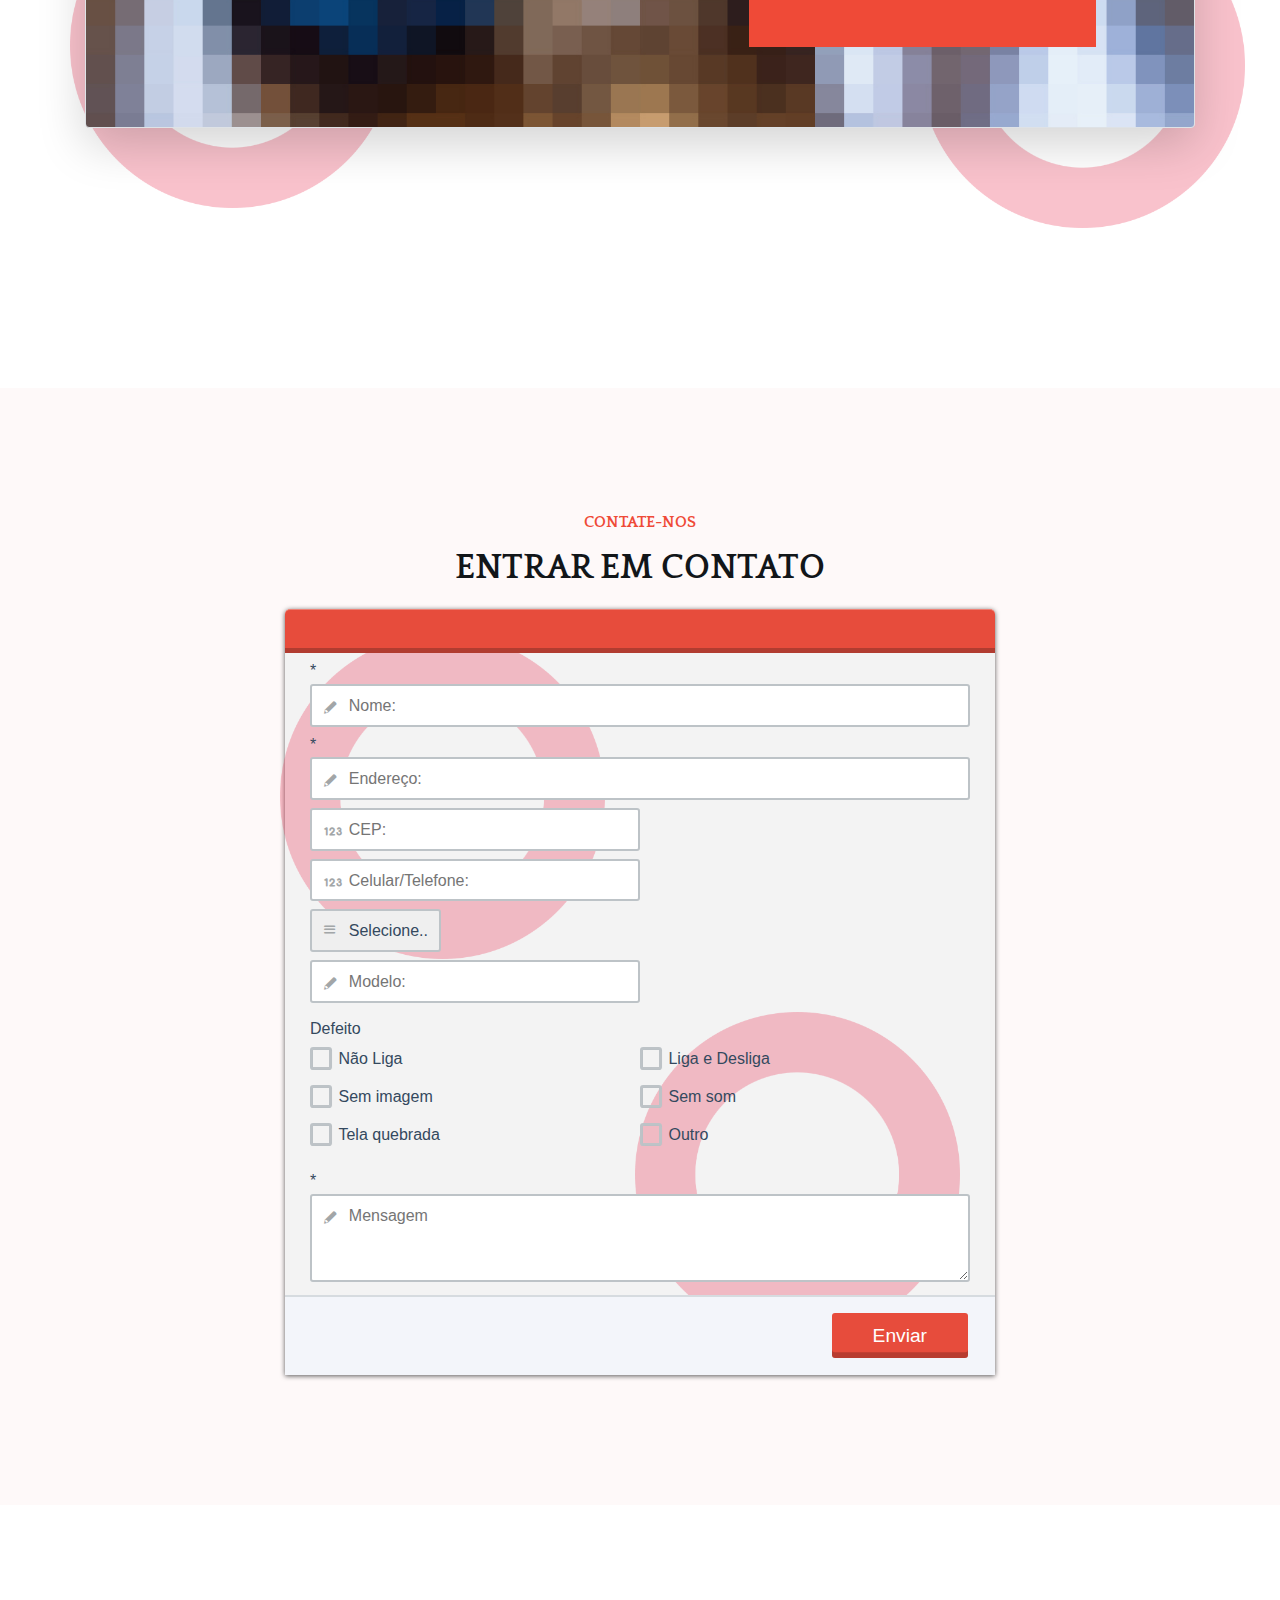
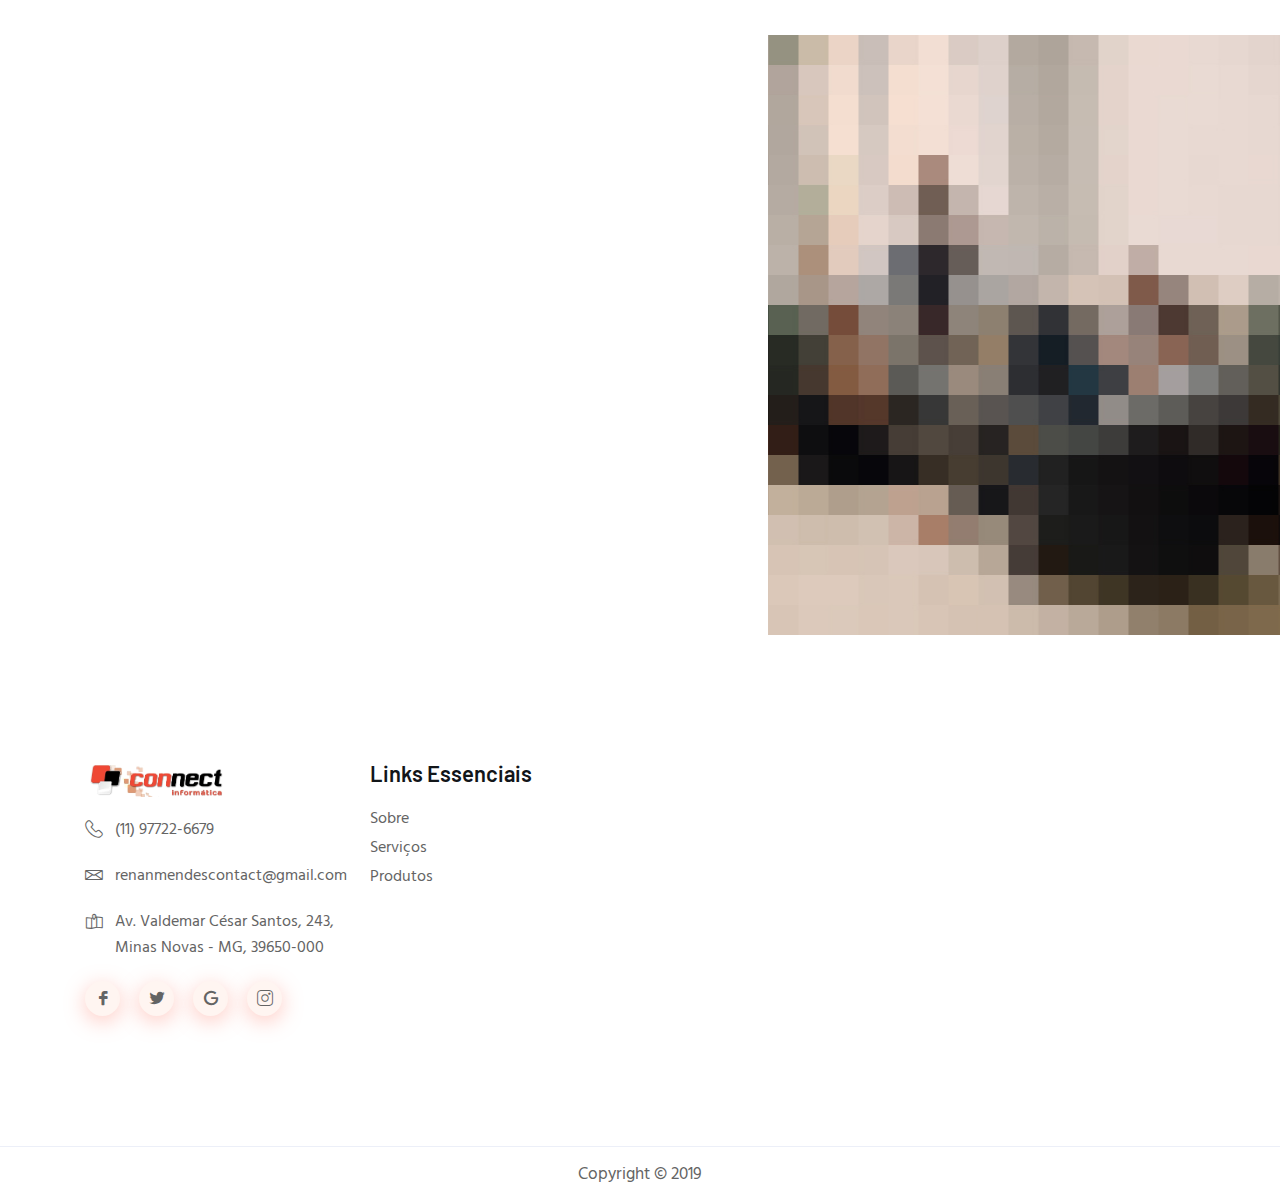
==== commit 492e05aa: "shape of" ====
--- a/index.html
+++ b/index.html
@@ -478,11 +478,6 @@
 
     <!--====== CONTACT PART START ======-->
  <section id="testimonial" class="testimonial-area pt-130 pb-130">
-     
-        <div class="shape header-shape-tow animation-one">
-            <img src="assets/images/banner/shape/shape-2.png" alt="shape">
-        </div> <!-- header shape tow -->
-
     <section id="contact" class="contact-area pt-125 pb-130 gray-bg">
         <div class="container">
             <div class="row justify-content-center">
--- a/assets/css/default.css
+++ b/assets/css/default.css
@@ -879,7 +879,7 @@
 /* Background Color */
 
 .gray-bg {
-	background: rgba(235, 54, 86, 0.03137254901960784);
+	background: rgba(239, 74, 55, 0.03137254901960784);
 }
 .white-bg {
 	background: #fff;
--- a/assets/css/style.css
+++ b/assets/css/style.css
@@ -127,9 +127,9 @@
   -o-transition: all 0.4s ease-out 0s;
   transition: all 0.4s ease-out 0s;
   background-color: #ef4a37;
-  -webkit-box-shadow: 0px 5px 16px 0px rgba(235, 54, 86, 0.65);
-  -moz-box-shadow: 0px 5px 16px 0px rgba(235, 54, 86, 0.65);
-  box-shadow: 0px 5px 16px 0px rgba(235, 54, 86, 0.65);
+  -webkit-box-shadow: 0px 5px 16px 0px rgba(239, 74, 55, 0.65);
+  -moz-box-shadow: 0px 5px 16px 0px rgba(239, 74, 55, 0.65);
+  box-shadow: 0px 5px 16px 0px rgba(239, 74, 55, 0.65);
   font-family: 'Barlow', sans-serif;
   text-transform: uppercase; }
   .main-btn i {
@@ -656,8 +656,7 @@
        }
       .header-banner .banner-content .banner-title span {
       text-shadow: 2px 2px #424242;
-      
-
+       font-style: italic;
        }
       @media (max-width: 767px) {
         .header-banner .banner-content .banner-title {
@@ -932,7 +931,7 @@
       height: 15px;
       border-radius: 50px;
       border: 0;
-      background-color: rgba(235, 54, 86, 0.7);
+      background-color: rgba(239, 74, 55, 0.7);
       -webkit-transition: all 0.4s ease-out 0s;
       -moz-transition: all 0.4s ease-out 0s;
       -ms-transition: all 0.4s ease-out 0s;
@@ -1016,9 +1015,9 @@
 .single-team:hover .team-content {
   background-color: #fff;
   margin-top: -60px;
-  -webkit-box-shadow: 0px 6px 16px 0px rgba(235, 54, 86, 0.34);
-  -moz-box-shadow: 0px 6px 16px 0px rgba(235, 54, 86, 0.34);
-  box-shadow: 0px 6px 16px 0px rgba(235, 54, 86, 0.34); }
+  -webkit-box-shadow: 0px 6px 16px 0px rgba(239, 74, 55, 0.34);
+  -moz-box-shadow: 0px 6px 16px 0px rgba(239, 74, 55, 0.34);
+  box-shadow: 0px 6px 16px 0px rgba(239, 74, 55, 0.34); }
   .single-team:hover .team-content .social {
     margin-top: 25px;
     opacity: 1;
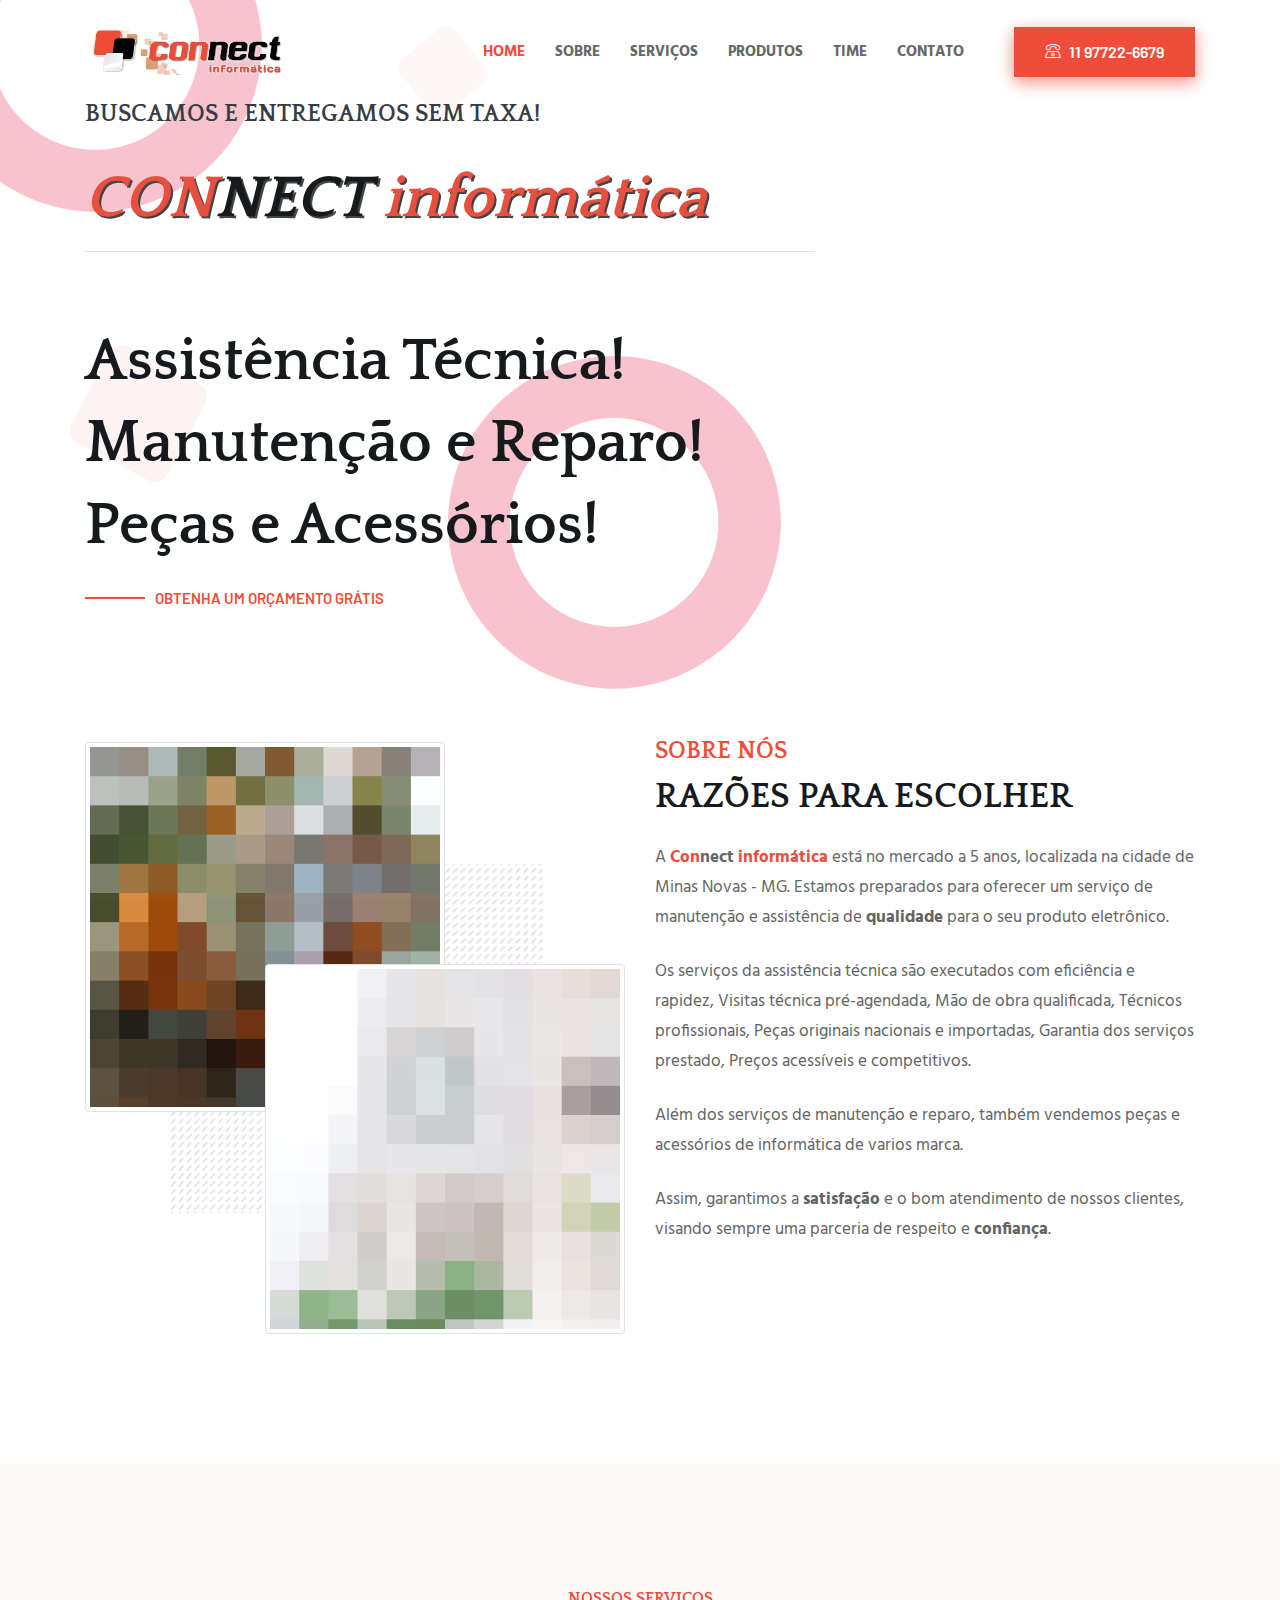
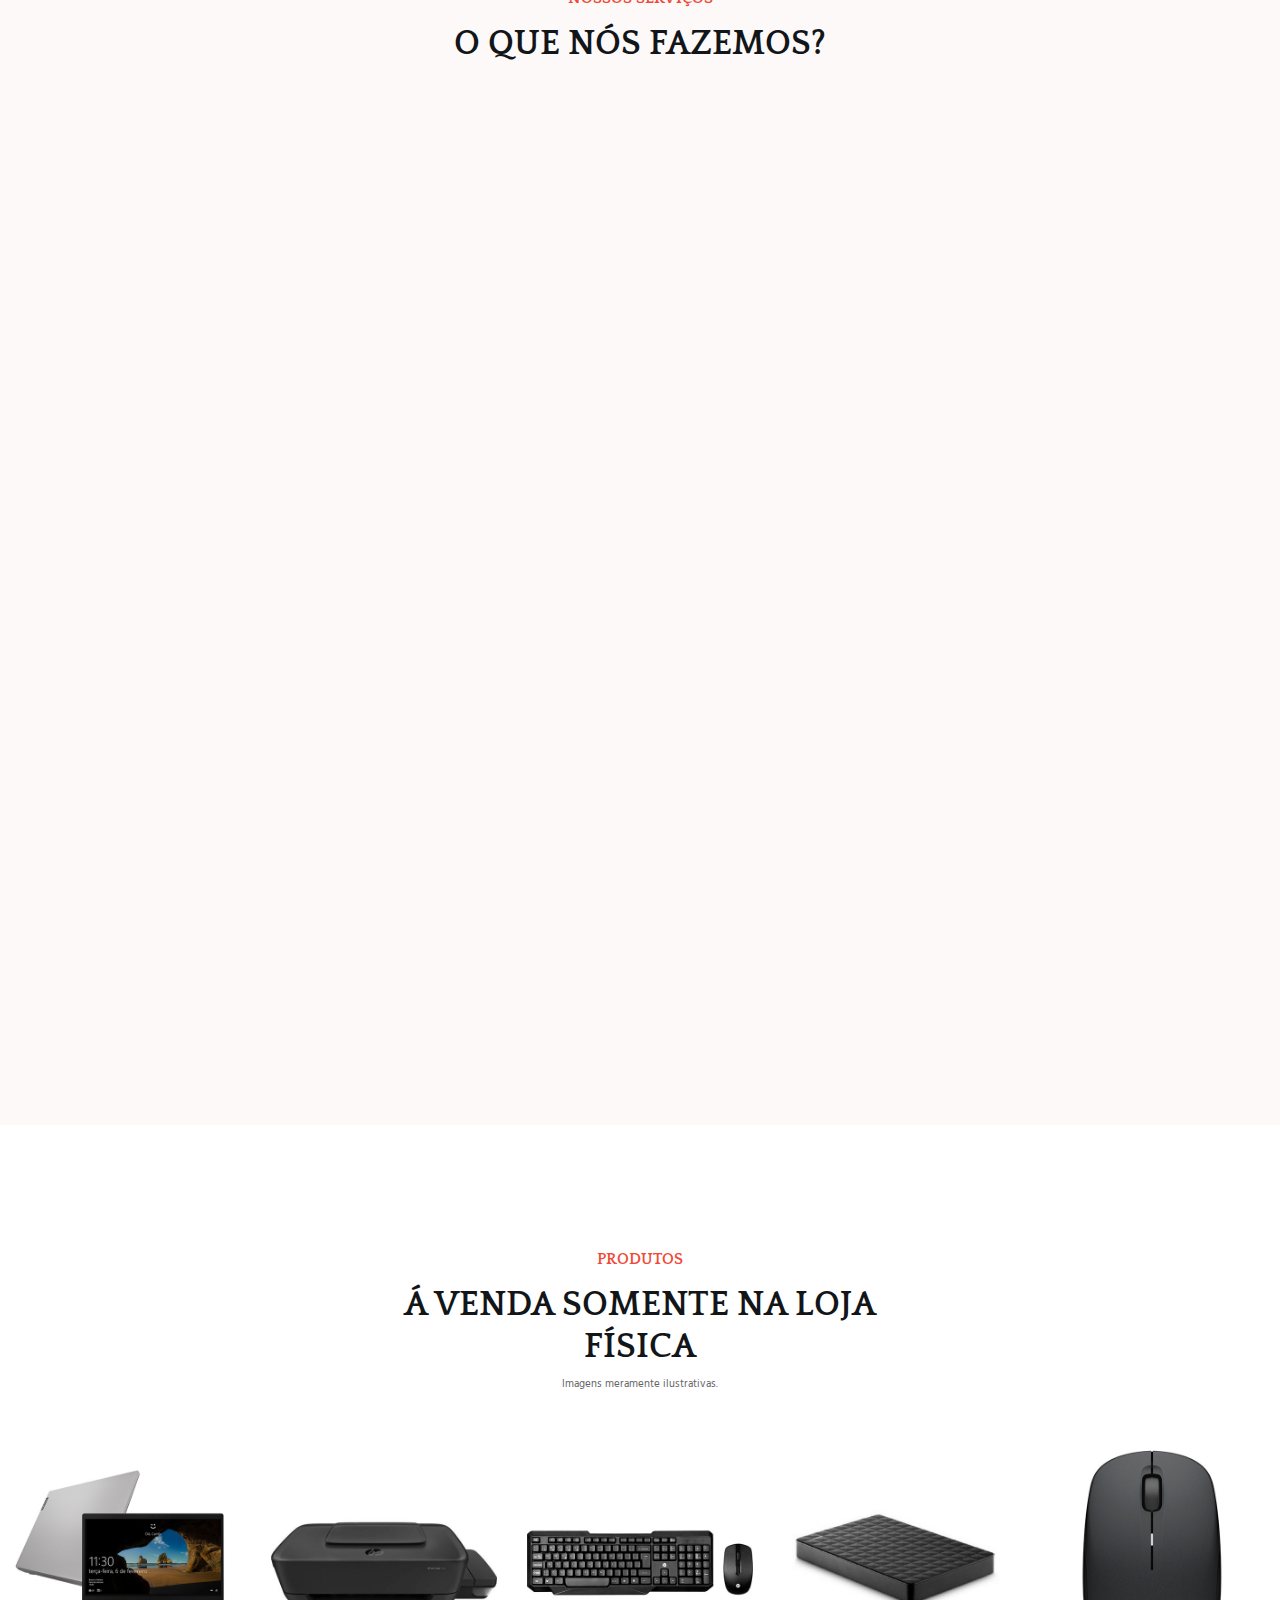
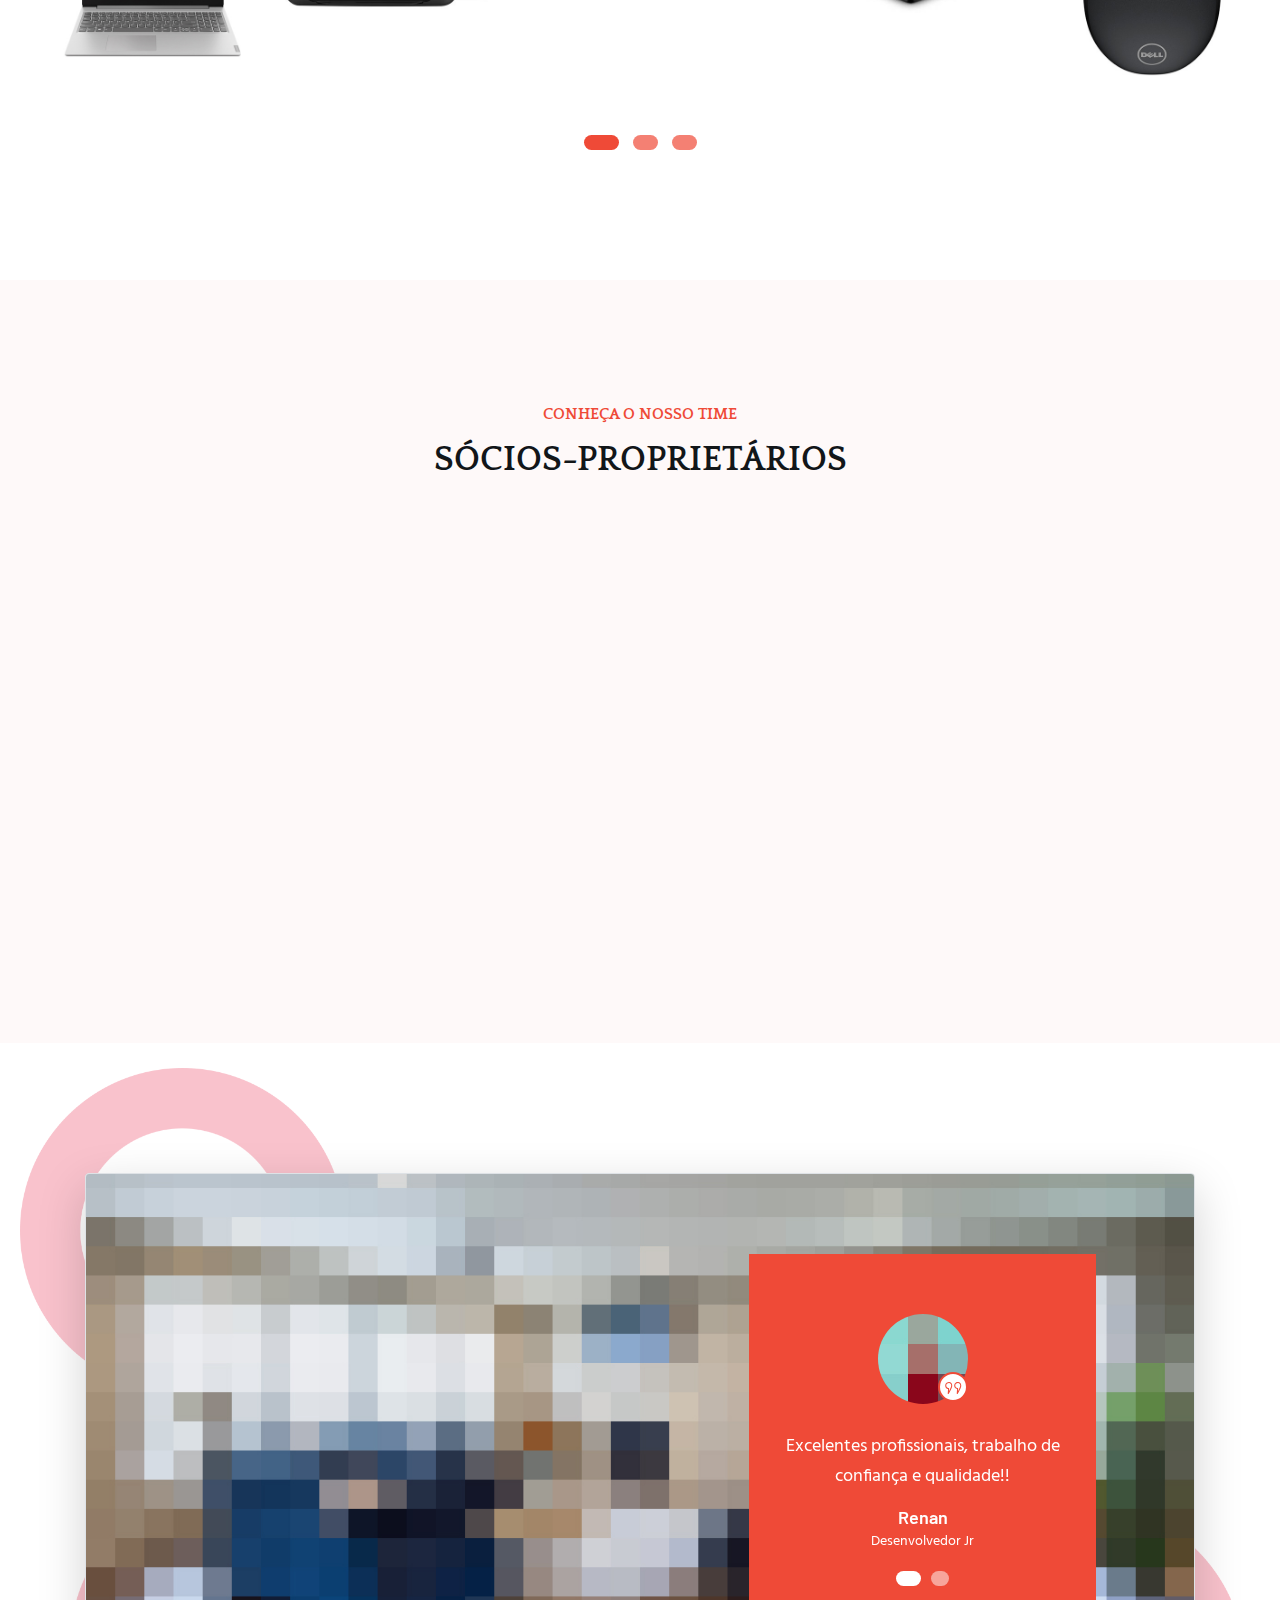
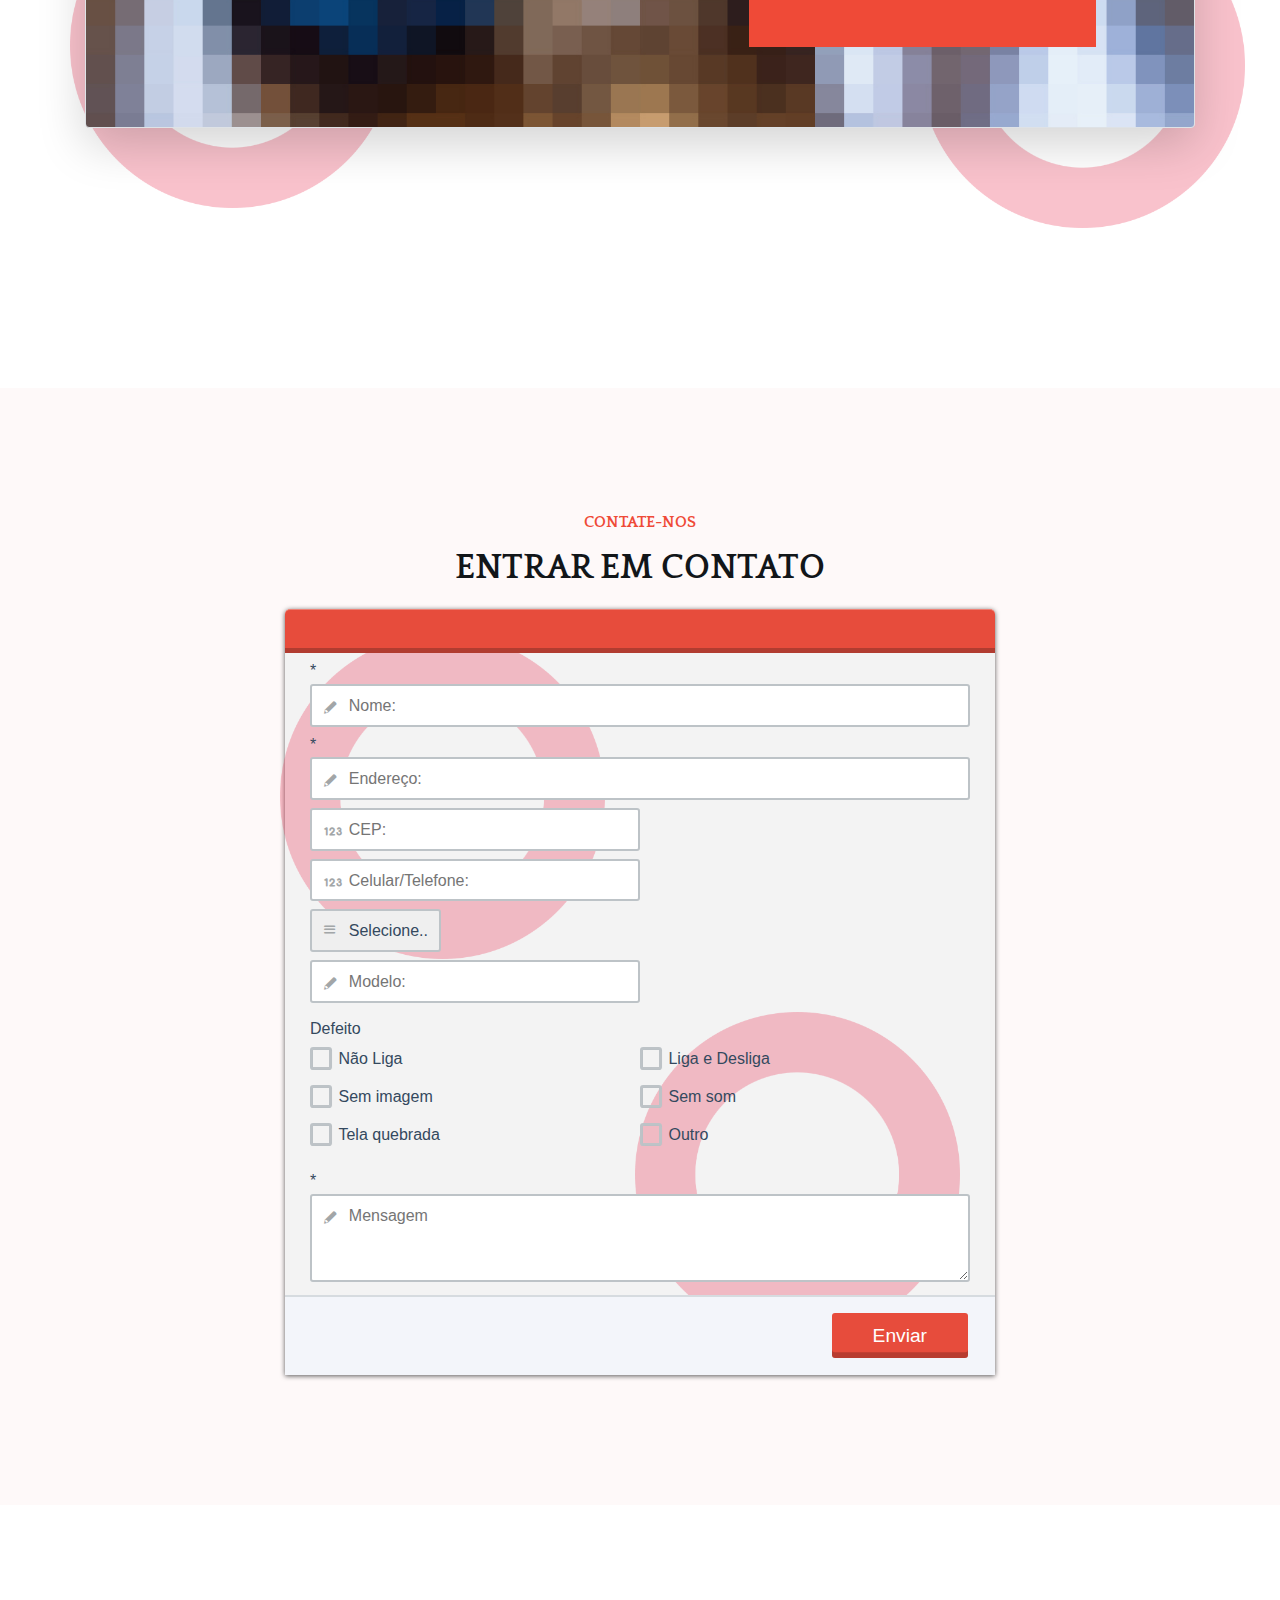
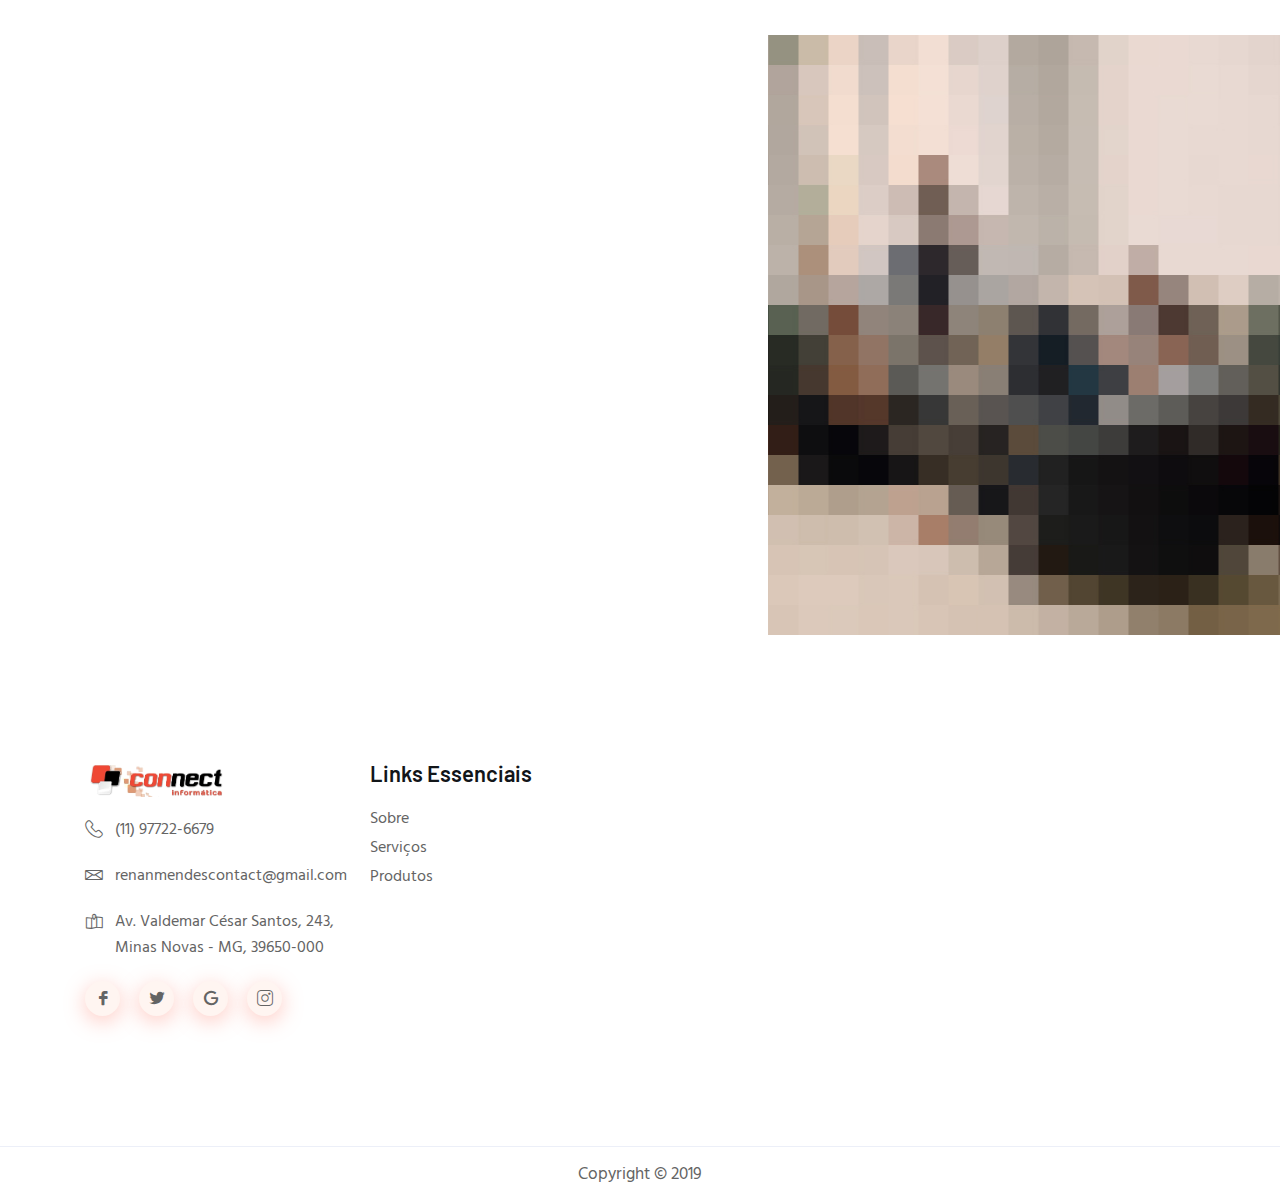
==== commit 5c76a0d6: "Update index.html" ====
--- a/index.html
+++ b/index.html
@@ -176,7 +176,7 @@
                     <div class="about-content mt-45">
                         <h4 class="about-welcome">SOBRE NÓS </h4>
                         <h3 class="about-title mt-10">RAZÕES PARA ESCOLHER</h3>
-                        <p class="mt-25"> 
+                        <p class="mt-25"> A
                             
                             <strong> <font color="#E74C3C">Con</font>nect  <font color="#E74C3C">informática</font> </strong> está no mercado a 5 anos, localizada na cidade de Minas Novas - MG. Estamos preparados para oferecer um serviço de manutenção e assistência de <strong> qualidade</strong> para o seu produto eletrônico.</p><br>
                                <p> Os serviços da assistência técnica são executados com eficiência e rapidez, Visitas técnica pré-agendada, Mão de obra qualificada, Técnicos profissionais, Peças originais nacionais e importadas, Garantia dos serviços prestado, Preços acessíveis e competitivos.</p><br>
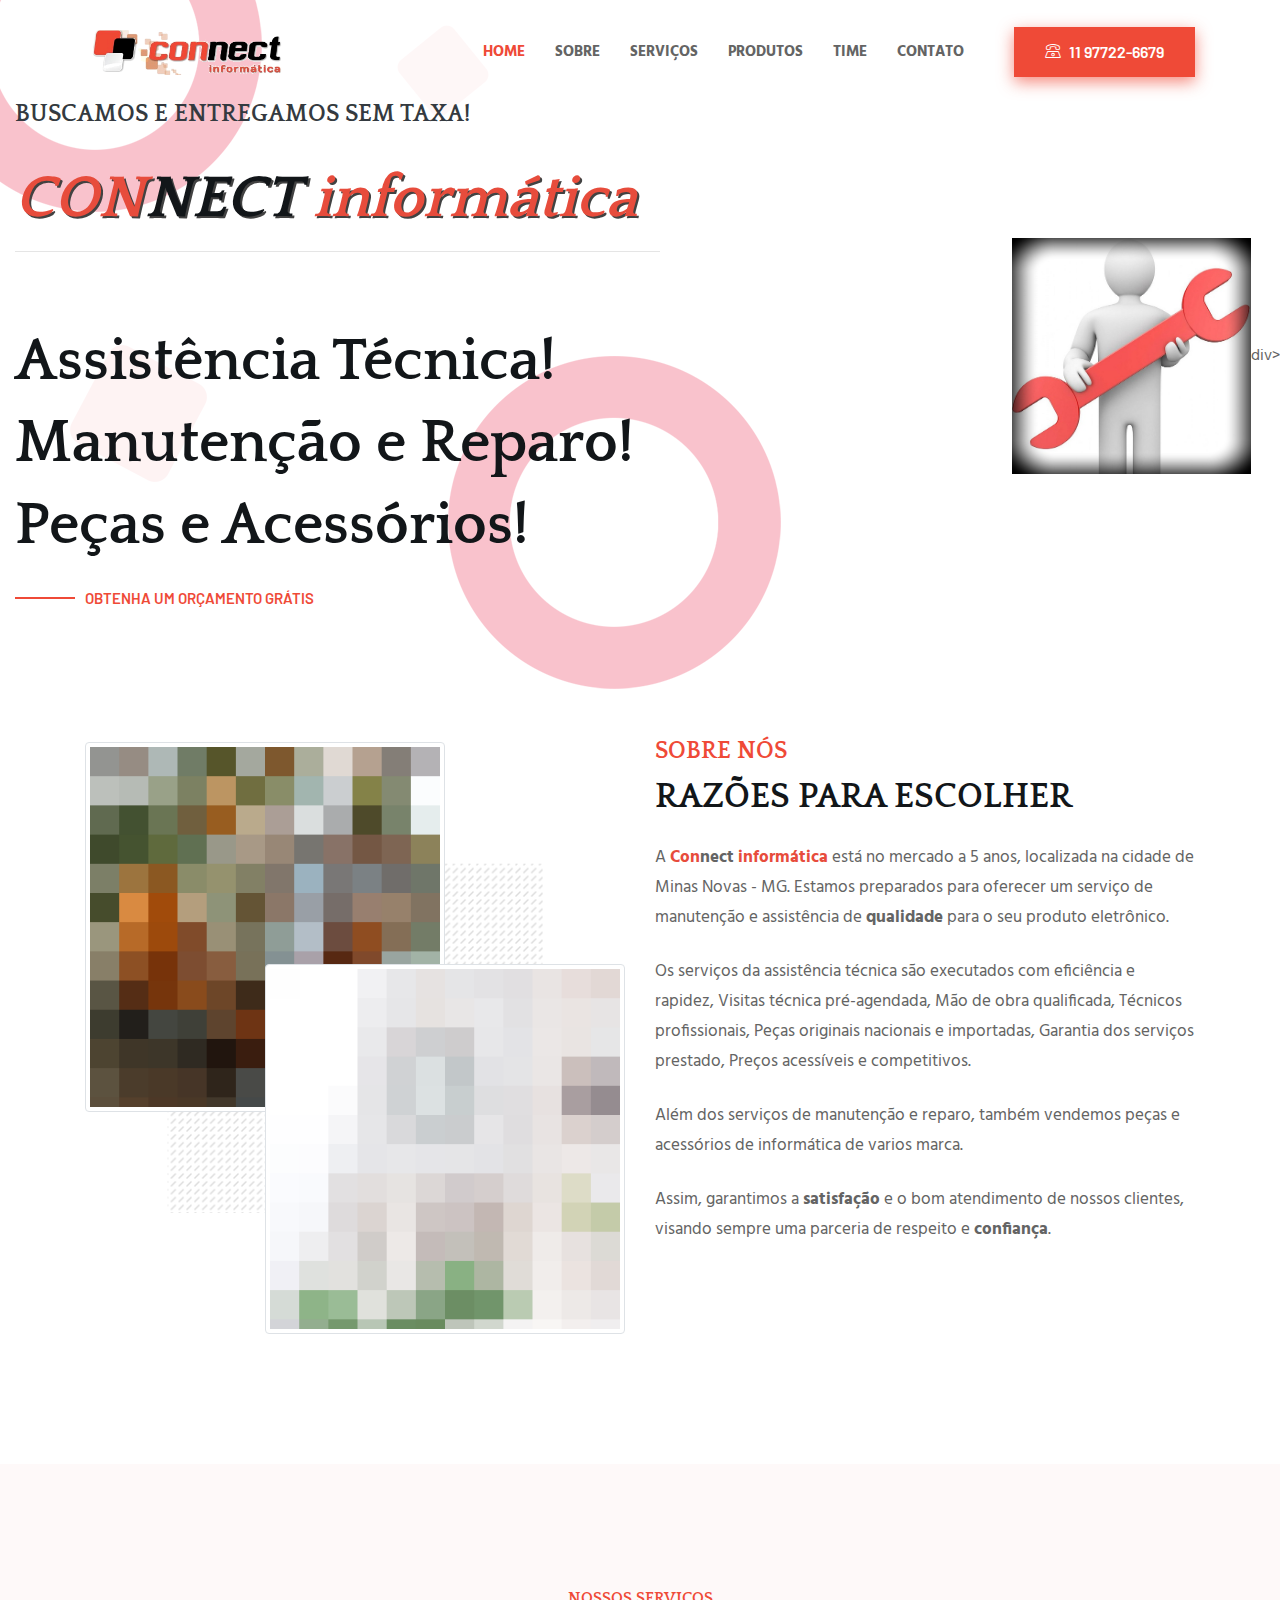
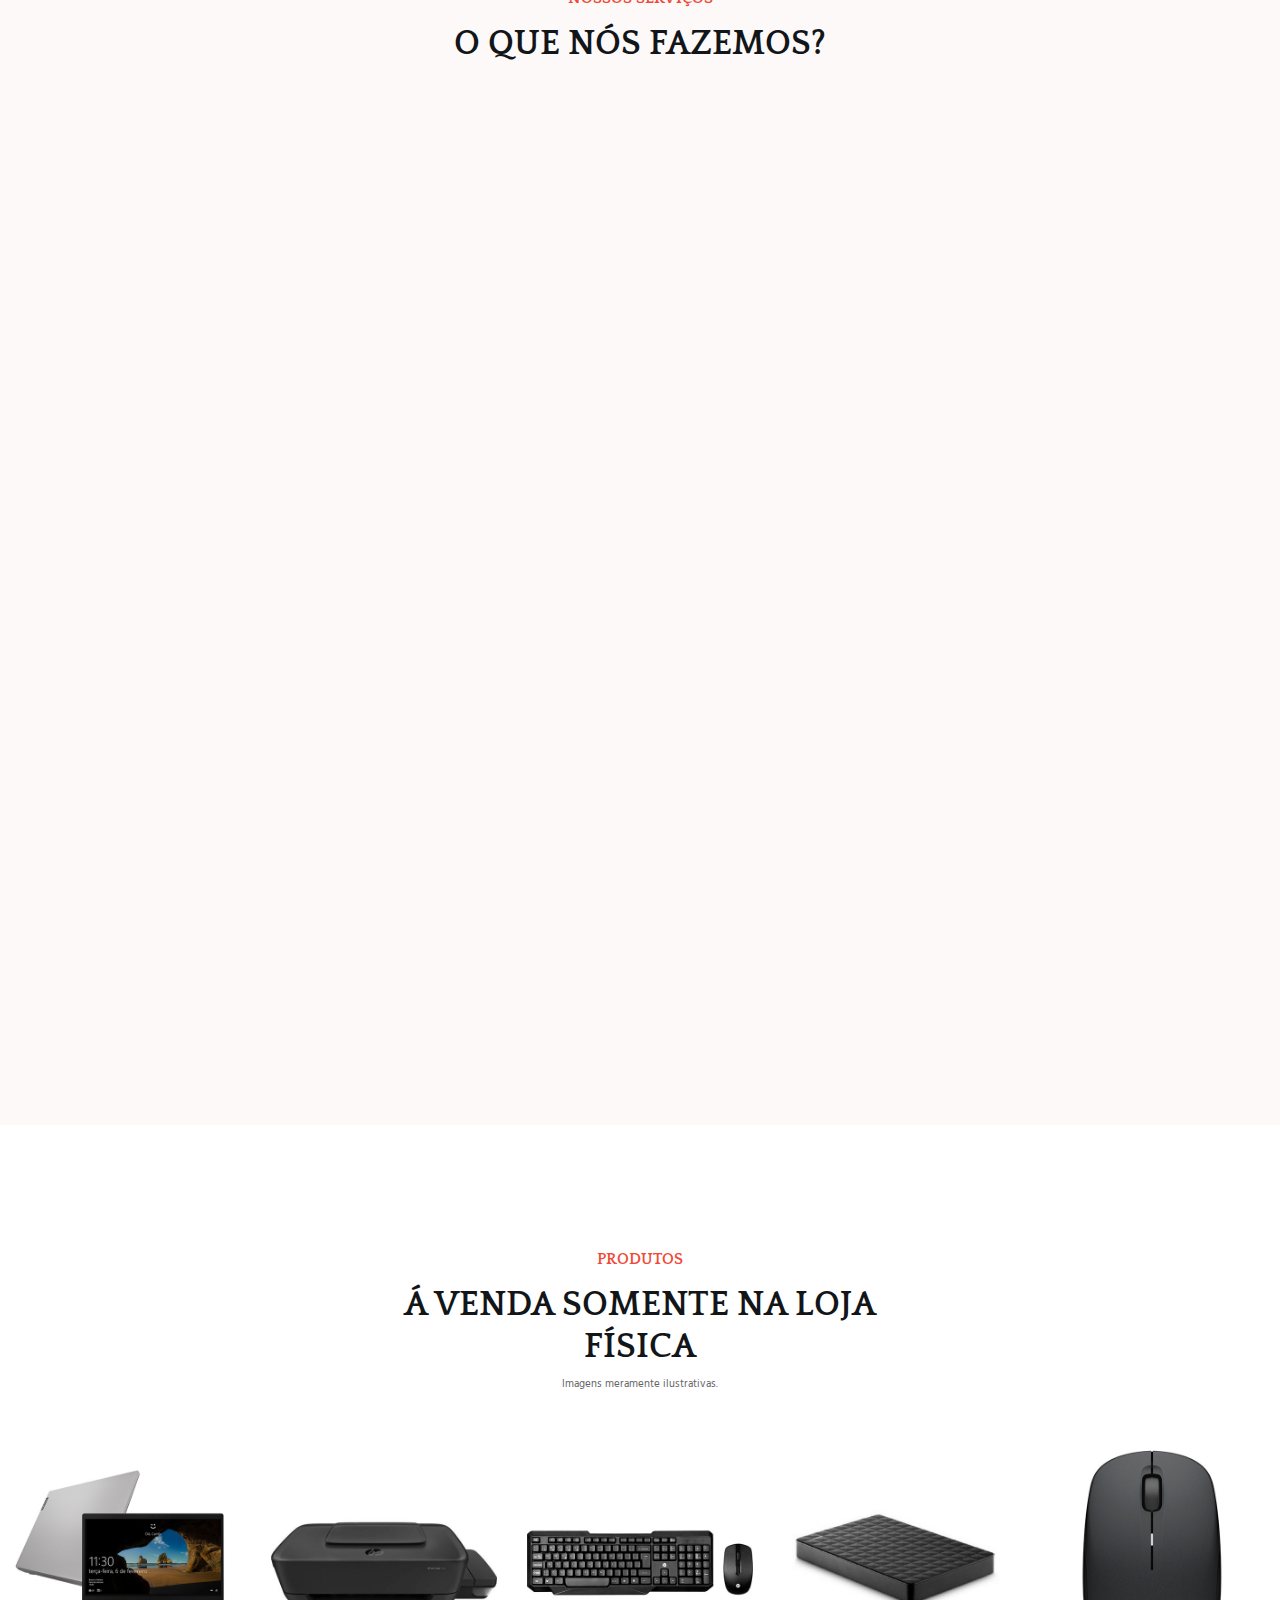
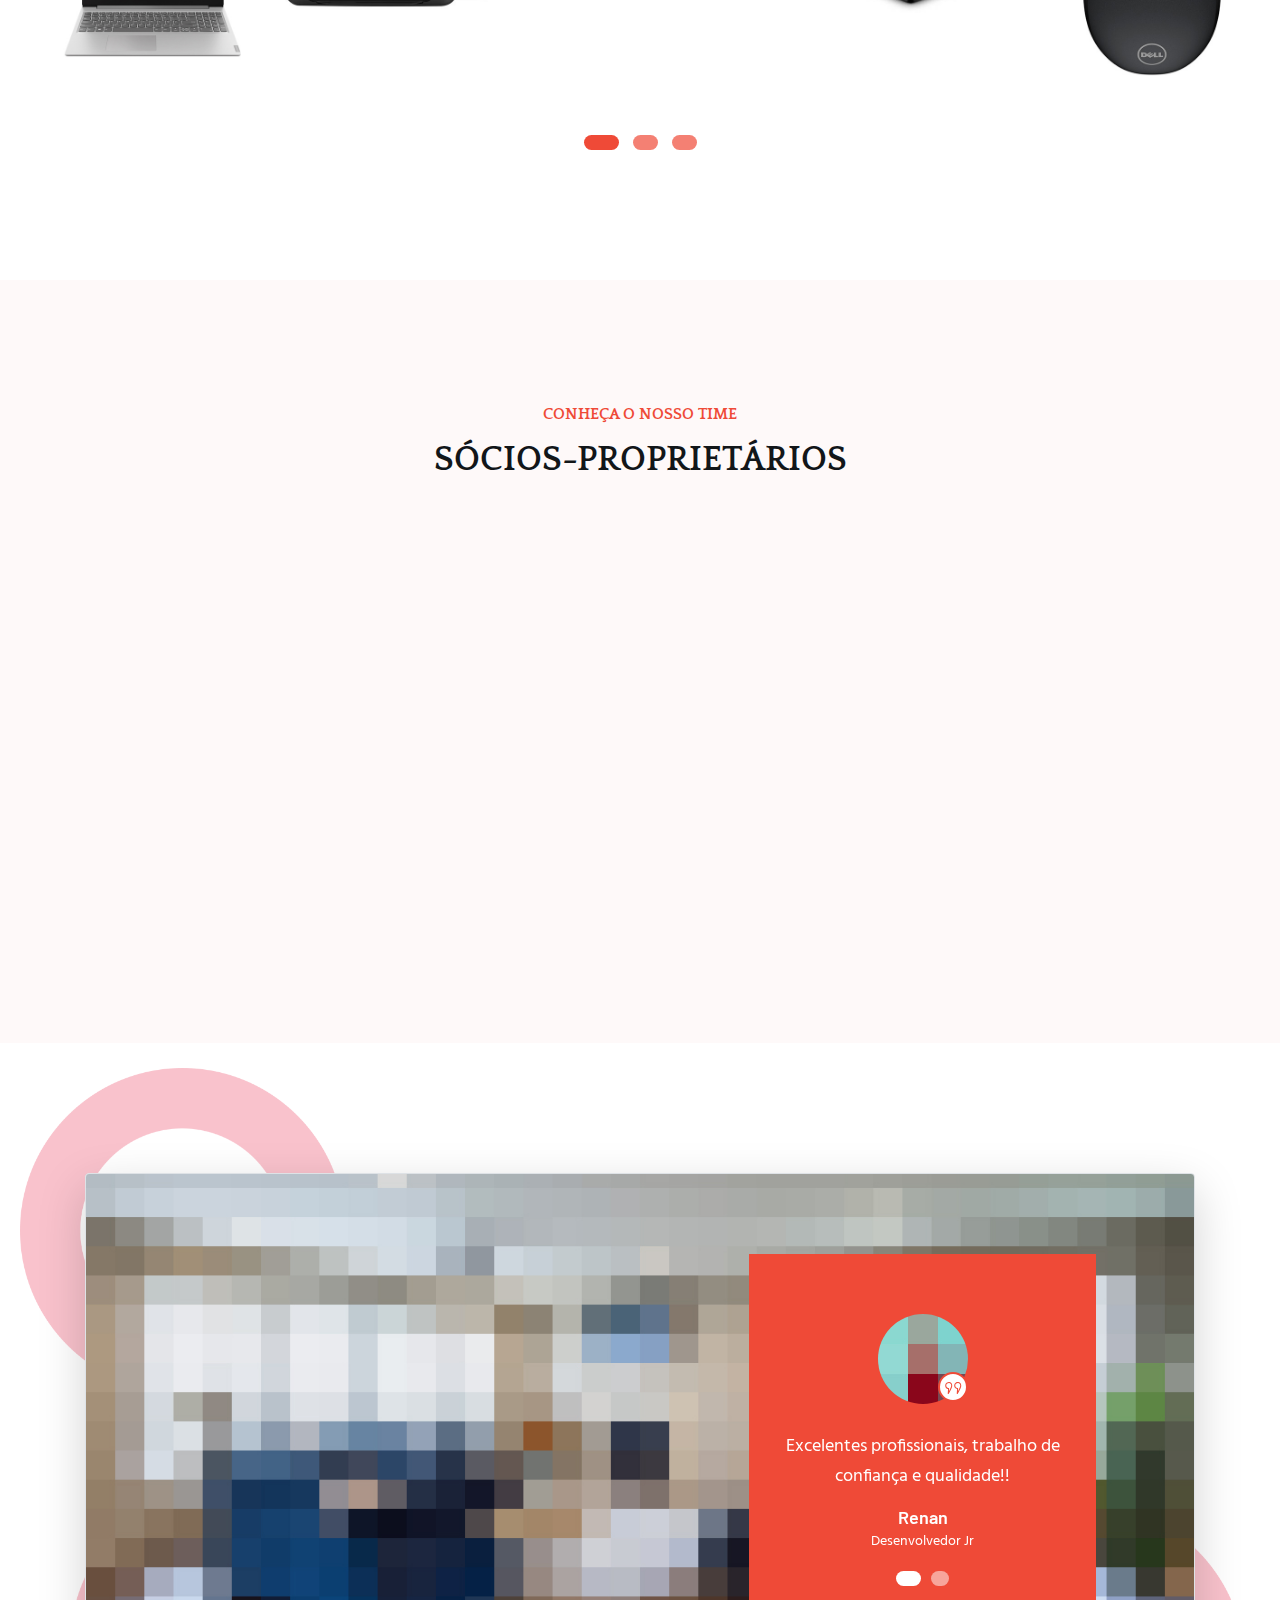
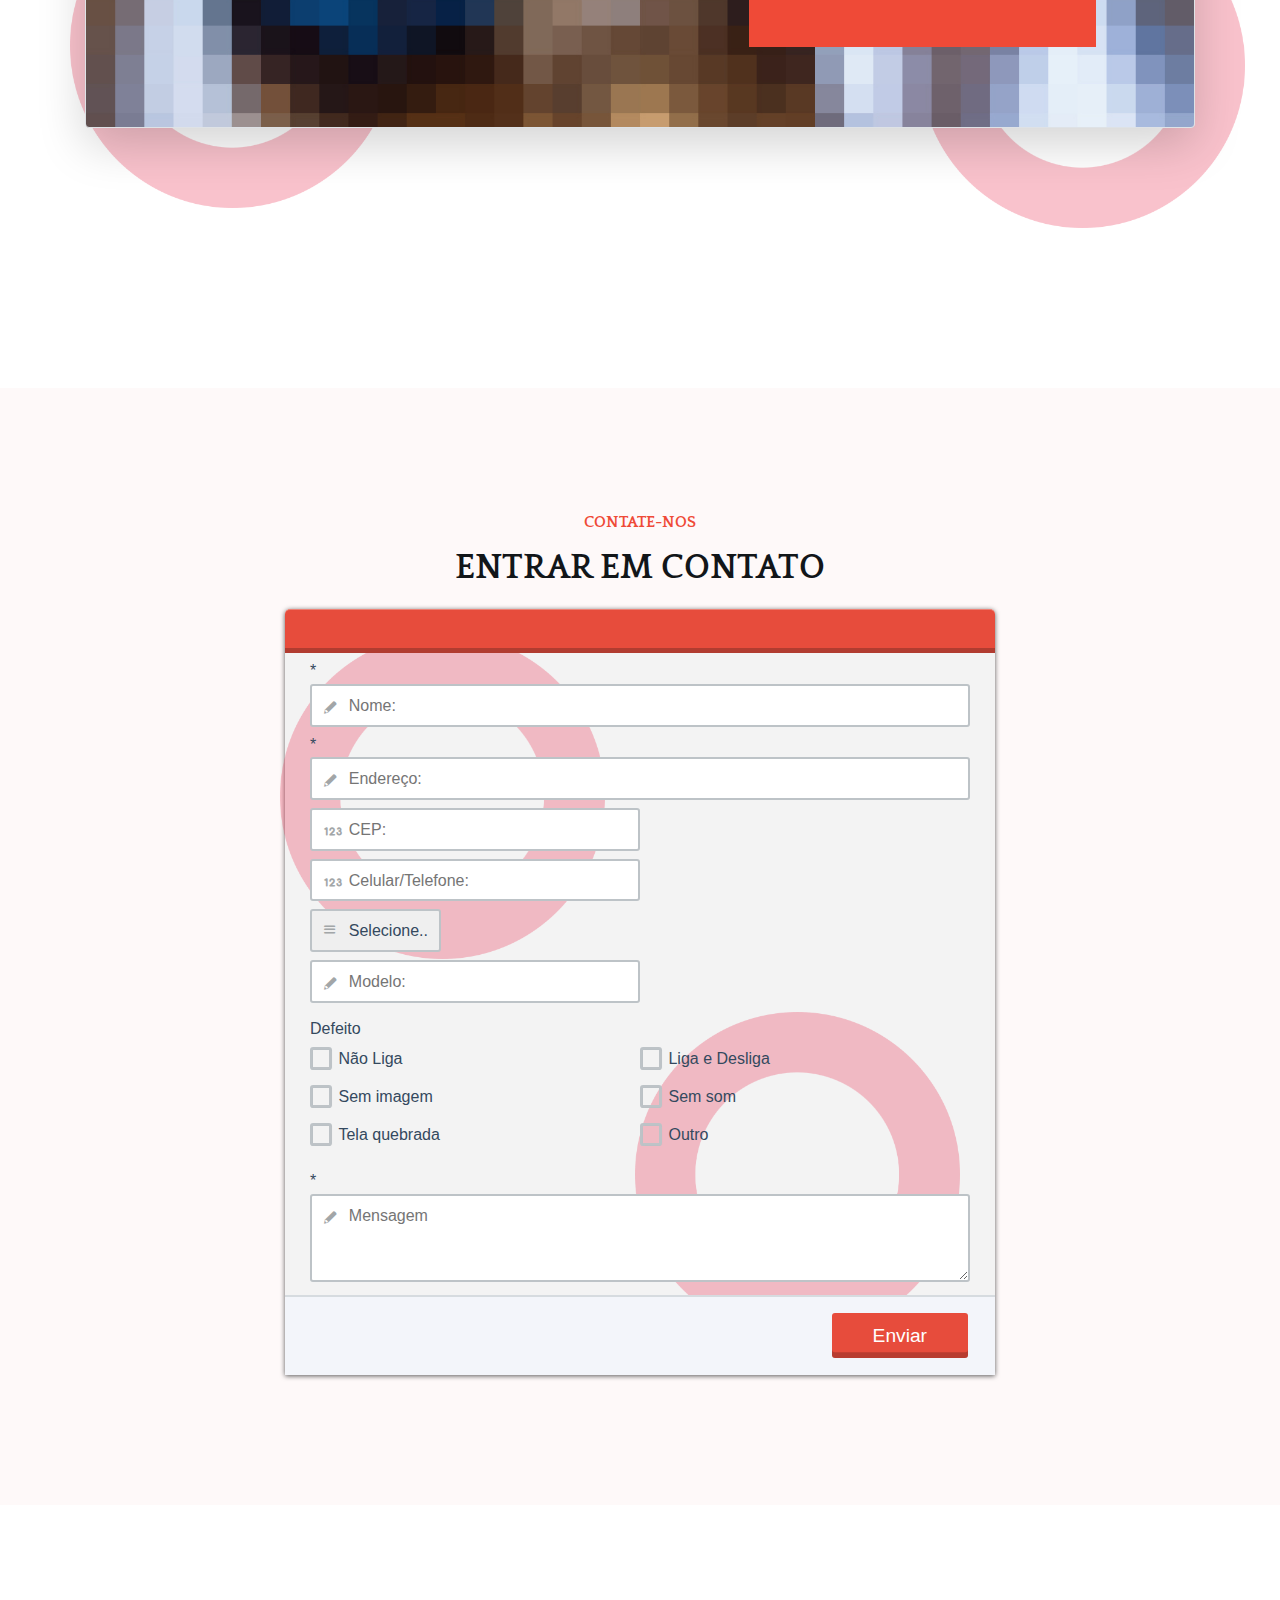
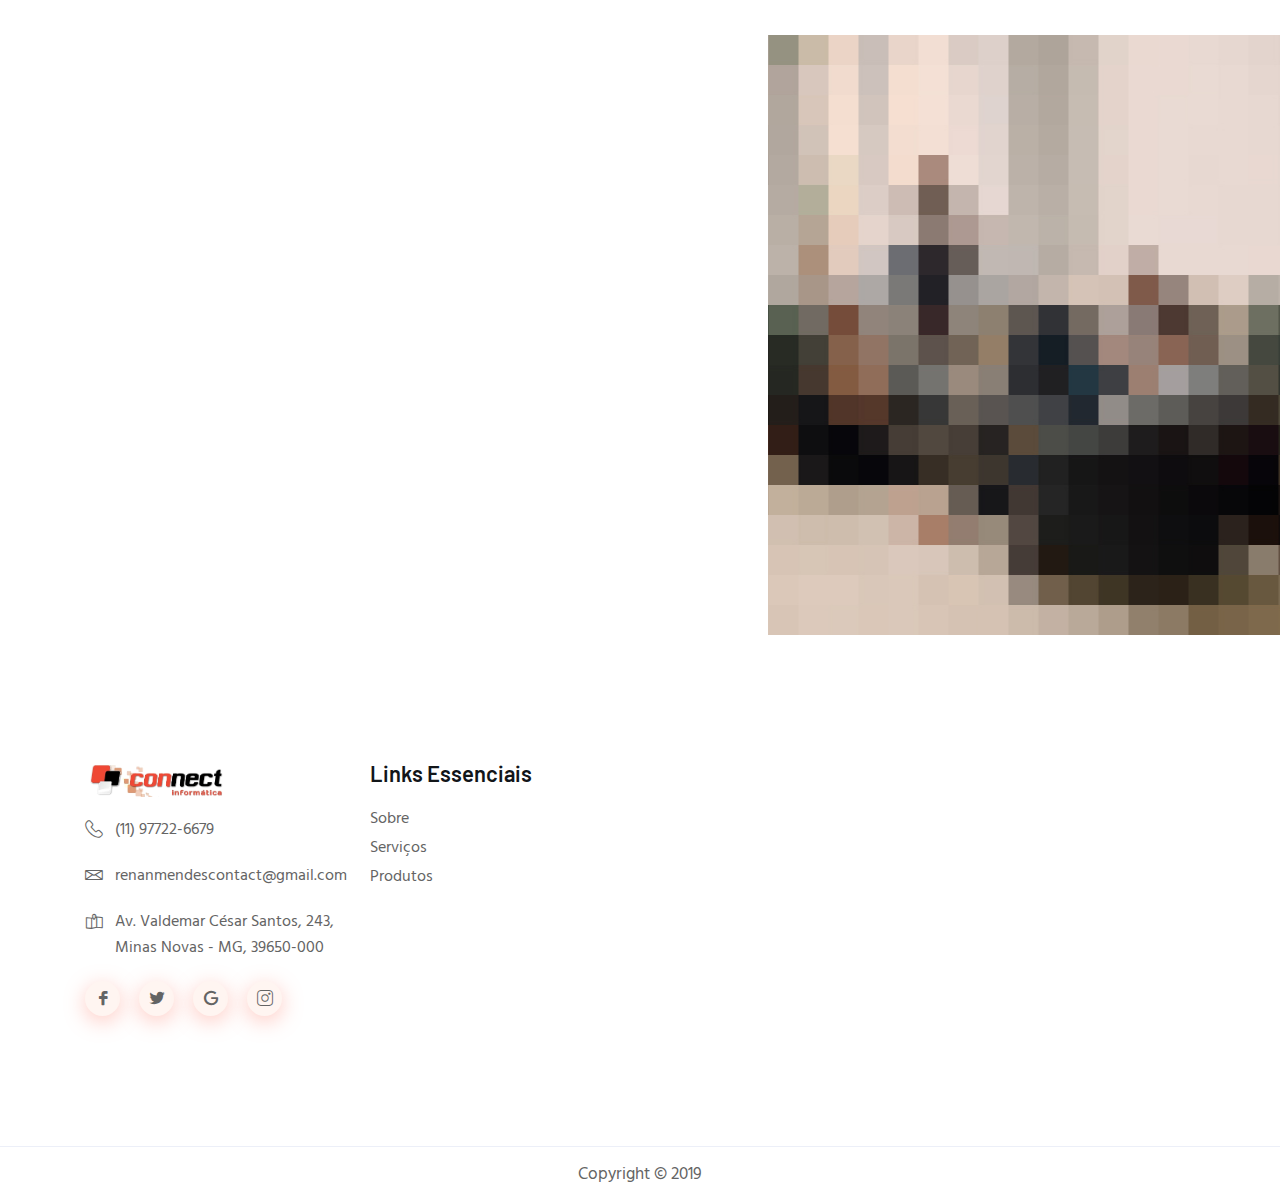
==== commit 60874fb4: "op" ====
--- a/index.html
+++ b/index.html
@@ -147,7 +147,7 @@
                     </div>
                 </div> <!-- row -->
             </div> <!-- container -->
-            <div class="banner-image  shadow-none" style="background-image: url(assets/images/banner/banner-image.png)"></div>
+            <img src="assets/images/banner/banner-image.png" class="img-responsive" alt="Cinque Terre" width="304" height="236"> div>
         </div> <!-- header banner -->
 
     </header>
--- a/assets/css/style.css
+++ b/assets/css/style.css
@@ -626,6 +626,7 @@
       right: 70px;
       top: 0; } }
 /*
+
 .header-banner {
   height: 700px;
   position: relative; }
@@ -641,6 +642,8 @@
     right: 0;
     width: 40%;
     height: 90%; }*/
+
+
   .header-banner .banner-content {
     position: relative;
     z-index: 9; }
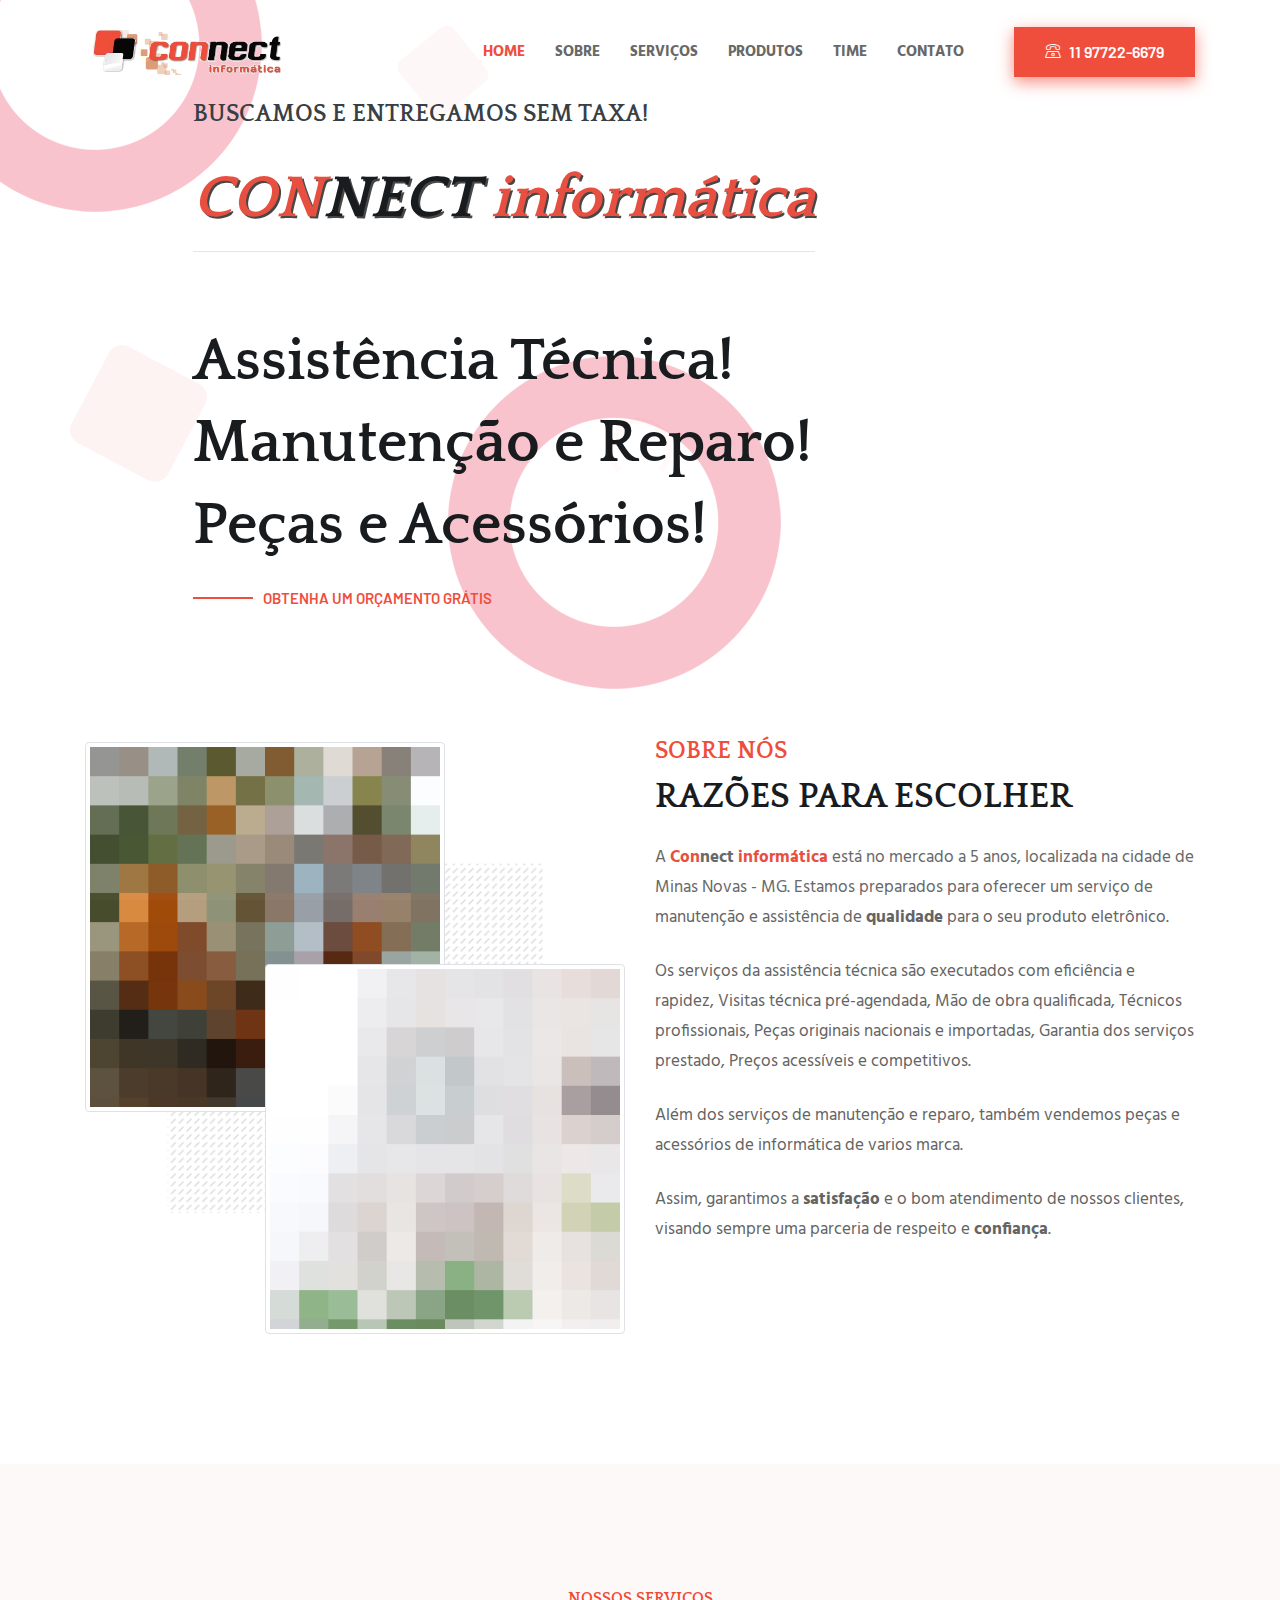
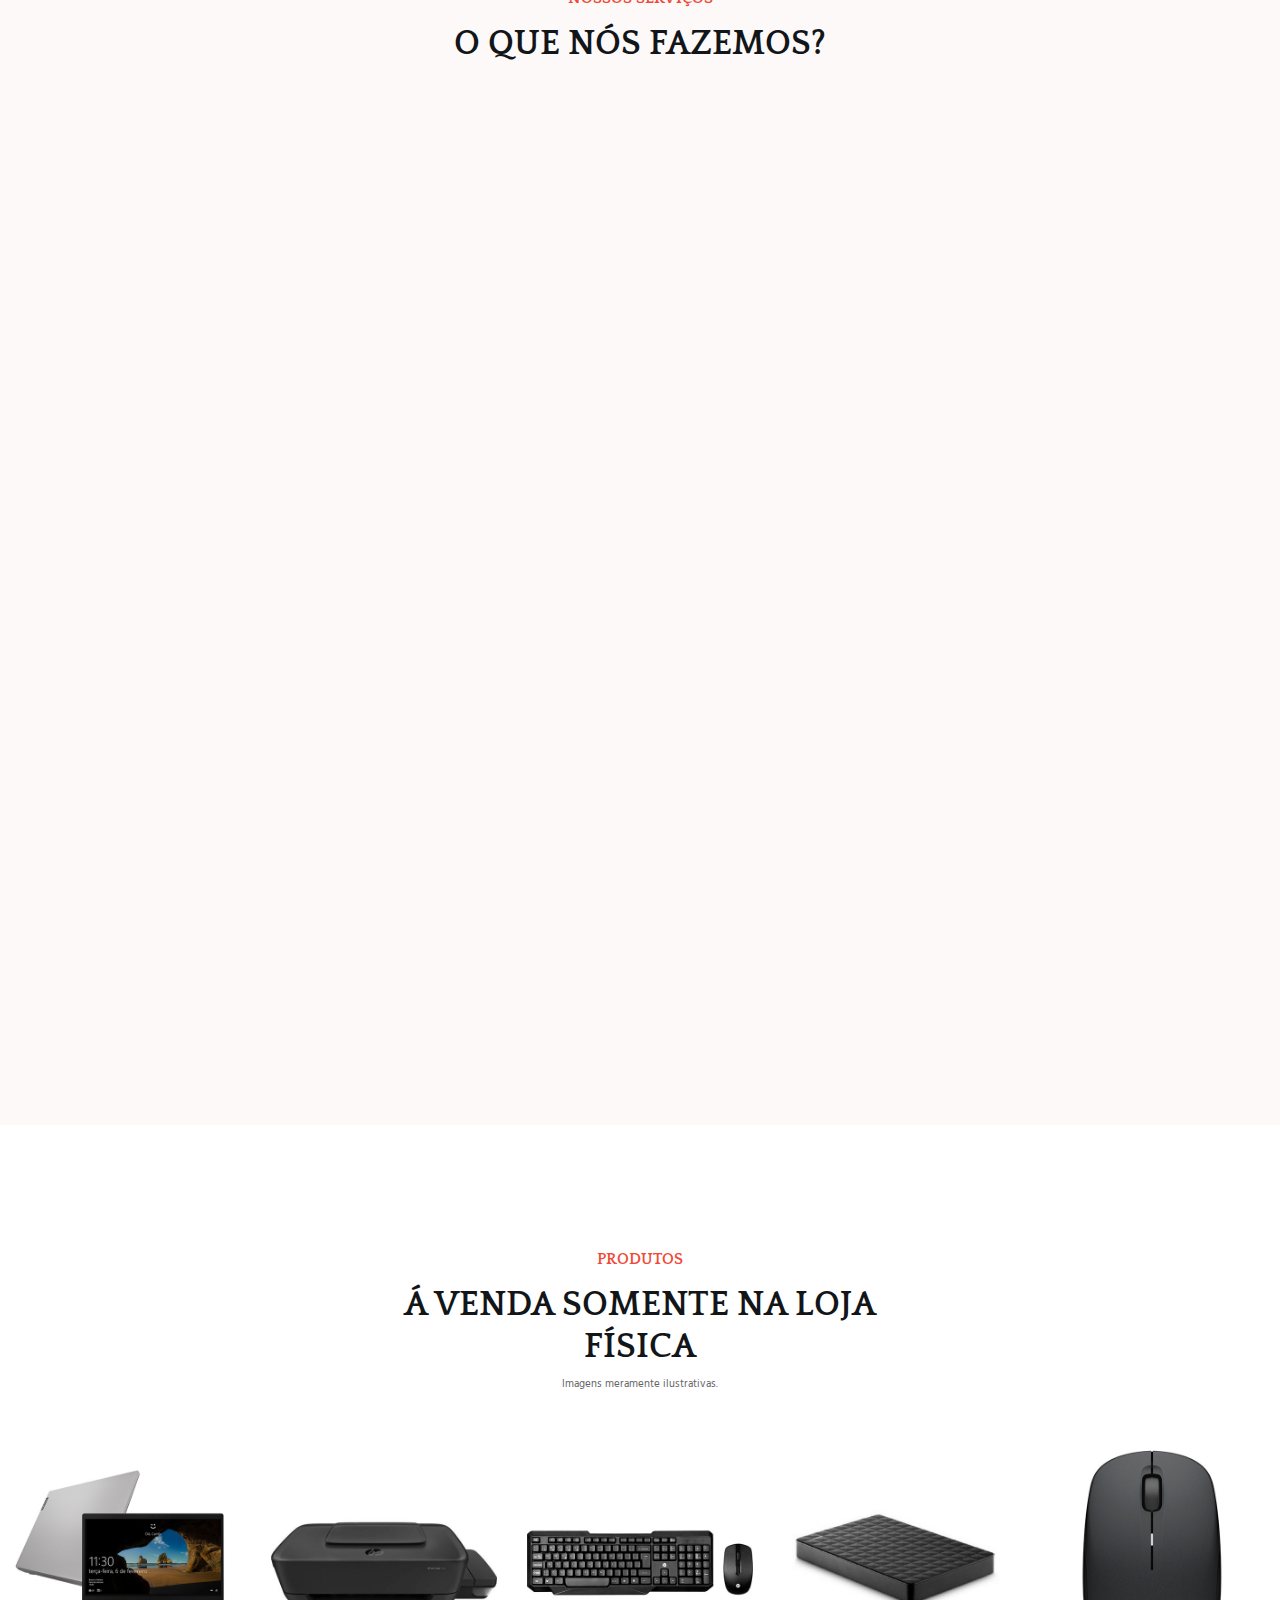
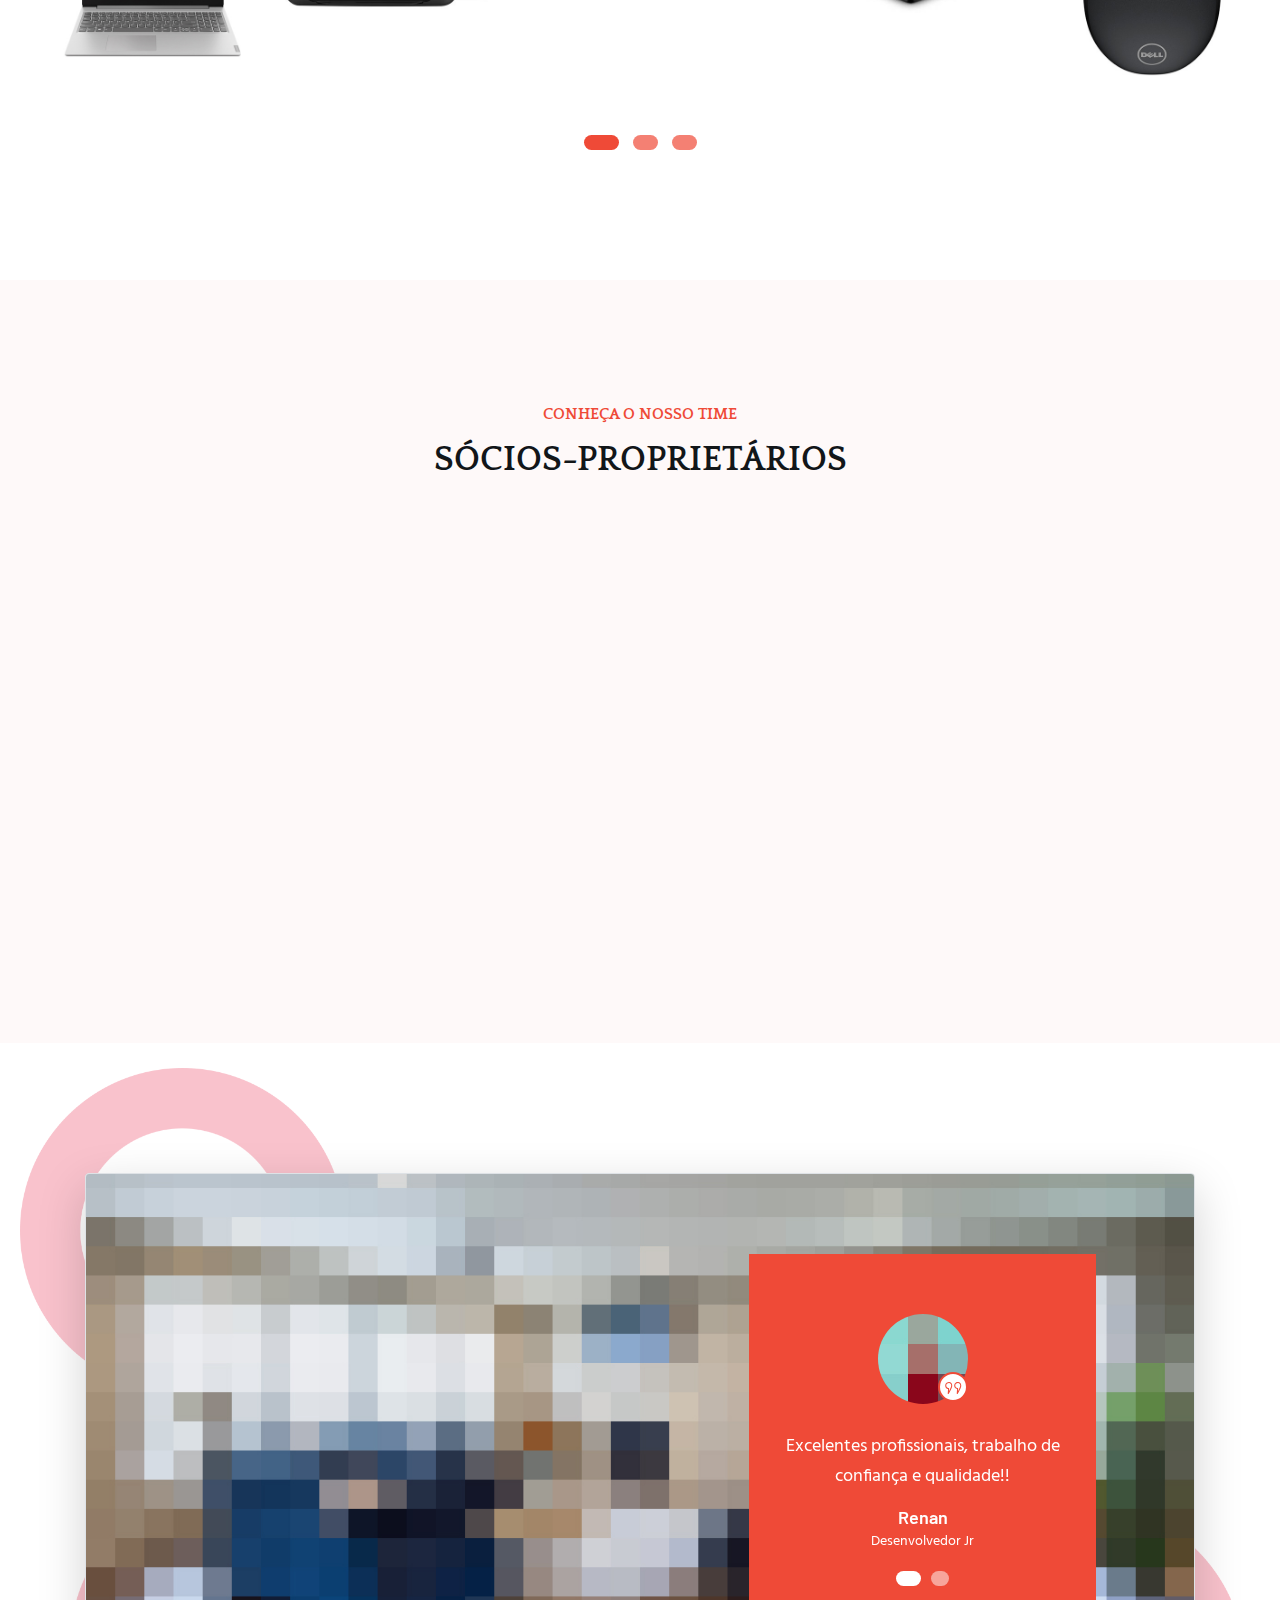
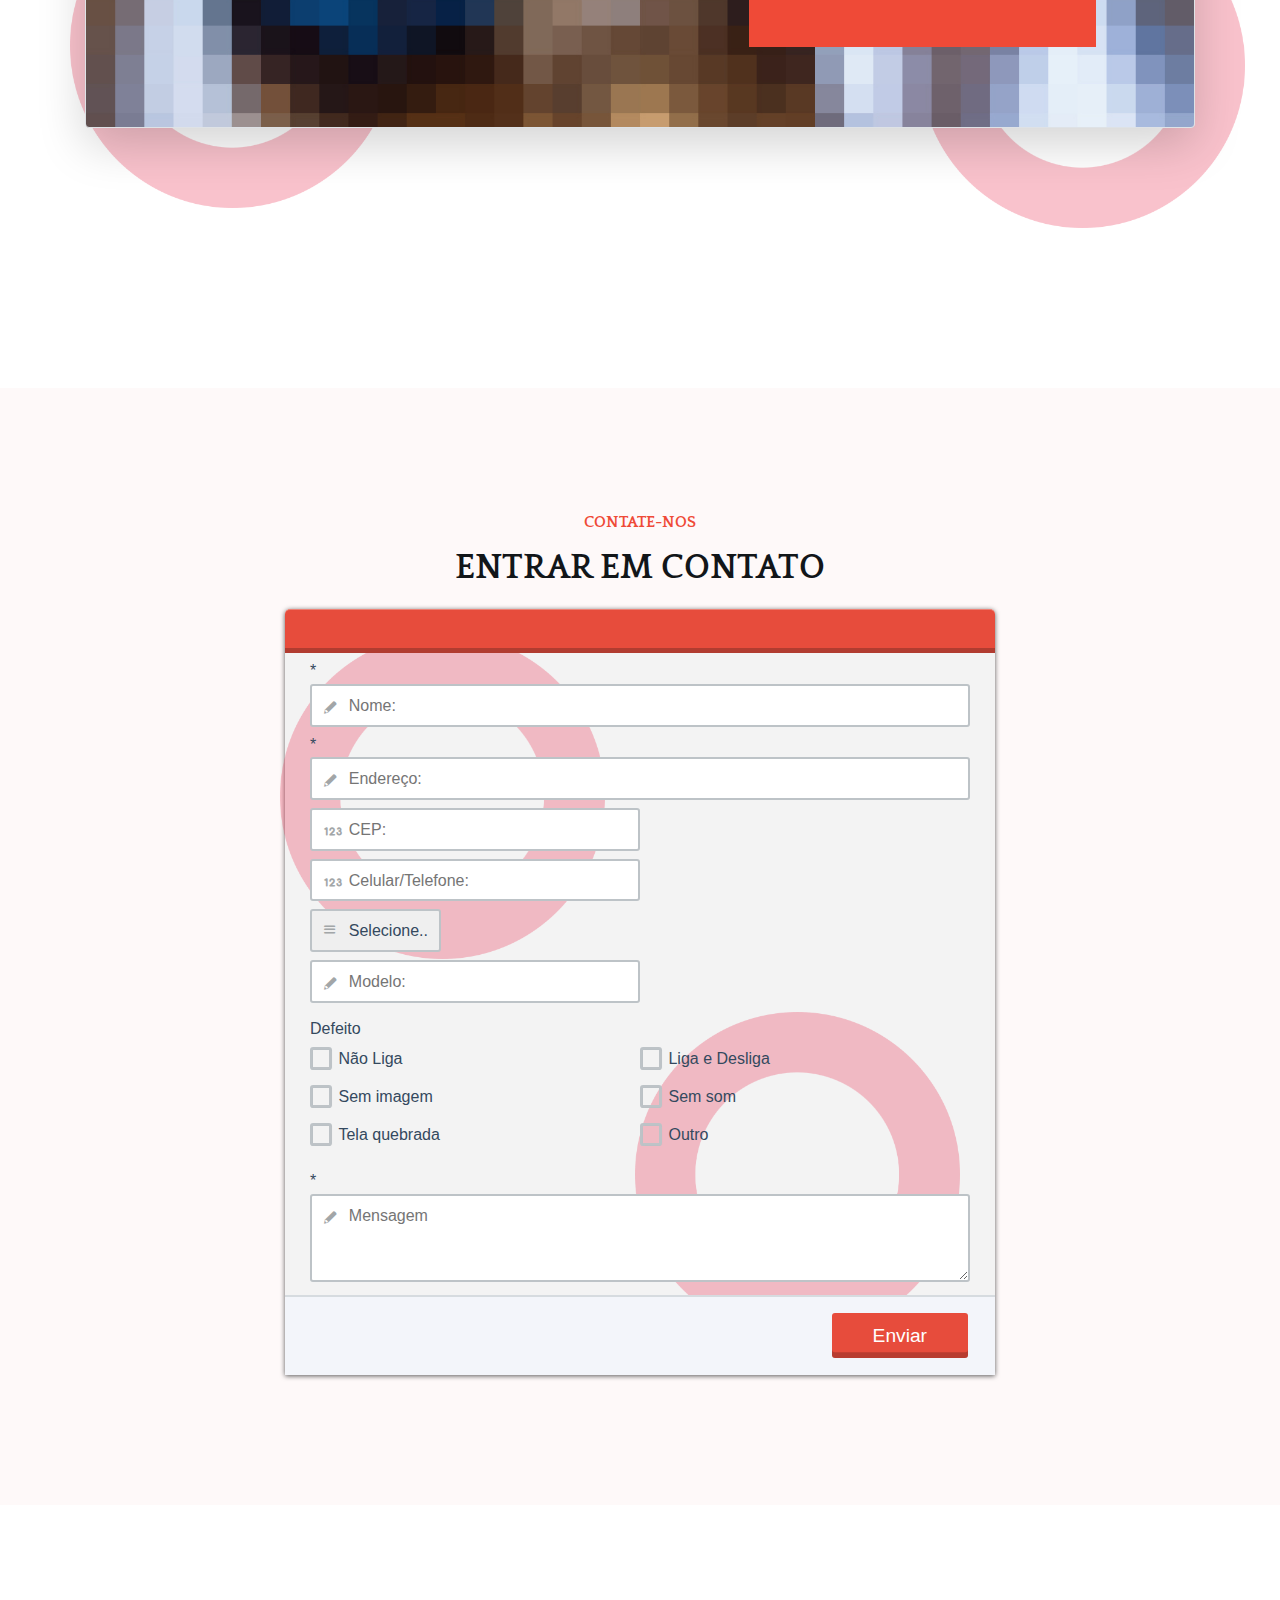
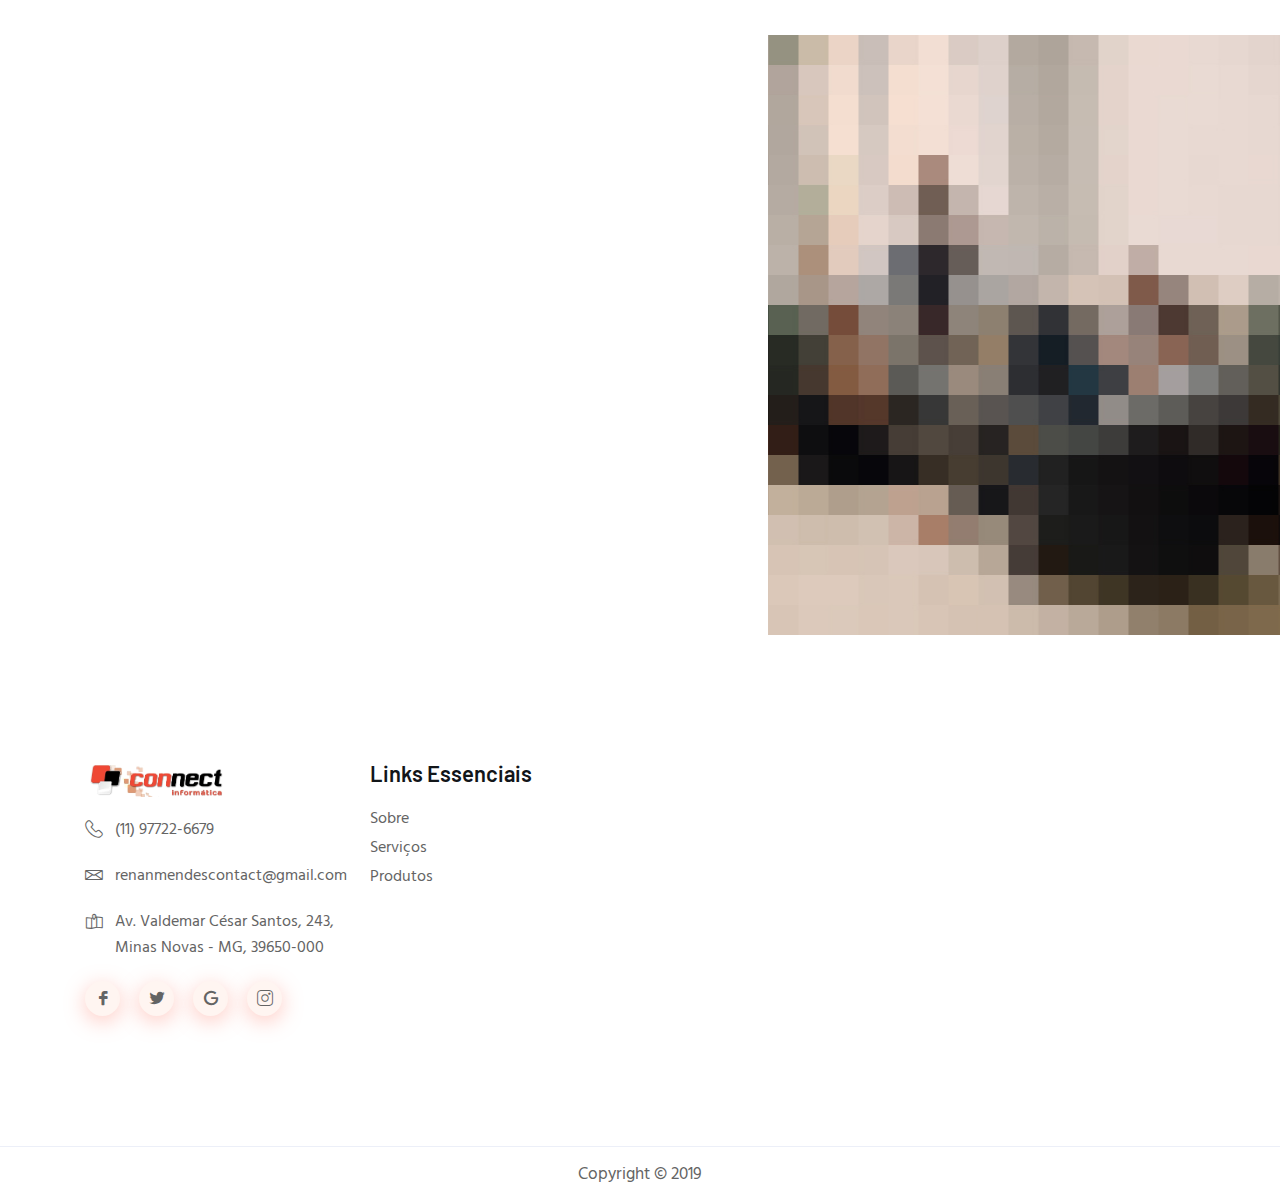
==== commit 1f8313ab: "up" ====
--- a/index.html
+++ b/index.html
@@ -134,21 +134,23 @@
             <div class="container">
                 <div class="row">
                     <div class="col-xl-8 col-lg-9 col-sm-10">
-                        <div class="banner-content">
+                        <div class="banner-content float-right">
                             <h4 class="sub-title wow fadeInUp text-dark" data-wow-duration="1.5s" data-wow-delay="1s ">Buscamos e Entregamos SEM TAXA!</h4><br>
                           <h2 class="banner-title mt-10 wow fadeInUp" data-wow-duration="1.5s" data-wow-delay="2s"><span><strong> <font color="#E74C3C"> CON</font>NECT  <font color="#E74C3C">informática</font> </strong></span> </h2>
                           <hr>
+                         
                                 <br>
                                 <br><h2 class="banner-title mt-10 wow fadeInUp" data-wow-duration="1.5s" data-wow-delay="2s"> Assistência Técnica!</h2>
                                 <h2 class="banner-title mt-10 wow fadeInUp" data-wow-duration="1.5s" data-wow-delay="2s">Manutenção e Reparo!</h2>
                                 <h2 class="banner-title mt-10 wow fadeInUp" data-wow-duration="1.5s" data-wow-delay="2s">Peças e Acessórios!</h2>
                             <a class="banner-contact mt-25 wow fadeInUp" data-wow-duration="1.5s" data-wow-delay="2.3s" href="#contact">OBTENHA UM ORÇAMENTO GRÁTIS</a>
+                            
                         </div> <!-- banner content -->
                     </div>
                 </div> <!-- row -->
             </div> <!-- container -->
-            <img src="assets/images/banner/banner-image.png" class="img-responsive" alt="Cinque Terre" width="304" height="236"> div>
-        </div> <!-- header banner -->
+           </div>
+       <!-- header banner -->
 
     </header>
 
--- a/assets/css/style.css
+++ b/assets/css/style.css
@@ -642,6 +642,10 @@
     right: 0;
     width: 40%;
     height: 90%; }*/
+
+    #banne {
+      float: right;
+    }
 
 
   .header-banner .banner-content {
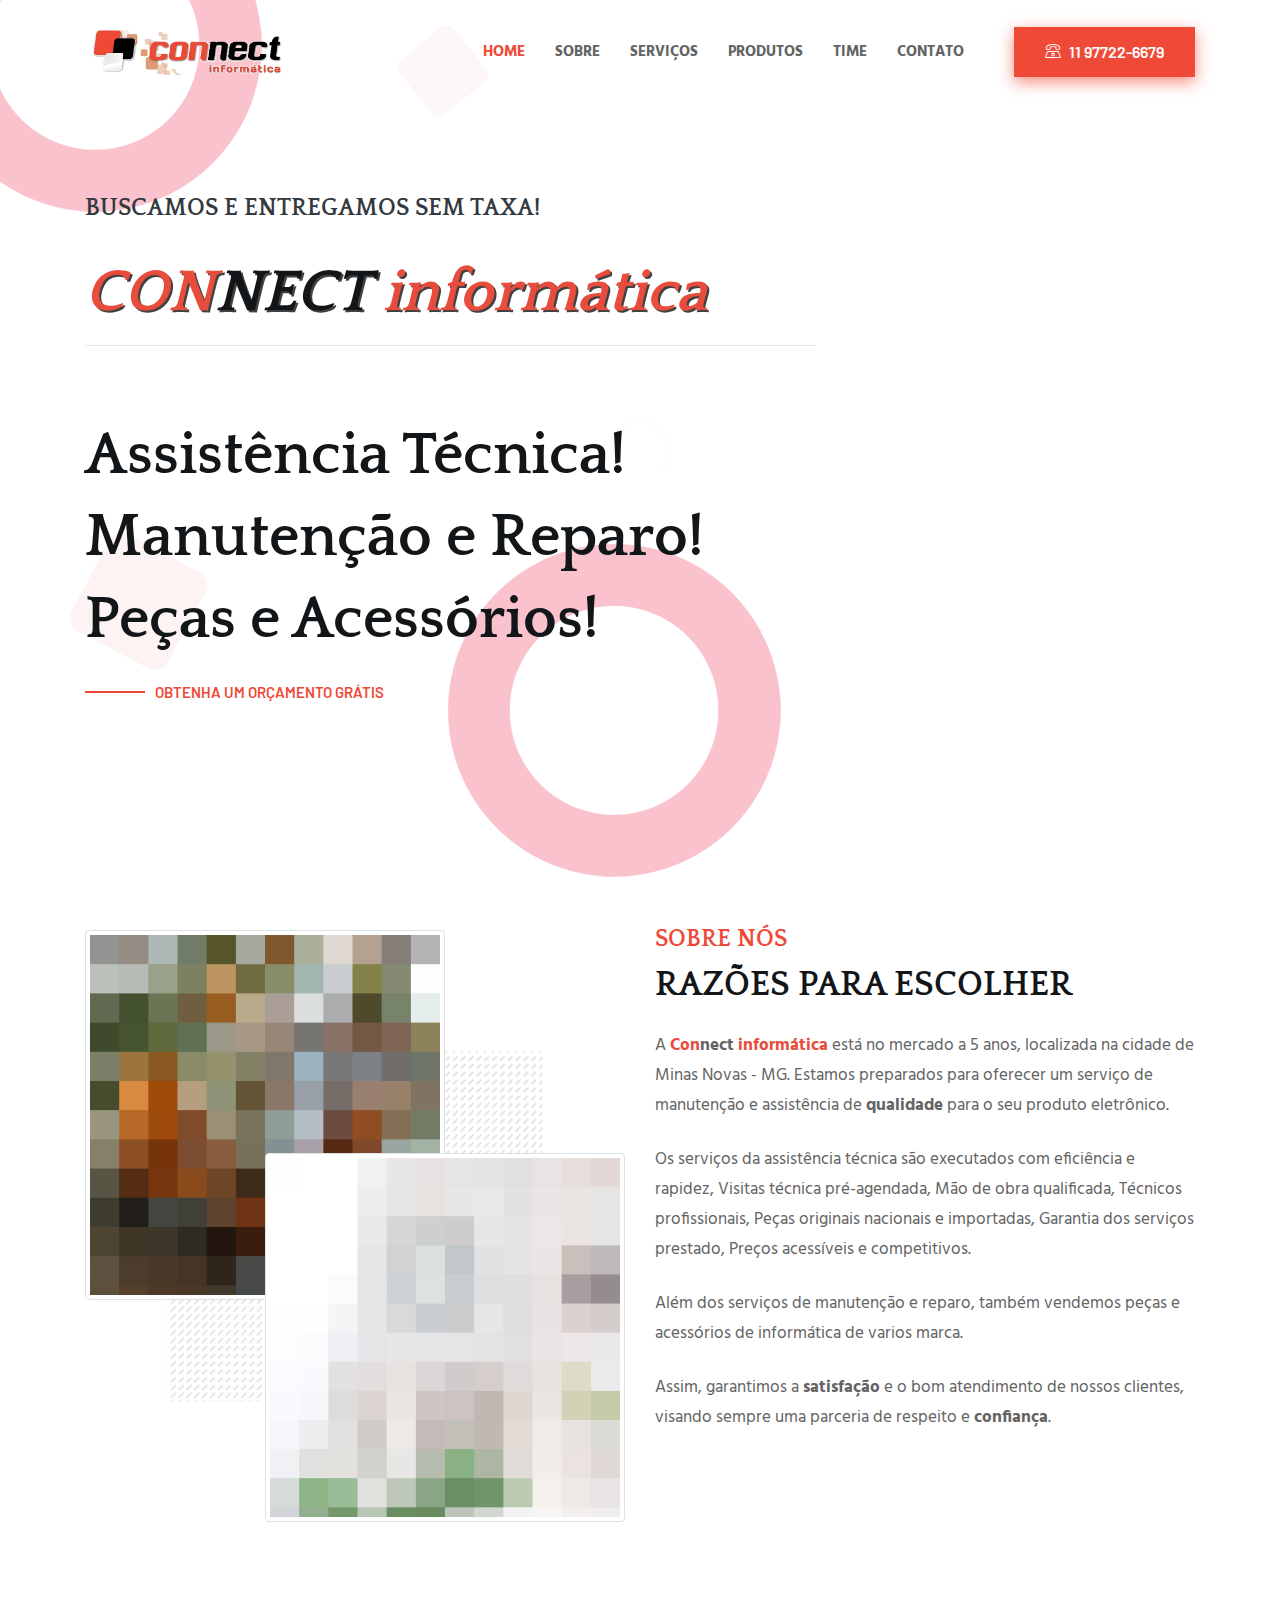
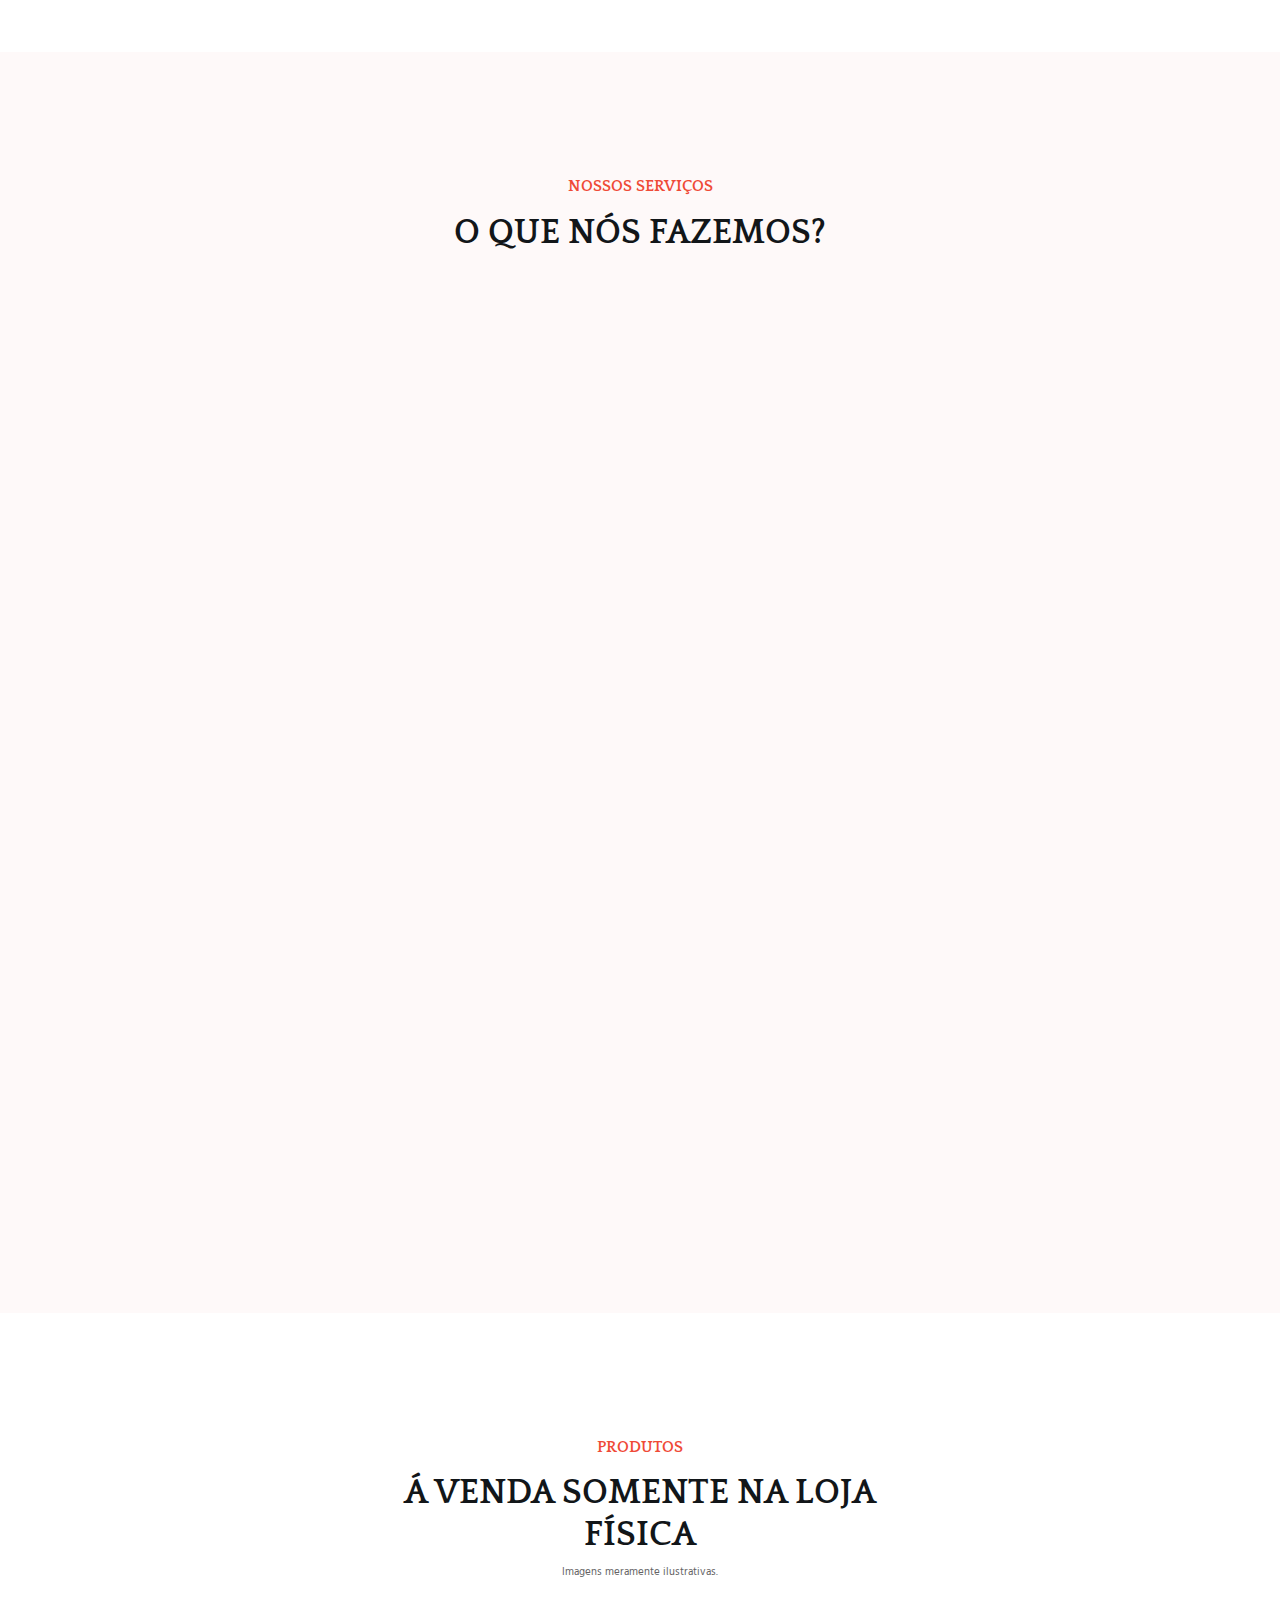
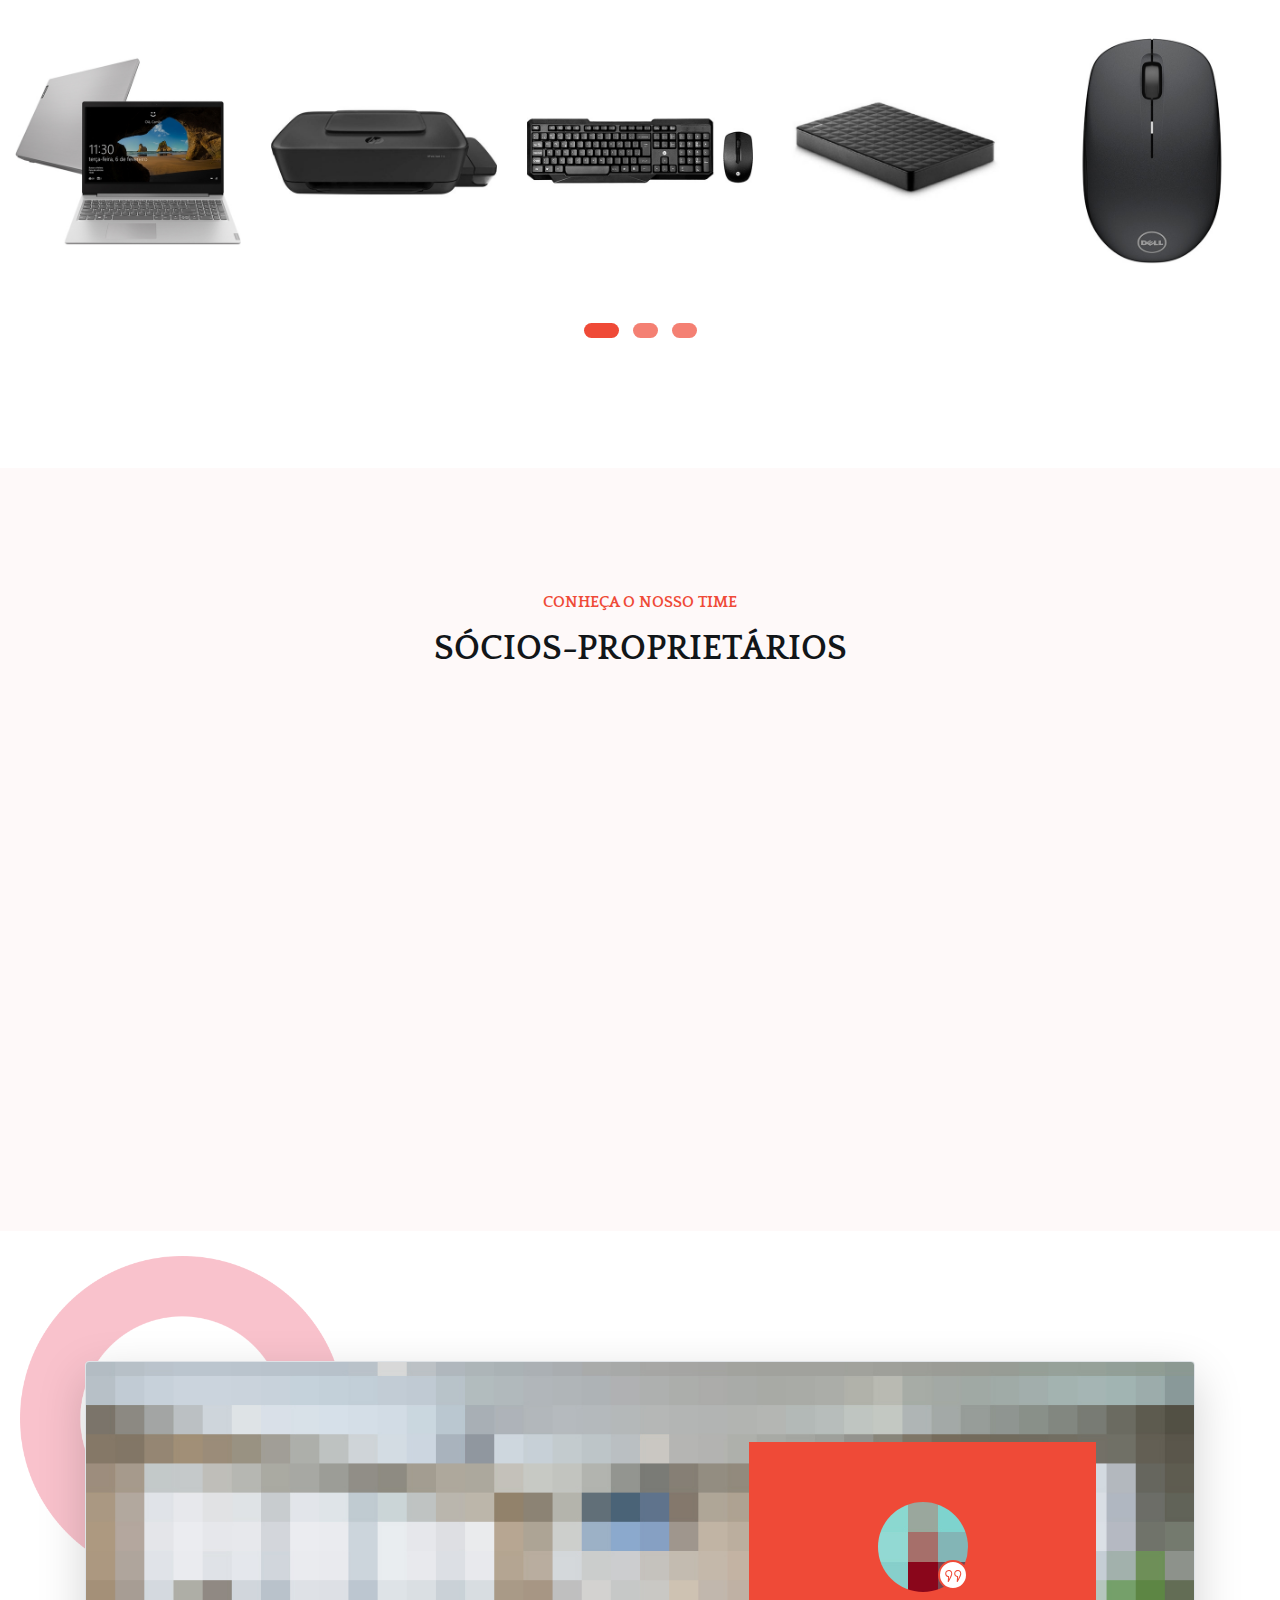
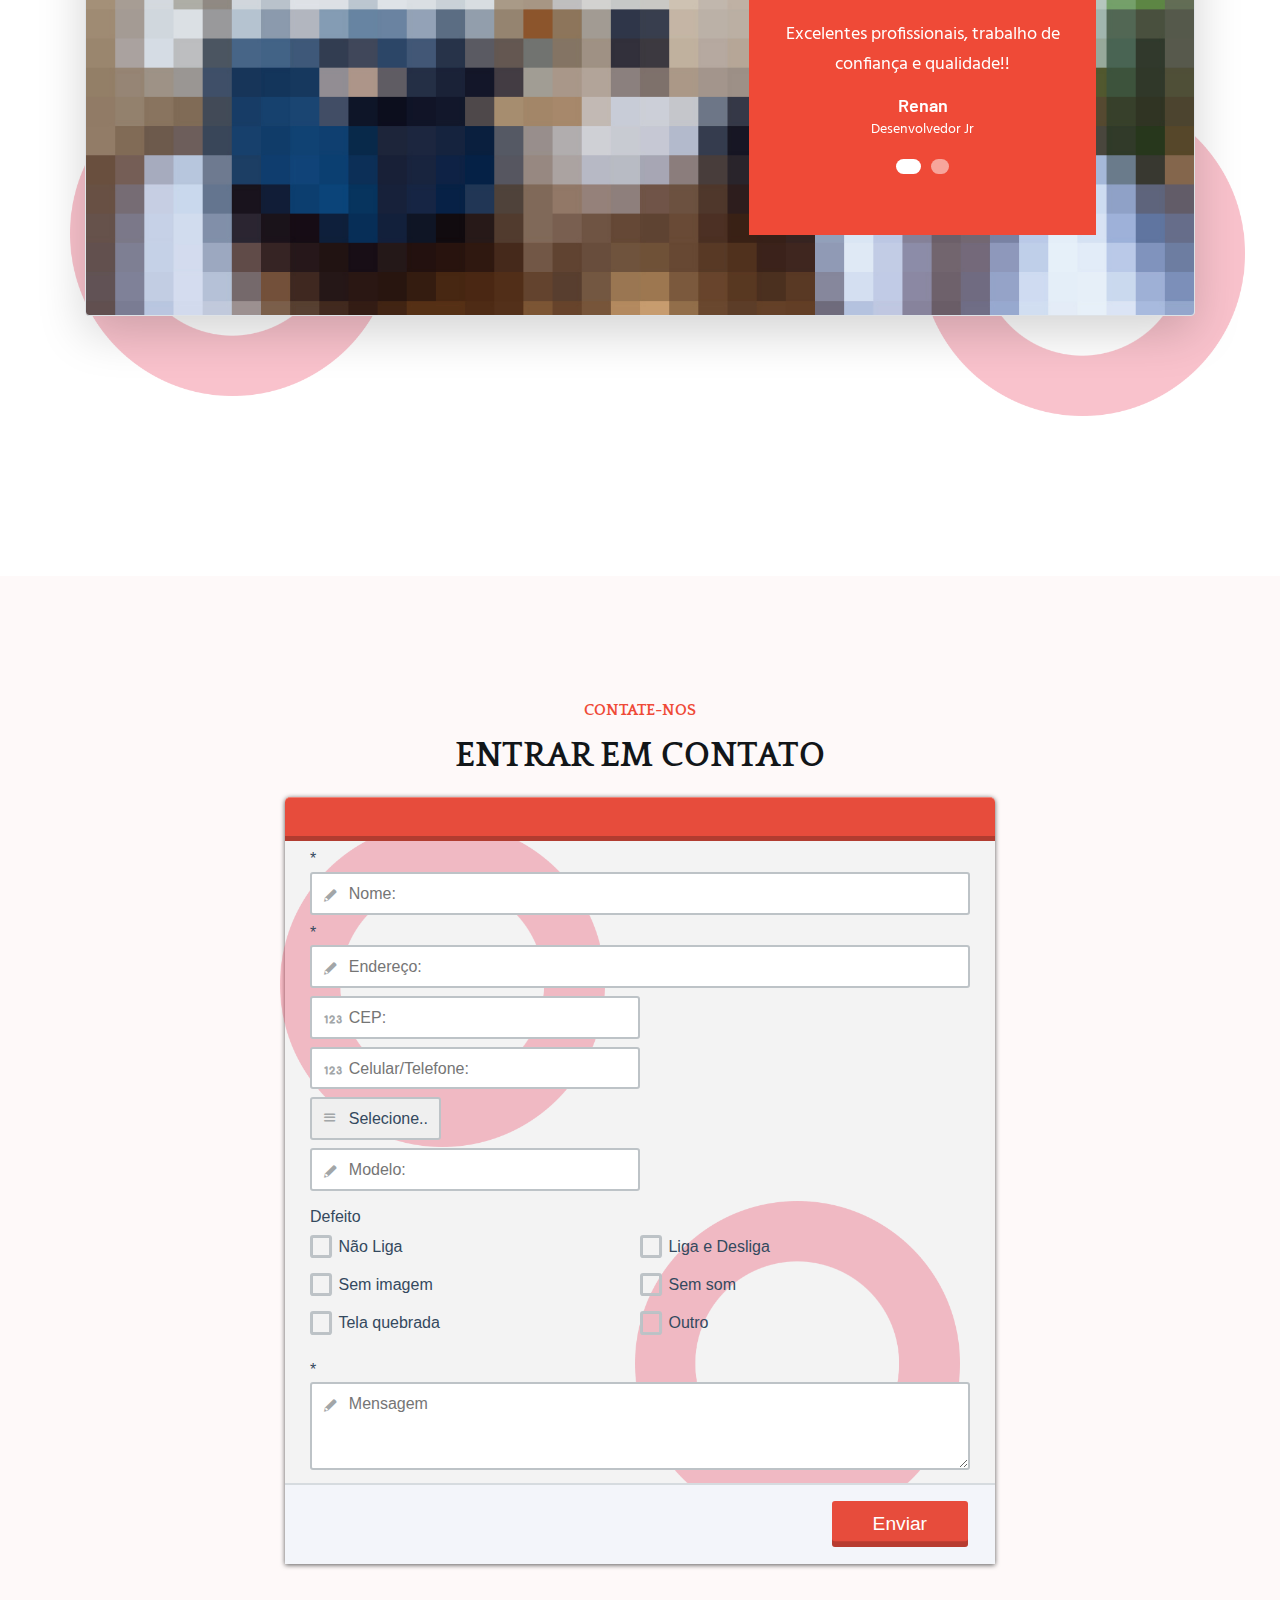
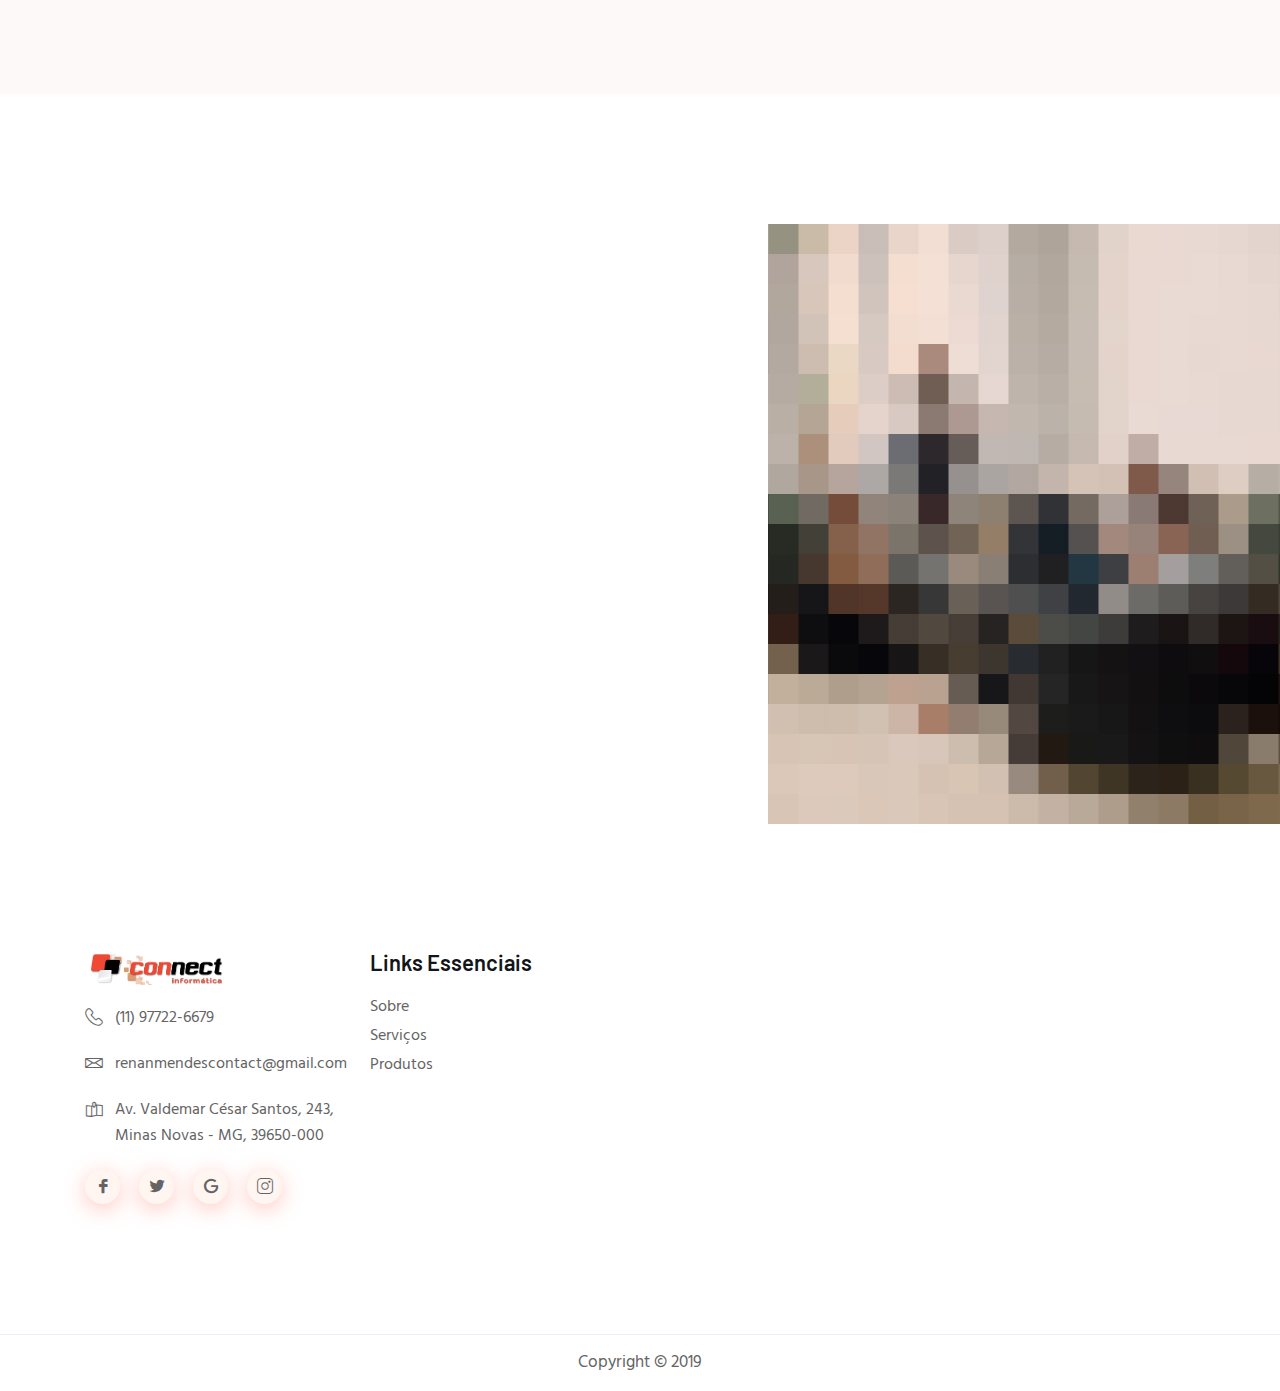
==== commit a584d776: "ok" ====
--- a/index.html
+++ b/index.html
@@ -134,26 +134,27 @@
             <div class="container">
                 <div class="row">
                     <div class="col-xl-8 col-lg-9 col-sm-10">
-                        <div class="banner-content float-right">
+                        <div class="banner-content">
                             <h4 class="sub-title wow fadeInUp text-dark" data-wow-duration="1.5s" data-wow-delay="1s ">Buscamos e Entregamos SEM TAXA!</h4><br>
                           <h2 class="banner-title mt-10 wow fadeInUp" data-wow-duration="1.5s" data-wow-delay="2s"><span><strong> <font color="#E74C3C"> CON</font>NECT  <font color="#E74C3C">informática</font> </strong></span> </h2>
                           <hr>
-                         
                                 <br>
                                 <br><h2 class="banner-title mt-10 wow fadeInUp" data-wow-duration="1.5s" data-wow-delay="2s"> Assistência Técnica!</h2>
                                 <h2 class="banner-title mt-10 wow fadeInUp" data-wow-duration="1.5s" data-wow-delay="2s">Manutenção e Reparo!</h2>
                                 <h2 class="banner-title mt-10 wow fadeInUp" data-wow-duration="1.5s" data-wow-delay="2s">Peças e Acessórios!</h2>
                             <a class="banner-contact mt-25 wow fadeInUp" data-wow-duration="1.5s" data-wow-delay="2.3s" href="#contact">OBTENHA UM ORÇAMENTO GRÁTIS</a>
-                            
                         </div> <!-- banner content -->
                     </div>
                 </div> <!-- row -->
             </div> <!-- container -->
-           </div>
-       <!-- header banner -->
+         
+        </div> <!-- header banner -->
+
+        <div class="banner-image  shadow-none" style="background-image: url(assets/images/banner/banner-image.png)"></div>
 
     </header>
 
+    
     <!--====== HEADER PART ENDS ======-->
 
     <!--====== ABOUT PART START ======-->
--- a/assets/css/style.css
+++ b/assets/css/style.css
@@ -625,7 +625,7 @@
       position: absolute;
       right: 70px;
       top: 0; } }
-/*
+
 
 .header-banner {
   height: 700px;
@@ -641,11 +641,7 @@
     top: 0;
     right: 0;
     width: 40%;
-    height: 90%; }*/
-
-    #banne {
-      float: right;
-    }
+    height: 90%; }
 
 
   .header-banner .banner-content {
